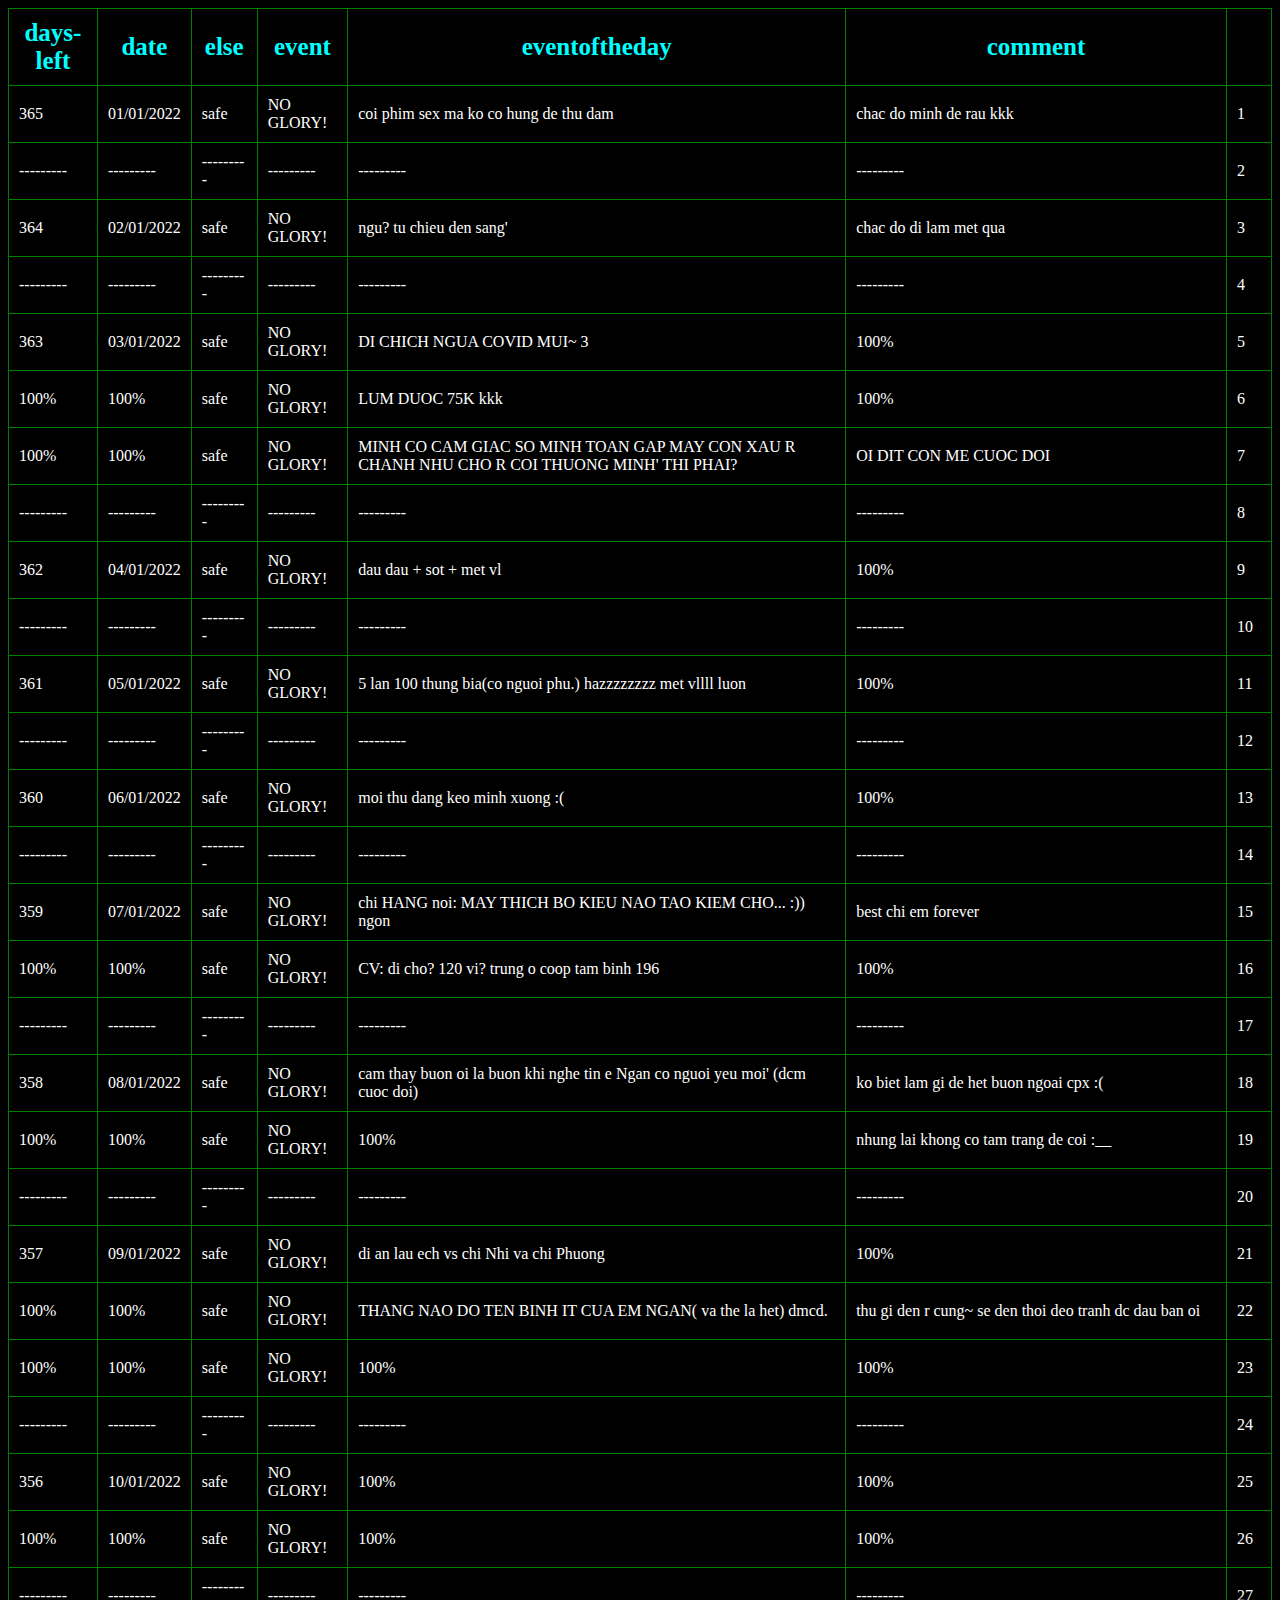
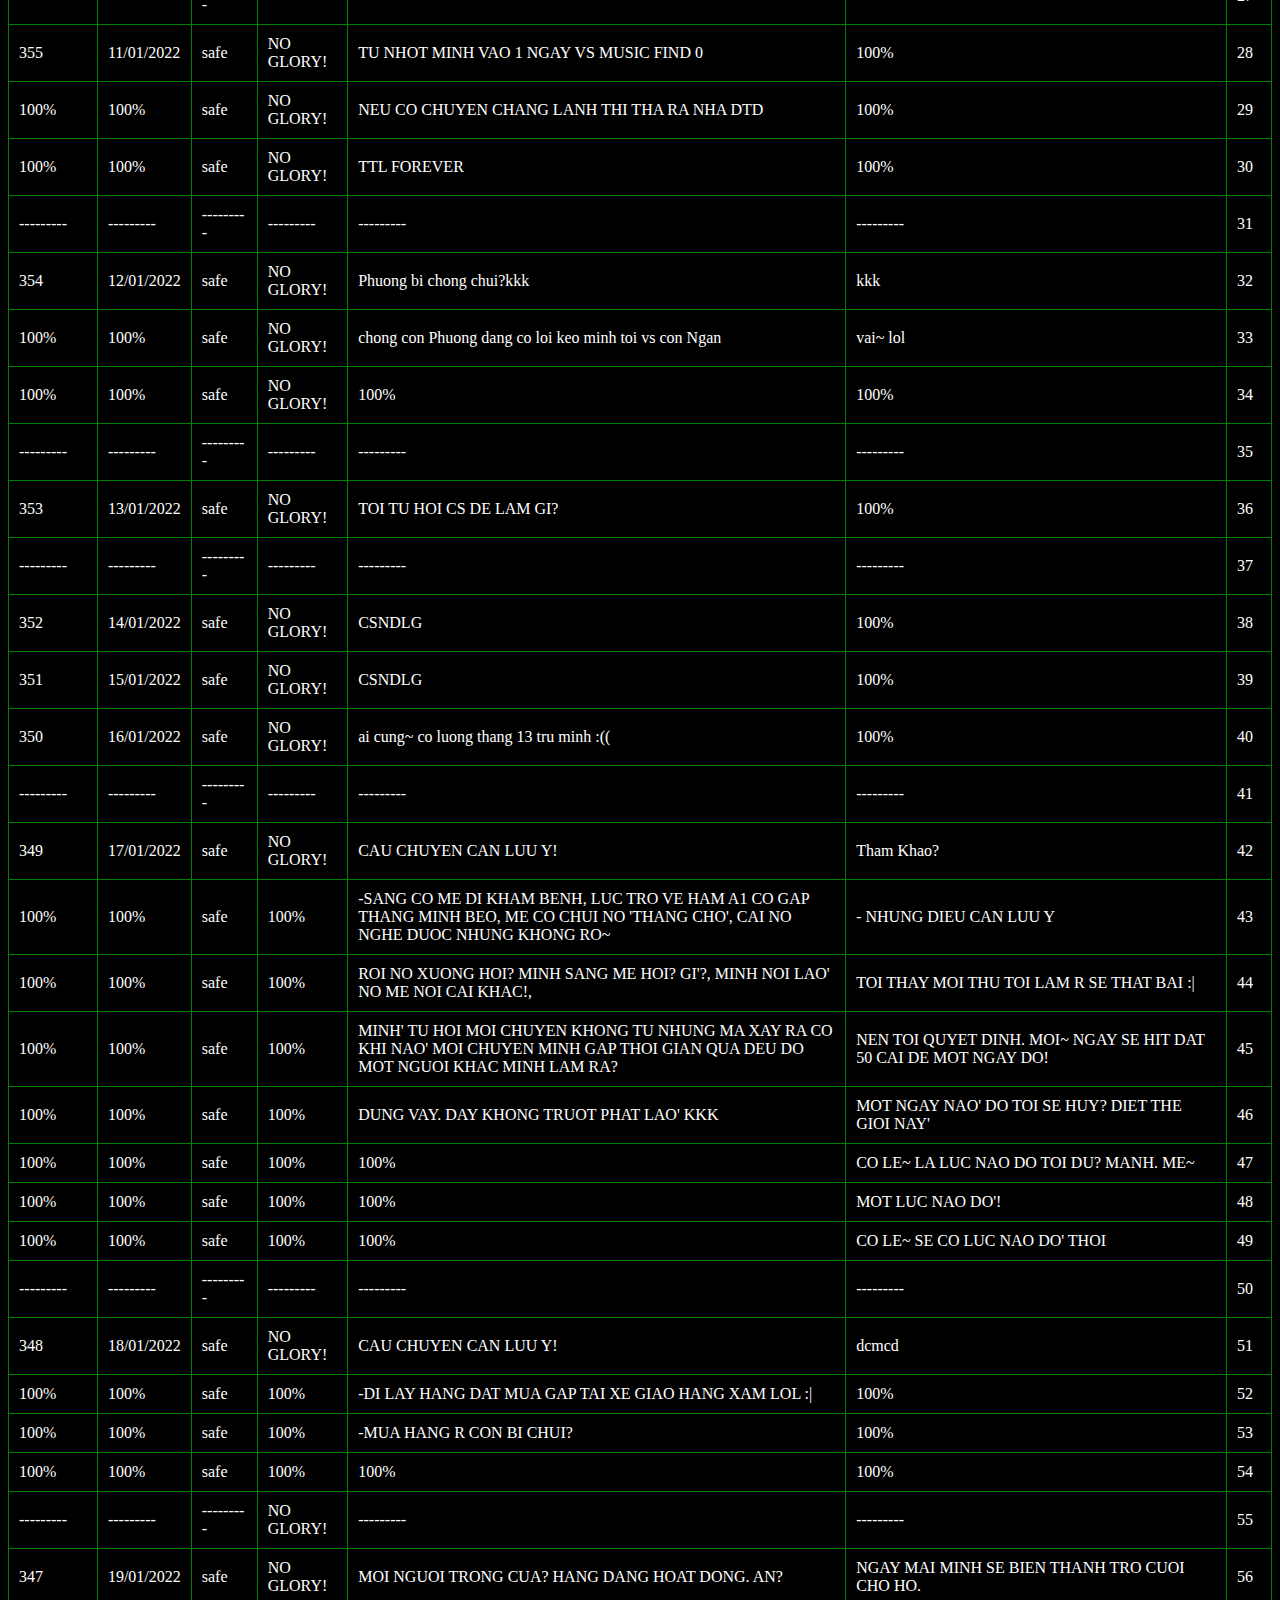
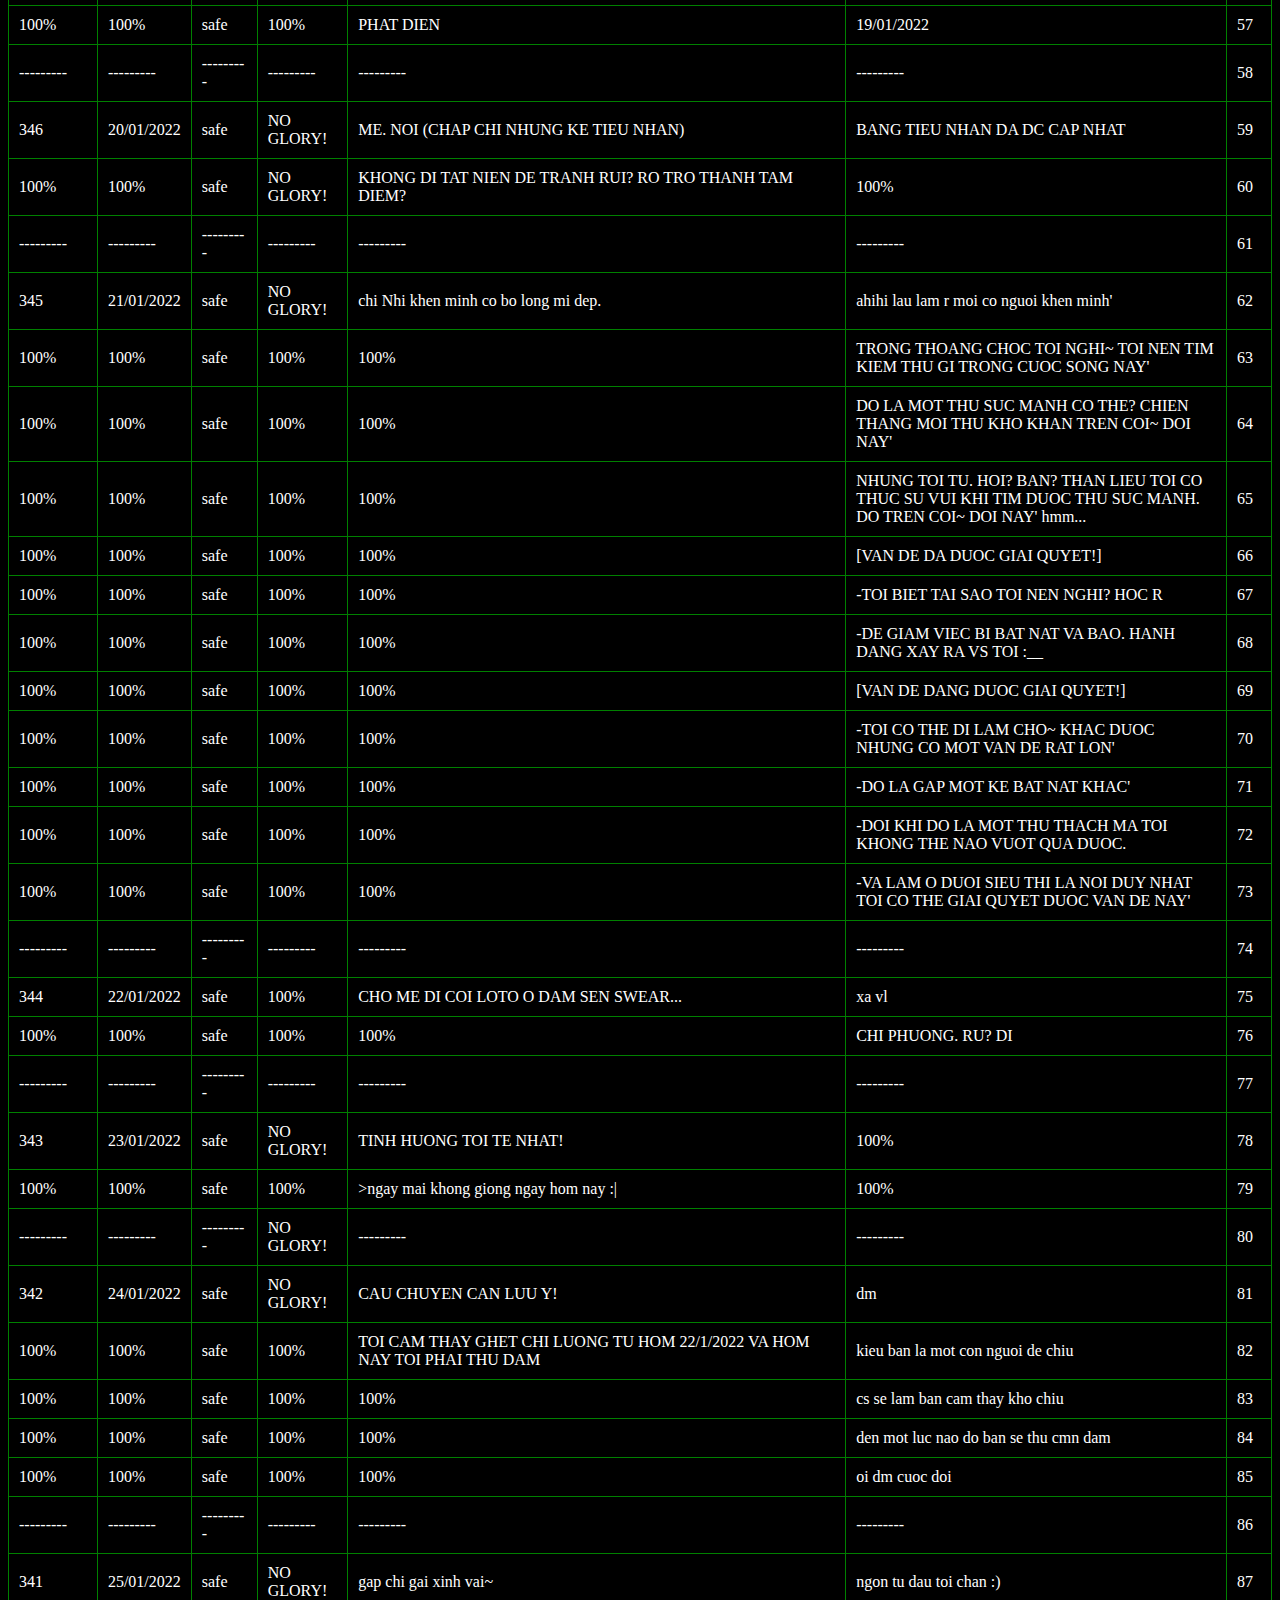
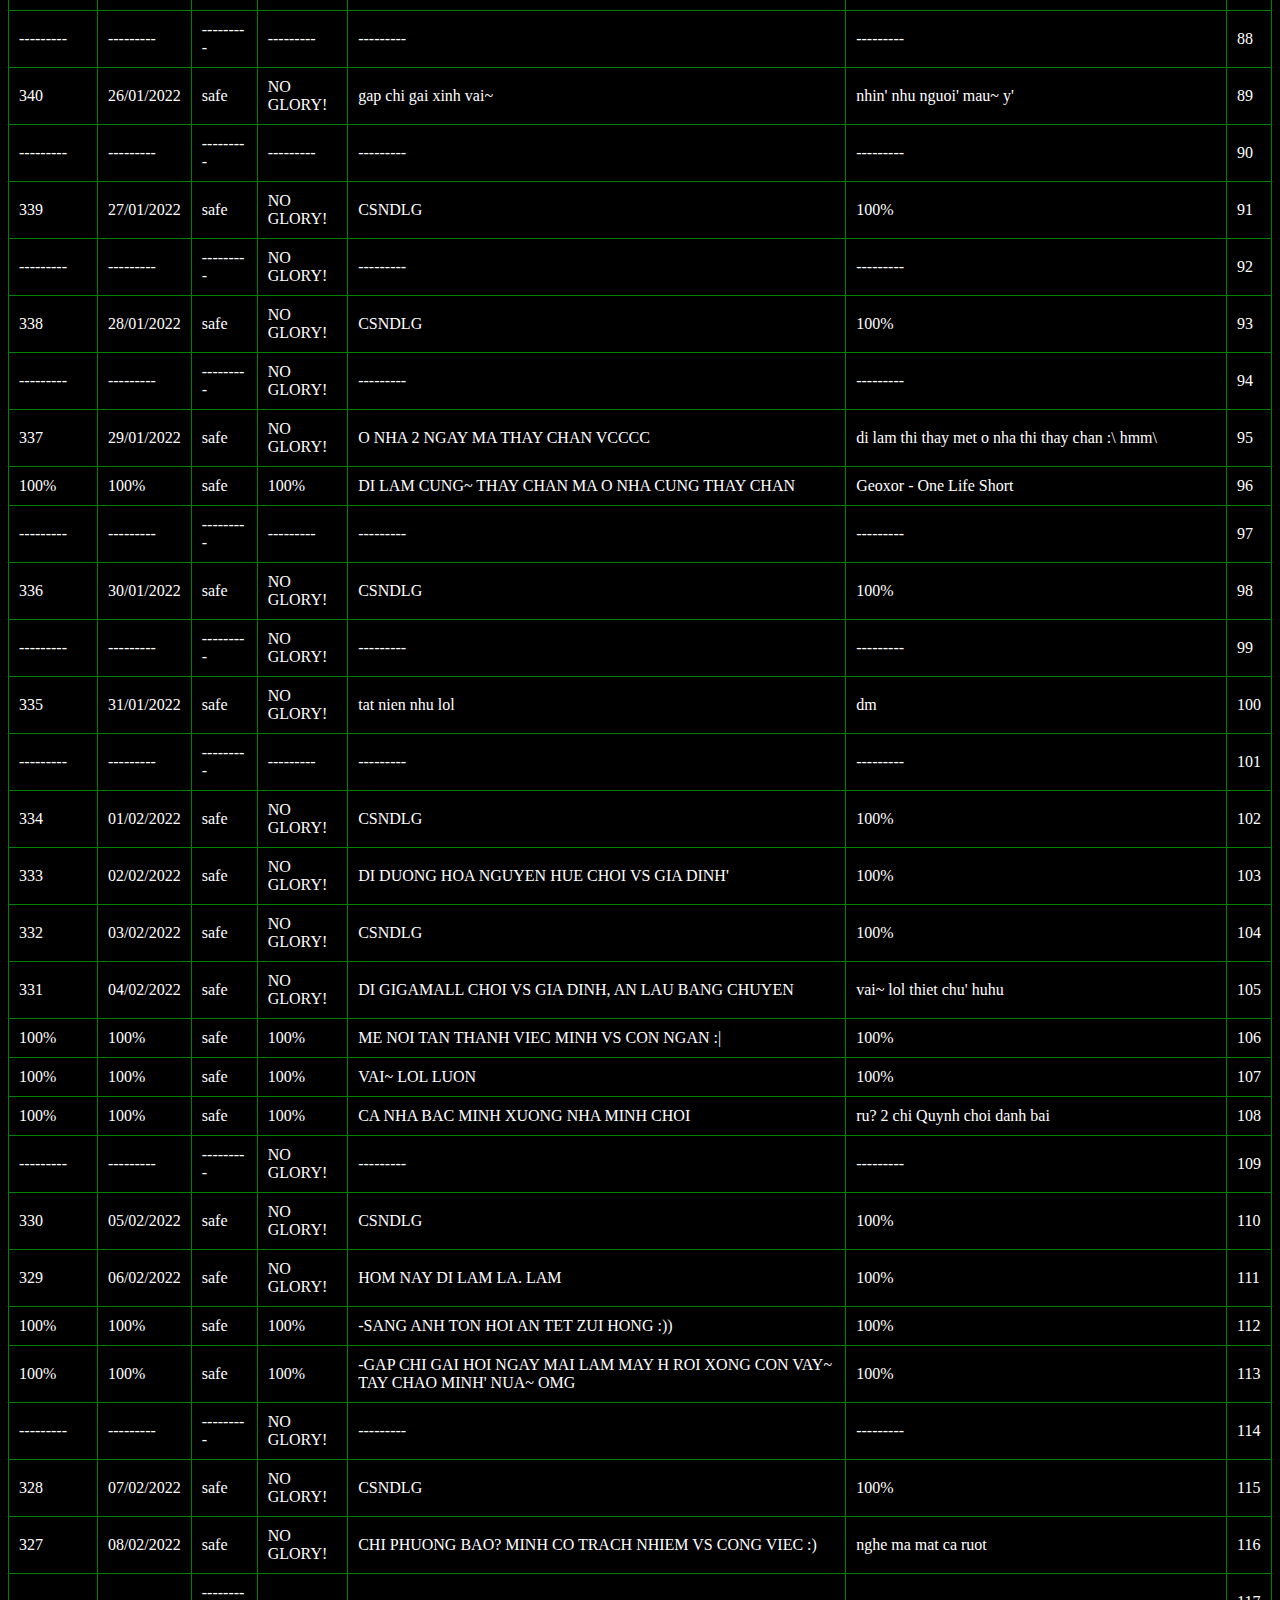
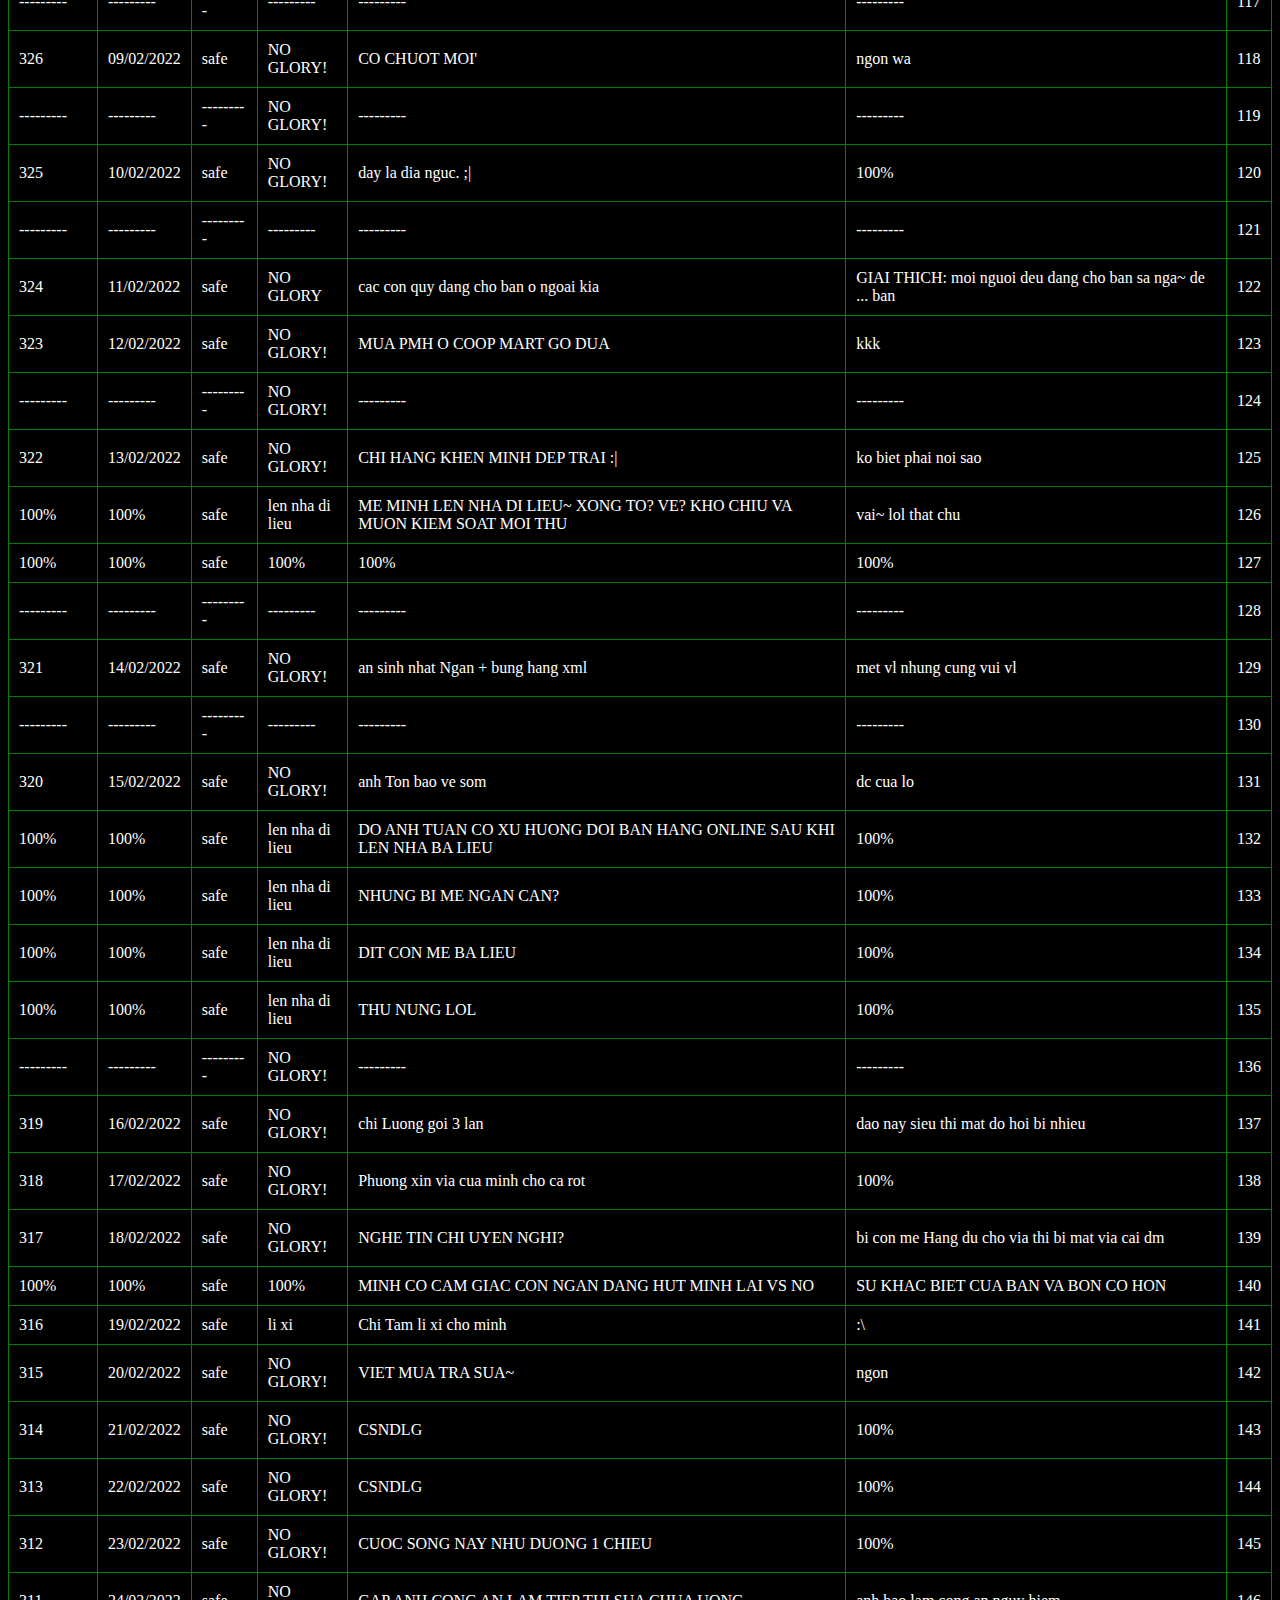
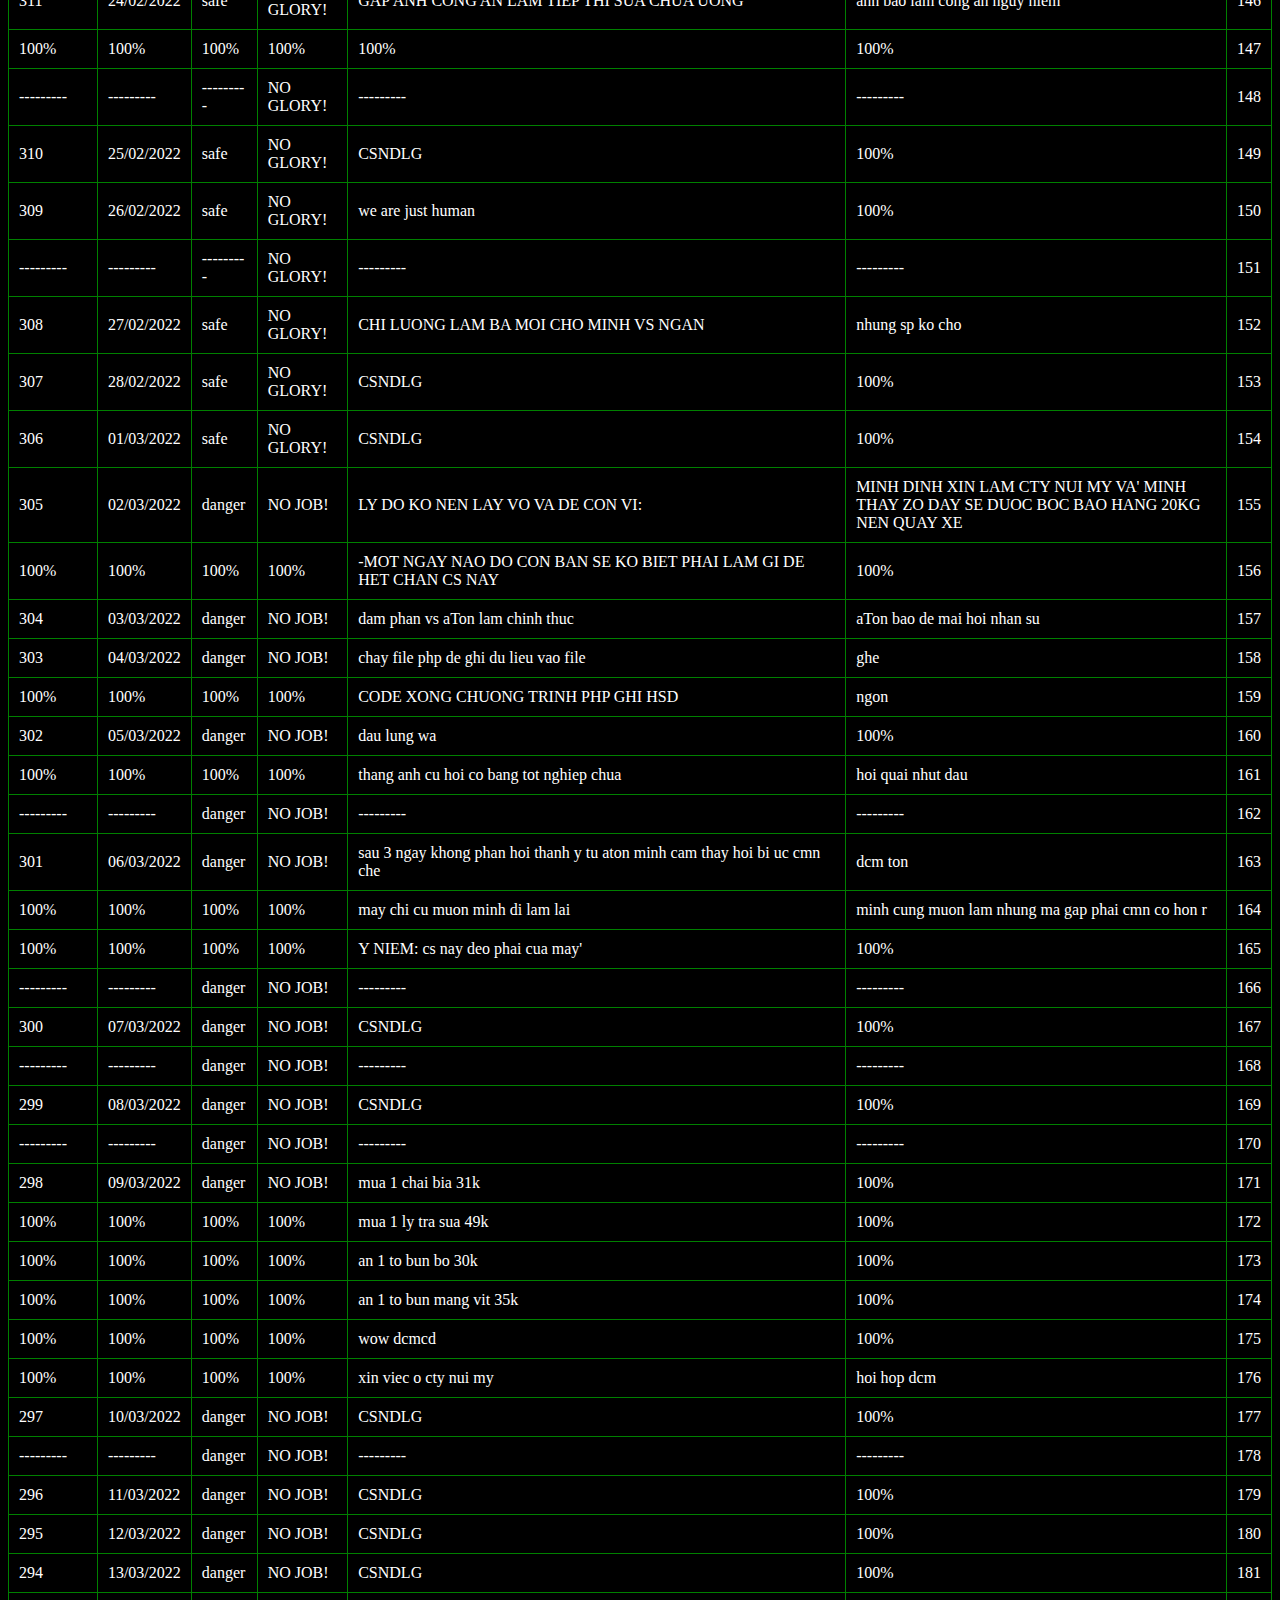
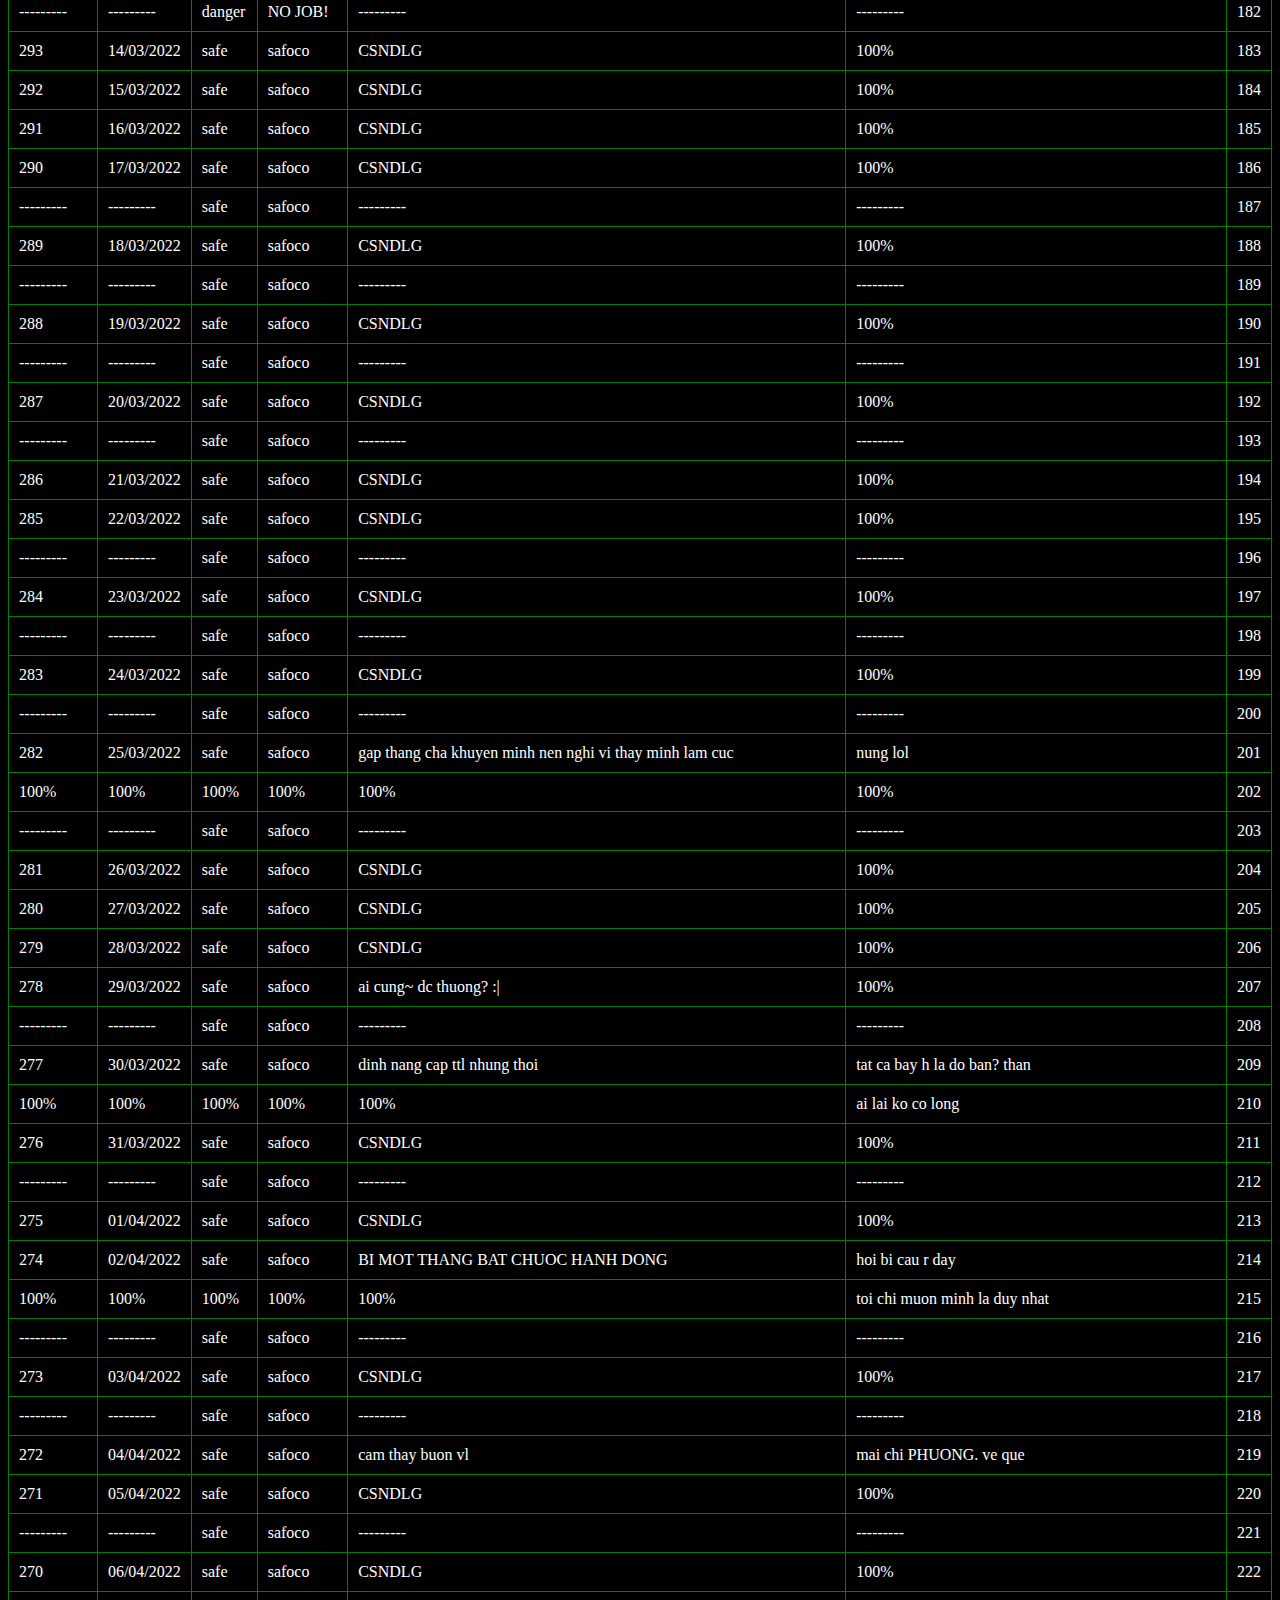
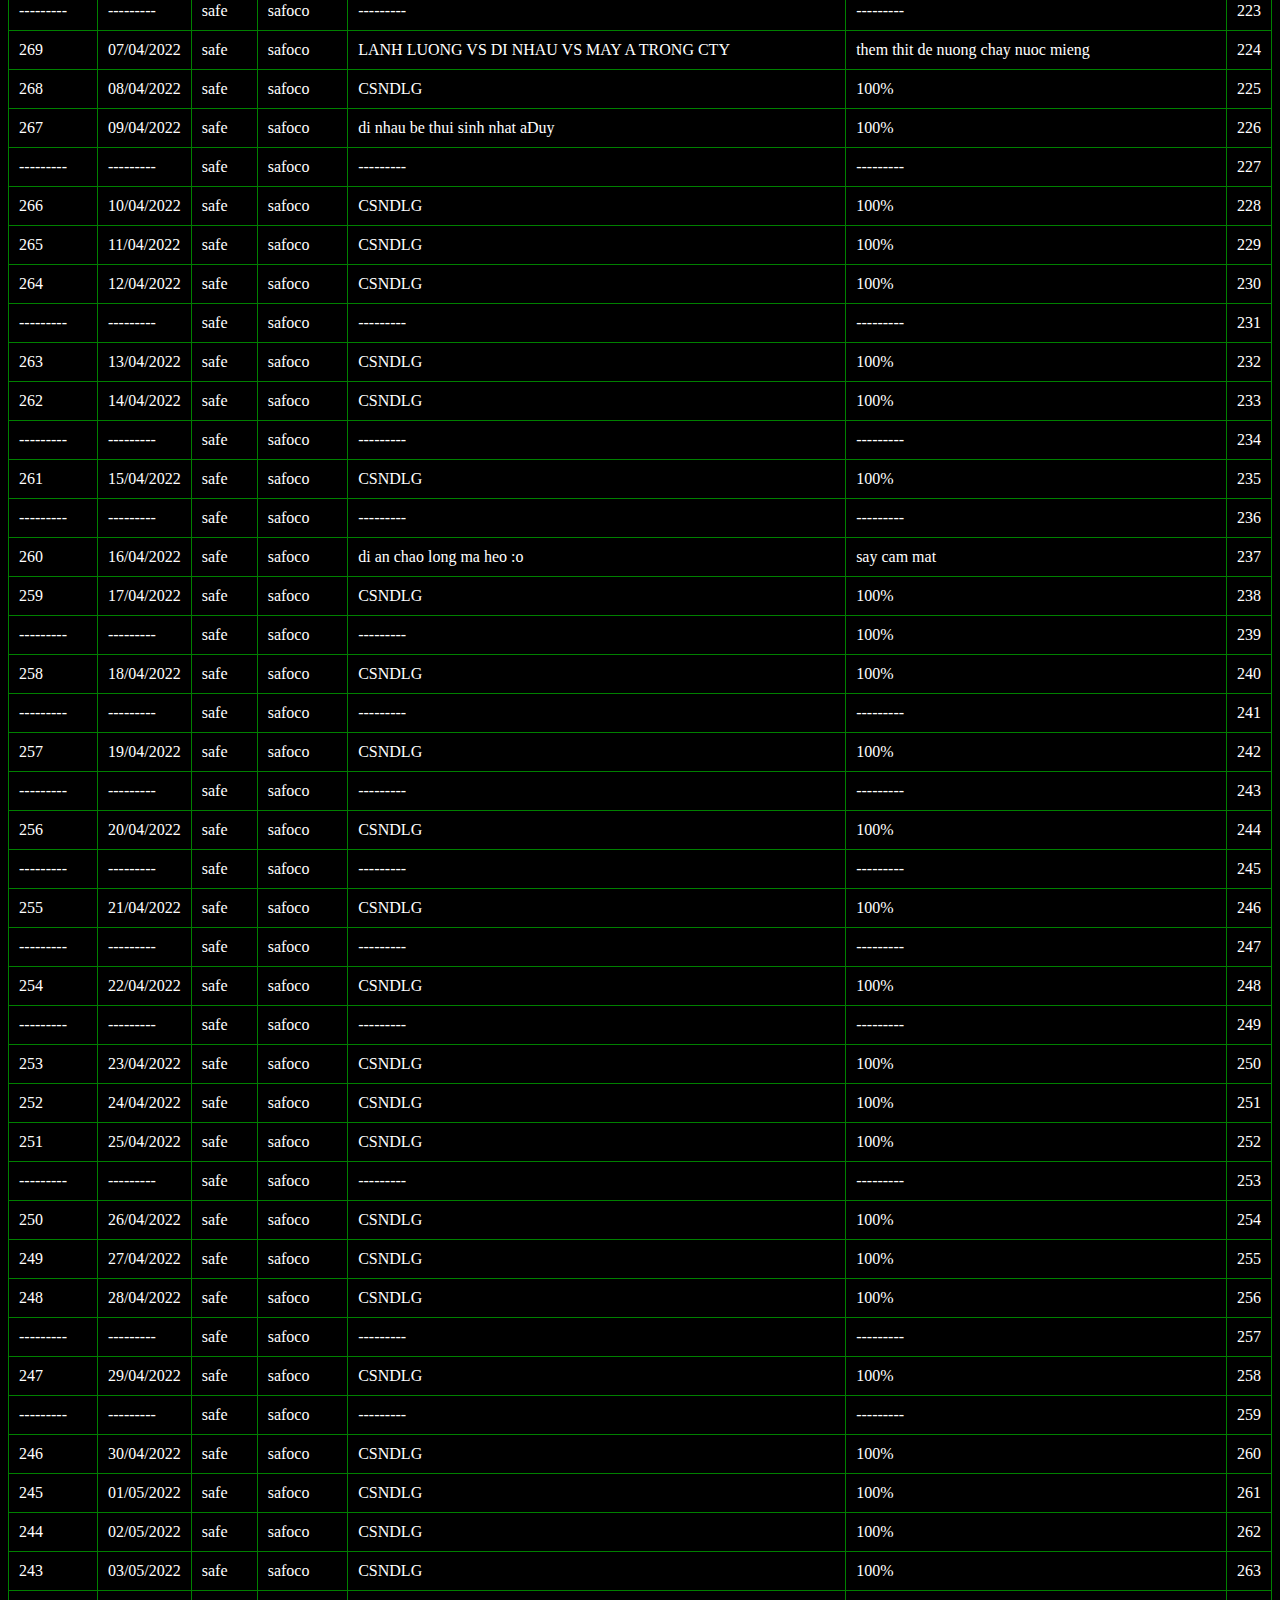
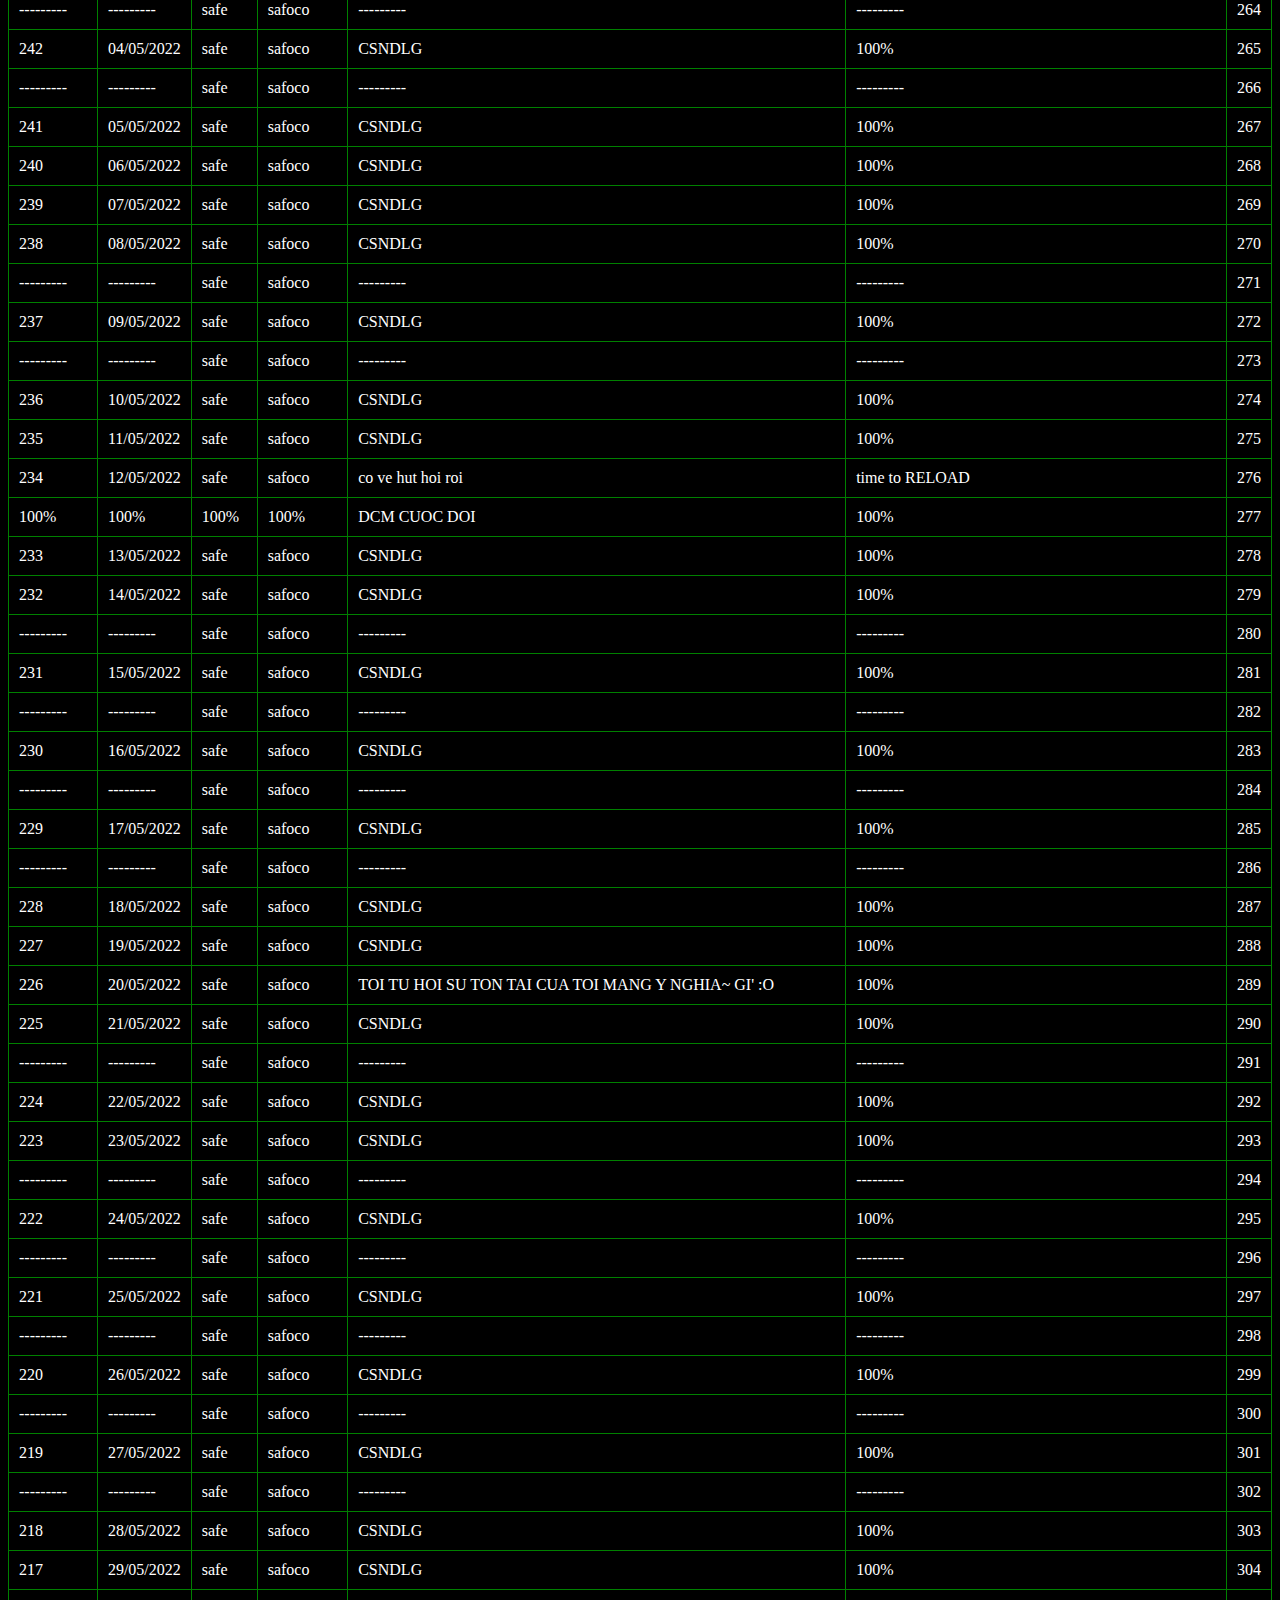
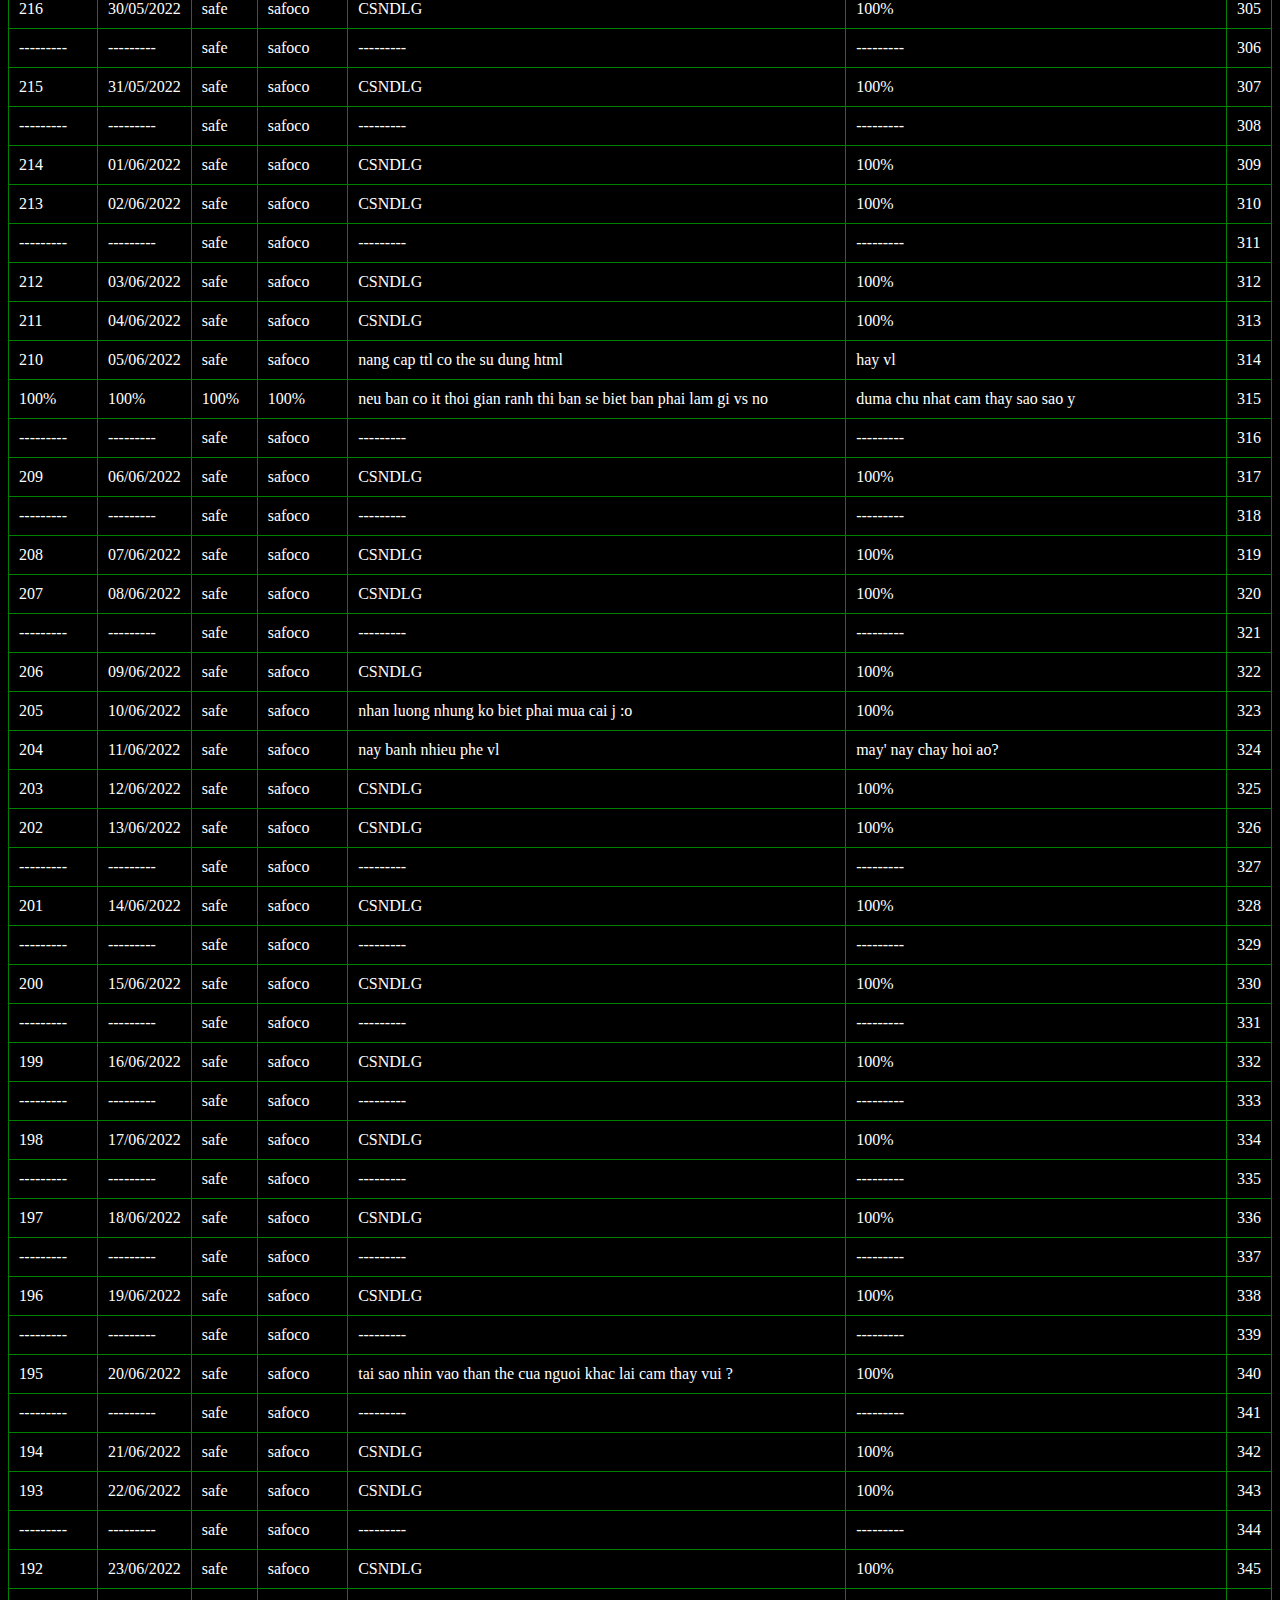
==== table.html @ de2056a9 "Add files via upload" ====
<!DOCTYPE html><html lang="en"><head><meta charset="UTF-8"><meta http-equiv="X-UA-Compatible" content="IE=edge"><meta name="viewport" content="width=device-width, initial-scale=1.0"> <title>2022</title><!-- ket noi css --><link rel="stylesheet" href="styles.css"><!-- doi hinh nen cho tab --><link rel="shortcut icon" href="iconimages.jpg" type="image/x-icon"></head><body> <div id="content" class="container"><table><tr><th>days-left</th><th>date</th><th>else</th><th>event</th><th>eventoftheday</th><th>comment</th></tr><tr><td>365</td><td>01/01/2022</td><td>safe</td><td>NO GLORY!</td><td>coi phim sex ma ko co hung de thu dam</td><td>chac do minh de rau kkk</td><td>1</td></tr><tr><td>---------</td><td>---------</td><td>---------</td><td>---------</td><td>---------</td><td>---------</td><td>2</td></tr><tr><td>364</td><td>02/01/2022</td><td>safe</td><td>NO GLORY!</td><td>ngu? tu chieu den sang'</td><td>chac do di lam met qua</td><td>3</td></tr><tr><td>---------</td><td>---------</td><td>---------</td><td>---------</td><td>---------</td><td>---------</td><td>4</td></tr><tr><td>363</td><td>03/01/2022</td><td>safe</td><td>NO GLORY!</td><td>DI CHICH NGUA COVID MUI~ 3</td><td>100%</td><td>5</td></tr><tr><td>100%</td><td>100%</td><td>safe</td><td>NO GLORY!</td><td>LUM DUOC 75K kkk</td><td>100%</td><td>6</td></tr><tr><td>100%</td><td>100%</td><td>safe</td><td>NO GLORY!</td><td>MINH CO CAM GIAC SO MINH TOAN GAP MAY CON XAU R CHANH NHU CHO R COI THUONG MINH' THI PHAI?</td><td>OI DIT CON ME CUOC DOI</td><td>7</td></tr><tr><td>---------</td><td>---------</td><td>---------</td><td>---------</td><td>---------</td><td>---------</td><td>8</td></tr><tr><td>362</td><td>04/01/2022</td><td>safe</td><td>NO GLORY!</td><td>dau dau + sot + met vl</td><td>100%</td><td>9</td></tr><tr><td>---------</td><td>---------</td><td>---------</td><td>---------</td><td>---------</td><td>---------</td><td>10</td></tr><tr><td>361</td><td>05/01/2022</td><td>safe</td><td>NO GLORY!</td><td>5 lan 100 thung bia(co nguoi phu.) hazzzzzzzz met vllll luon</td><td>100%</td><td>11</td></tr><tr><td>---------</td><td>---------</td><td>---------</td><td>---------</td><td>---------</td><td>---------</td><td>12</td></tr><tr><td>360</td><td>06/01/2022</td><td>safe</td><td>NO GLORY!</td><td>moi thu dang keo minh xuong :(</td><td>100%</td><td>13</td></tr><tr><td>---------</td><td>---------</td><td>---------</td><td>---------</td><td>---------</td><td>---------</td><td>14</td></tr><tr><td>359</td><td>07/01/2022</td><td>safe</td><td>NO GLORY!</td><td>chi HANG noi: MAY THICH BO KIEU NAO TAO KIEM CHO... :)) ngon</td><td>best chi em forever</td><td>15</td></tr><tr><td>100%</td><td>100%</td><td>safe</td><td>NO GLORY!</td><td>CV: di cho? 120 vi? trung o coop tam binh 196</td><td>100%</td><td>16</td></tr><tr><td>---------</td><td>---------</td><td>---------</td><td>---------</td><td>---------</td><td>---------</td><td>17</td></tr><tr><td>358</td><td>08/01/2022</td><td>safe</td><td>NO GLORY!</td><td>cam thay buon oi la buon khi nghe tin e Ngan co nguoi yeu moi' (dcm cuoc doi)</td><td>ko biet lam gi de het buon ngoai cpx :(</td><td>18</td></tr><tr><td>100%</td><td>100%</td><td>safe</td><td>NO GLORY!</td><td>100%</td><td>nhung lai khong co tam trang de coi :__</td><td>19</td></tr><tr><td>---------</td><td>---------</td><td>---------</td><td>---------</td><td>---------</td><td>---------</td><td>20</td></tr><tr><td>357</td><td>09/01/2022</td><td>safe</td><td>NO GLORY!</td><td>di an lau ech vs chi Nhi va chi Phuong</td><td>100%</td><td>21</td></tr><tr><td>100%</td><td>100%</td><td>safe</td><td>NO GLORY!</td><td>THANG NAO DO TEN BINH IT CUA EM NGAN( va the la het) dmcd.</td><td>thu gi den r cung~ se den thoi deo tranh dc dau ban oi</td><td>22</td></tr><tr><td>100%</td><td>100%</td><td>safe</td><td>NO GLORY!</td><td>100%</td><td>100%</td><td>23</td></tr><tr><td>---------</td><td>---------</td><td>---------</td><td>---------</td><td>---------</td><td>---------</td><td>24</td></tr><tr><td>356</td><td>10/01/2022</td><td>safe</td><td>NO GLORY!</td><td>100%</td><td>100%</td><td>25</td></tr><tr><td>100%</td><td>100%</td><td>safe</td><td>NO GLORY!</td><td>100%</td><td>100%</td><td>26</td></tr><tr><td>---------</td><td>---------</td><td>---------</td><td>---------</td><td>---------</td><td>---------</td><td>27</td></tr><tr><td>355</td><td>11/01/2022</td><td>safe</td><td>NO GLORY!</td><td>TU NHOT MINH VAO 1 NGAY VS MUSIC FIND 0</td><td>100%</td><td>28</td></tr><tr><td>100%</td><td>100%</td><td>safe</td><td>NO GLORY!</td><td>NEU CO CHUYEN CHANG LANH THI THA RA NHA DTD</td><td>100%</td><td>29</td></tr><tr><td>100%</td><td>100%</td><td>safe</td><td>NO GLORY!</td><td>TTL FOREVER</td><td>100%</td><td>30</td></tr><tr><td>---------</td><td>---------</td><td>---------</td><td>---------</td><td>---------</td><td>---------</td><td>31</td></tr><tr><td>354</td><td>12/01/2022</td><td>safe</td><td>NO GLORY!</td><td>Phuong bi chong chui?kkk</td><td>kkk</td><td>32</td></tr><tr><td>100%</td><td>100%</td><td>safe</td><td>NO GLORY!</td><td>chong con Phuong dang co loi keo minh toi vs con Ngan</td><td>vai~ lol</td><td>33</td></tr><tr><td>100%</td><td>100%</td><td>safe</td><td>NO GLORY!</td><td>100%</td><td>100%</td><td>34</td></tr><tr><td>---------</td><td>---------</td><td>---------</td><td>---------</td><td>---------</td><td>---------</td><td>35</td></tr><tr><td>353</td><td>13/01/2022</td><td>safe</td><td>NO GLORY!</td><td>TOI TU HOI CS DE LAM GI?</td><td>100%</td><td>36</td></tr><tr><td>---------</td><td>---------</td><td>---------</td><td>---------</td><td>---------</td><td>---------</td><td>37</td></tr><tr><td>352</td><td>14/01/2022</td><td>safe</td><td>NO GLORY!</td><td>CSNDLG</td><td>100%</td><td>38</td></tr><tr><td>351</td><td>15/01/2022</td><td>safe</td><td>NO GLORY!</td><td>CSNDLG</td><td>100%</td><td>39</td></tr><tr><td>350</td><td>16/01/2022</td><td>safe</td><td>NO GLORY!</td><td>ai cung~ co luong thang 13 tru minh :((</td><td>100%</td><td>40</td></tr><tr><td>---------</td><td>---------</td><td>---------</td><td>---------</td><td>---------</td><td>---------</td><td>41</td></tr><tr><td>349</td><td>17/01/2022</td><td>safe</td><td>NO GLORY!</td><td>CAU CHUYEN CAN LUU Y!</td><td>Tham Khao?</td><td>42</td></tr><tr><td>100%</td><td>100%</td><td>safe</td><td>100%</td><td>-SANG CO ME DI KHAM BENH, LUC TRO VE HAM A1 CO GAP THANG MINH BEO, ME CO CHUI NO 'THANG CHO', CAI NO NGHE DUOC NHUNG KHONG RO~</td><td>- NHUNG DIEU CAN LUU Y</td><td>43</td></tr><tr><td>100%</td><td>100%</td><td>safe</td><td>100%</td><td>ROI NO XUONG HOI? MINH SANG ME HOI? GI'?, MINH NOI LAO' NO ME NOI CAI KHAC!,</td><td>TOI THAY MOI THU TOI LAM R SE THAT BAI :|</td><td>44</td></tr><tr><td>100%</td><td>100%</td><td>safe</td><td>100%</td><td>MINH' TU HOI MOI CHUYEN KHONG TU NHUNG MA XAY RA CO KHI NAO' MOI CHUYEN MINH GAP THOI GIAN QUA DEU DO MOT NGUOI KHAC MINH LAM RA?</td><td>NEN TOI QUYET DINH. MOI~ NGAY SE HIT DAT 50 CAI DE MOT NGAY DO!</td><td>45</td></tr><tr><td>100%</td><td>100%</td><td>safe</td><td>100%</td><td>DUNG VAY. DAY KHONG TRUOT PHAT LAO' KKK</td><td>MOT NGAY NAO' DO TOI SE HUY? DIET THE GIOI NAY'</td><td>46</td></tr><tr><td>100%</td><td>100%</td><td>safe</td><td>100%</td><td>100%</td><td>CO LE~ LA LUC NAO DO TOI DU? MANH. ME~</td><td>47</td></tr><tr><td>100%</td><td>100%</td><td>safe</td><td>100%</td><td>100%</td><td>MOT LUC NAO DO'!</td><td>48</td></tr><tr><td>100%</td><td>100%</td><td>safe</td><td>100%</td><td>100%</td><td>CO LE~ SE CO LUC NAO DO' THOI</td><td>49</td></tr><tr><td>---------</td><td>---------</td><td>---------</td><td>---------</td><td>---------</td><td>---------</td><td>50</td></tr><tr><td>348</td><td>18/01/2022</td><td>safe</td><td>NO GLORY!</td><td>CAU CHUYEN CAN LUU Y!</td><td>dcmcd</td><td>51</td></tr><tr><td>100%</td><td>100%</td><td>safe</td><td>100%</td><td>-DI LAY HANG DAT MUA GAP TAI XE GIAO HANG XAM LOL :|</td><td>100%</td><td>52</td></tr><tr><td>100%</td><td>100%</td><td>safe</td><td>100%</td><td>-MUA HANG R CON BI CHUI?</td><td>100%</td><td>53</td></tr><tr><td>100%</td><td>100%</td><td>safe</td><td>100%</td><td>100%</td><td>100%</td><td>54</td></tr><tr><td>---------</td><td>---------</td><td>---------</td><td>NO GLORY!</td><td>---------</td><td>---------</td><td>55</td></tr><tr><td>347</td><td>19/01/2022</td><td>safe</td><td>NO GLORY!</td><td>MOI NGUOI TRONG CUA? HANG DANG HOAT DONG. AN?</td><td>NGAY MAI MINH SE BIEN THANH TRO CUOI CHO HO.</td><td>56</td></tr><tr><td>100%</td><td>100%</td><td>safe</td><td>100%</td><td>PHAT DIEN</td><td>19/01/2022</td><td>57</td></tr><tr><td>---------</td><td>---------</td><td>---------</td><td>---------</td><td>---------</td><td>---------</td><td>58</td></tr><tr><td>346</td><td>20/01/2022</td><td>safe</td><td>NO GLORY!</td><td>ME. NOI (CHAP CHI NHUNG KE TIEU NHAN)</td><td>BANG TIEU NHAN DA DC CAP NHAT</td><td>59</td></tr><tr><td>100%</td><td>100%</td><td>safe</td><td>NO GLORY!</td><td>KHONG DI TAT NIEN DE TRANH RUI? RO TRO THANH TAM DIEM?</td><td>100%</td><td>60</td></tr><tr><td>---------</td><td>---------</td><td>---------</td><td>---------</td><td>---------</td><td>---------</td><td>61</td></tr><tr><td>345</td><td>21/01/2022</td><td>safe</td><td>NO GLORY!</td><td>chi Nhi khen minh co bo long mi dep.</td><td>ahihi lau lam r moi co nguoi khen minh'</td><td>62</td></tr><tr><td>100%</td><td>100%</td><td>safe</td><td>100%</td><td>100%</td><td>TRONG THOANG CHOC TOI NGHI~ TOI NEN TIM KIEM THU GI TRONG CUOC SONG NAY'</td><td>63</td></tr><tr><td>100%</td><td>100%</td><td>safe</td><td>100%</td><td>100%</td><td>DO LA MOT THU SUC MANH CO THE? CHIEN THANG MOI THU KHO KHAN TREN COI~ DOI NAY'</td><td>64</td></tr><tr><td>100%</td><td>100%</td><td>safe</td><td>100%</td><td>100%</td><td>NHUNG TOI TU. HOI? BAN? THAN LIEU TOI CO THUC SU VUI KHI TIM DUOC THU SUC MANH. DO TREN COI~ DOI NAY' hmm...</td><td>65</td></tr><tr><td>100%</td><td>100%</td><td>safe</td><td>100%</td><td>100%</td><td>[VAN DE DA DUOC GIAI QUYET!]</td><td>66</td></tr><tr><td>100%</td><td>100%</td><td>safe</td><td>100%</td><td>100%</td><td>-TOI BIET TAI SAO TOI NEN NGHI? HOC R</td><td>67</td></tr><tr><td>100%</td><td>100%</td><td>safe</td><td>100%</td><td>100%</td><td>-DE GIAM VIEC BI BAT NAT VA BAO. HANH DANG XAY RA VS TOI :__ </td><td>68</td></tr><tr><td>100%</td><td>100%</td><td>safe</td><td>100%</td><td>100%</td><td>[VAN DE DANG DUOC GIAI QUYET!]</td><td>69</td></tr><tr><td>100%</td><td>100%</td><td>safe</td><td>100%</td><td>100%</td><td>-TOI CO THE DI LAM CHO~ KHAC DUOC NHUNG CO MOT VAN DE RAT LON'</td><td>70</td></tr><tr><td>100%</td><td>100%</td><td>safe</td><td>100%</td><td>100%</td><td>-DO LA GAP MOT KE BAT NAT KHAC'</td><td>71</td></tr><tr><td>100%</td><td>100%</td><td>safe</td><td>100%</td><td>100%</td><td>-DOI KHI DO LA MOT THU THACH MA TOI KHONG THE NAO VUOT QUA DUOC.</td><td>72</td></tr><tr><td>100%</td><td>100%</td><td>safe</td><td>100%</td><td>100%</td><td>-VA LAM O DUOI SIEU THI LA NOI DUY NHAT TOI CO THE GIAI QUYET DUOC VAN DE NAY'</td><td>73</td></tr><tr><td>---------</td><td>---------</td><td>---------</td><td>---------</td><td>---------</td><td>---------</td><td>74</td></tr><tr><td>344</td><td>22/01/2022</td><td>safe</td><td>100%</td><td>CHO ME  DI COI LOTO O DAM SEN SWEAR...</td><td>xa vl</td><td>75</td></tr><tr><td>100%</td><td>100%</td><td>safe</td><td>100%</td><td>100%</td><td>CHI PHUONG. RU? DI</td><td>76</td></tr><tr><td>---------</td><td>---------</td><td>---------</td><td>---------</td><td>---------</td><td>---------</td><td>77</td></tr><tr><td>343</td><td>23/01/2022</td><td>safe</td><td>NO GLORY!</td><td>TINH HUONG TOI TE NHAT!</td><td>100%</td><td>78</td></tr><tr><td>100%</td><td>100%</td><td>safe</td><td>100%</td><td>>ngay mai khong giong ngay hom nay :|</td><td>100%</td><td>79</td></tr><tr><td>---------</td><td>---------</td><td>---------</td><td>NO GLORY!</td><td>---------</td><td>---------</td><td>80</td></tr><tr><td>342</td><td>24/01/2022</td><td>safe</td><td>NO GLORY!</td><td>CAU CHUYEN CAN LUU Y!</td><td>dm</td><td>81</td></tr><tr><td>100%</td><td>100%</td><td>safe</td><td>100%</td><td>TOI CAM THAY GHET CHI LUONG TU HOM 22/1/2022 VA HOM NAY TOI PHAI THU DAM </td><td>kieu ban la mot con nguoi de chiu</td><td>82</td></tr><tr><td>100%</td><td>100%</td><td>safe</td><td>100%</td><td>100%</td><td>cs se lam ban cam thay kho chiu</td><td>83</td></tr><tr><td>100%</td><td>100%</td><td>safe</td><td>100%</td><td>100%</td><td>den mot luc nao do ban se thu cmn dam</td><td>84</td></tr><tr><td>100%</td><td>100%</td><td>safe</td><td>100%</td><td>100%</td><td>oi dm cuoc doi</td><td>85</td></tr><tr><td>---------</td><td>---------</td><td>---------</td><td>---------</td><td>---------</td><td>---------</td><td>86</td></tr><tr><td>341</td><td>25/01/2022</td><td>safe</td><td>NO GLORY!</td><td>gap chi gai xinh vai~</td><td>ngon tu dau toi chan :)</td><td>87</td></tr><tr><td>---------</td><td>---------</td><td>---------</td><td>---------</td><td>---------</td><td>---------</td><td>88</td></tr><tr><td>340</td><td>26/01/2022</td><td>safe</td><td>NO GLORY!</td><td>gap chi gai xinh vai~</td><td>nhin' nhu nguoi' mau~ y'</td><td>89</td></tr><tr><td>---------</td><td>---------</td><td>---------</td><td>---------</td><td>---------</td><td>---------</td><td>90</td></tr><tr><td>339</td><td>27/01/2022</td><td>safe</td><td>NO GLORY!</td><td>CSNDLG</td><td>100%</td><td>91</td></tr><tr><td>---------</td><td>---------</td><td>---------</td><td>NO GLORY!</td><td>---------</td><td>---------</td><td>92</td></tr><tr><td>338</td><td>28/01/2022</td><td>safe</td><td>NO GLORY!</td><td>CSNDLG</td><td>100%</td><td>93</td></tr><tr><td>---------</td><td>---------</td><td>---------</td><td>NO GLORY!</td><td>---------</td><td>---------</td><td>94</td></tr><tr><td>337</td><td>29/01/2022</td><td>safe</td><td>NO GLORY!</td><td>O NHA 2 NGAY MA THAY CHAN VCCCC</td><td>di lam thi thay met o nha thi thay chan :\ hmm\</td><td>95</td></tr><tr><td>100%</td><td>100%</td><td>safe</td><td>100%</td><td>DI LAM CUNG~ THAY CHAN MA O NHA CUNG THAY CHAN</td><td>Geoxor - One Life Short</td><td>96</td></tr><tr><td>---------</td><td>---------</td><td>---------</td><td>---------</td><td>---------</td><td>---------</td><td>97</td></tr><tr><td>336</td><td>30/01/2022</td><td>safe</td><td>NO GLORY!</td><td>CSNDLG</td><td>100%</td><td>98</td></tr><tr><td>---------</td><td>---------</td><td>---------</td><td>NO GLORY!</td><td>---------</td><td>---------</td><td>99</td></tr><tr><td>335</td><td>31/01/2022</td><td>safe</td><td>NO GLORY!</td><td>tat nien nhu lol</td><td>dm</td><td>100</td></tr><tr><td>---------</td><td>---------</td><td>---------</td><td>---------</td><td>---------</td><td>---------</td><td>101</td></tr><tr><td>334</td><td>01/02/2022</td><td>safe</td><td>NO GLORY!</td><td>CSNDLG</td><td>100%</td><td>102</td></tr><tr><td>333</td><td>02/02/2022</td><td>safe</td><td>NO GLORY!</td><td>DI DUONG HOA NGUYEN HUE CHOI VS GIA DINH'</td><td>100%</td><td>103</td></tr><tr><td>332</td><td>03/02/2022</td><td>safe</td><td>NO GLORY!</td><td>CSNDLG</td><td>100%</td><td>104</td></tr><tr><td>331</td><td>04/02/2022</td><td>safe</td><td>NO GLORY!</td><td>DI GIGAMALL CHOI VS GIA DINH, AN LAU BANG CHUYEN</td><td>vai~ lol thiet chu' huhu</td><td>105</td></tr><tr><td>100%</td><td>100%</td><td>safe</td><td>100%</td><td>ME NOI TAN THANH VIEC MINH VS CON NGAN :|</td><td>100%</td><td>106</td></tr><tr><td>100%</td><td>100%</td><td>safe</td><td>100%</td><td>VAI~ LOL LUON</td><td>100%</td><td>107</td></tr><tr><td>100%</td><td>100%</td><td>safe</td><td>100%</td><td>CA NHA BAC MINH XUONG NHA MINH CHOI </td><td>ru? 2 chi Quynh choi danh bai</td><td>108</td></tr><tr><td>---------</td><td>---------</td><td>---------</td><td>NO GLORY!</td><td>---------</td><td>---------</td><td>109</td></tr><tr><td>330</td><td>05/02/2022</td><td>safe</td><td>NO GLORY!</td><td>CSNDLG</td><td>100%</td><td>110</td></tr><tr><td>329</td><td>06/02/2022</td><td>safe</td><td>NO GLORY!</td><td>HOM NAY DI LAM LA. LAM</td><td>100%</td><td>111</td></tr><tr><td>100%</td><td>100%</td><td>safe</td><td>100%</td><td>-SANG ANH TON HOI AN TET ZUI HONG :))</td><td>100%</td><td>112</td></tr><tr><td>100%</td><td>100%</td><td>safe</td><td>100%</td><td>-GAP CHI GAI HOI NGAY MAI LAM MAY H ROI XONG CON VAY~ TAY CHAO MINH' NUA~ OMG</td><td>100%</td><td>113</td></tr><tr><td>---------</td><td>---------</td><td>---------</td><td>NO GLORY!</td><td>---------</td><td>---------</td><td>114</td></tr><tr><td>328</td><td>07/02/2022</td><td>safe</td><td>NO GLORY!</td><td>CSNDLG</td><td>100%</td><td>115</td></tr><tr><td>327</td><td>08/02/2022</td><td>safe</td><td>NO GLORY!</td><td>CHI PHUONG BAO? MINH CO TRACH NHIEM VS CONG VIEC :)</td><td>nghe ma mat ca ruot</td><td>116</td></tr><tr><td>---------</td><td>---------</td><td>---------</td><td>---------</td><td>---------</td><td>---------</td><td>117</td></tr><tr><td>326</td><td>09/02/2022</td><td>safe</td><td>NO GLORY!</td><td>CO CHUOT MOI'</td><td>ngon wa</td><td>118</td></tr><tr><td>---------</td><td>---------</td><td>---------</td><td>NO GLORY!</td><td>---------</td><td>---------</td><td>119</td></tr><tr><td>325</td><td>10/02/2022</td><td>safe</td><td>NO GLORY!</td><td>day la dia nguc. ;|</td><td>100%</td><td>120</td></tr><tr><td>---------</td><td>---------</td><td>---------</td><td>---------</td><td>---------</td><td>---------</td><td>121</td></tr><tr><td>324</td><td>11/02/2022</td><td>safe</td><td>NO GLORY</td><td>cac con quy dang cho ban o ngoai kia</td><td>GIAI THICH: moi nguoi deu dang cho ban sa nga~ de ... ban</td><td>122</td></tr><tr><td>323</td><td>12/02/2022</td><td>safe</td><td>NO GLORY!</td><td>MUA PMH O COOP MART GO DUA</td><td>kkk</td><td>123</td></tr><tr><td>---------</td><td>---------</td><td>---------</td><td>NO GLORY!</td><td>---------</td><td>---------</td><td>124</td></tr><tr><td>322</td><td>13/02/2022</td><td>safe</td><td>NO GLORY!</td><td>CHI HANG KHEN MINH DEP TRAI :|</td><td>ko biet phai noi sao</td><td>125</td></tr><tr><td>100%</td><td>100%</td><td>safe</td><td>len nha di lieu</td><td>ME MINH LEN NHA DI LIEU~ XONG TO? VE? KHO CHIU VA MUON KIEM SOAT MOI THU</td><td>vai~ lol that chu</td><td>126</td></tr><tr><td>100%</td><td>100%</td><td>safe</td><td>100%</td><td>100%</td><td>100%</td><td>127</td></tr><tr><td>---------</td><td>---------</td><td>---------</td><td>---------</td><td>---------</td><td>---------</td><td>128</td></tr><tr><td>321</td><td>14/02/2022</td><td>safe</td><td>NO GLORY!</td><td>an sinh nhat Ngan + bung hang xml</td><td>met vl nhung cung vui vl</td><td>129</td></tr><tr><td>---------</td><td>---------</td><td>---------</td><td>---------</td><td>---------</td><td>---------</td><td>130</td></tr><tr><td>320</td><td>15/02/2022</td><td>safe</td><td>NO GLORY!</td><td>anh Ton bao ve som</td><td>dc cua lo</td><td>131</td></tr><tr><td>100%</td><td>100%</td><td>safe</td><td>len nha di lieu</td><td>DO ANH TUAN CO XU HUONG DOI BAN HANG ONLINE SAU KHI LEN NHA BA LIEU</td><td>100%</td><td>132</td></tr><tr><td>100%</td><td>100%</td><td>safe</td><td>len nha di lieu</td><td>NHUNG BI ME NGAN CAN?</td><td>100%</td><td>133</td></tr><tr><td>100%</td><td>100%</td><td>safe</td><td>len nha di lieu</td><td>DIT CON ME BA LIEU</td><td>100%</td><td>134</td></tr><tr><td>100%</td><td>100%</td><td>safe</td><td>len nha di lieu</td><td>THU NUNG LOL</td><td>100%</td><td>135</td></tr><tr><td>---------</td><td>---------</td><td>---------</td><td>NO GLORY!</td><td>---------</td><td>---------</td><td>136</td></tr><tr><td>319</td><td>16/02/2022</td><td>safe</td><td>NO GLORY!</td><td>chi Luong goi 3 lan</td><td>dao nay sieu thi mat do hoi bi nhieu</td><td>137</td></tr><tr><td>318</td><td>17/02/2022</td><td>safe</td><td>NO GLORY!</td><td>Phuong xin via cua minh cho ca rot</td><td>100%</td><td>138</td></tr><tr><td>317</td><td>18/02/2022</td><td>safe</td><td>NO GLORY!</td><td>NGHE TIN CHI UYEN NGHI?</td><td>bi con me Hang du cho via thi bi mat via cai dm</td><td>139</td></tr><tr><td>100%</td><td>100%</td><td>safe</td><td>100%</td><td>MINH CO CAM GIAC CON NGAN DANG HUT MINH LAI VS NO</td><td>SU KHAC BIET CUA BAN VA BON CO HON</td><td>140</td></tr><tr><td>316</td><td>19/02/2022</td><td>safe</td><td>li xi</td><td>Chi Tam li xi cho minh</td><td>:\</td><td>141</td></tr><tr><td>315</td><td>20/02/2022</td><td>safe</td><td>NO GLORY!</td><td>VIET MUA TRA SUA~</td><td>ngon </td><td>142</td></tr><tr><td>314</td><td>21/02/2022</td><td>safe</td><td>NO GLORY!</td><td>CSNDLG</td><td>100%</td><td>143</td></tr><tr><td>313</td><td>22/02/2022</td><td>safe</td><td>NO GLORY!</td><td>CSNDLG</td><td>100%</td><td>144</td></tr><tr><td>312</td><td>23/02/2022</td><td>safe</td><td>NO GLORY!</td><td>CUOC SONG NAY NHU DUONG 1 CHIEU</td><td>100%</td><td>145</td></tr><tr><td>311</td><td>24/02/2022</td><td>safe</td><td>NO GLORY!</td><td>GAP ANH CONG AN LAM TIEP THI SUA CHUA UONG</td><td>anh bao lam cong an nguy hiem</td><td>146</td></tr><tr><td>100%</td><td>100%</td><td>100%</td><td>100%</td><td>100%</td><td>100%</td><td>147</td></tr><tr><td>---------</td><td>---------</td><td>---------</td><td>NO GLORY!</td><td>---------</td><td>---------</td><td>148</td></tr><tr><td>310</td><td>25/02/2022</td><td>safe</td><td>NO GLORY!</td><td>CSNDLG</td><td>100%</td><td>149</td></tr><tr><td>309</td><td>26/02/2022</td><td>safe</td><td>NO GLORY!</td><td>we are just human</td><td>100%</td><td>150</td></tr><tr><td>---------</td><td>---------</td><td>---------</td><td>NO GLORY!</td><td>---------</td><td>---------</td><td>151</td></tr><tr><td>308</td><td>27/02/2022</td><td>safe</td><td>NO GLORY!</td><td>CHI LUONG LAM BA MOI CHO MINH VS NGAN</td><td>nhung sp ko cho</td><td>152</td></tr><tr><td>307</td><td>28/02/2022</td><td>safe</td><td>NO GLORY!</td><td>CSNDLG</td><td>100%</td><td>153</td></tr><tr><td>306</td><td>01/03/2022</td><td>safe</td><td>NO GLORY!</td><td>CSNDLG</td><td>100%</td><td>154</td></tr><tr><td>305</td><td>02/03/2022</td><td>danger</td><td>NO JOB!</td><td>LY DO KO NEN LAY VO VA DE CON VI:</td><td>MINH DINH XIN LAM CTY NUI MY VA' MINH THAY ZO DAY SE DUOC BOC BAO HANG 20KG NEN QUAY XE</td><td>155</td></tr><tr><td>100%</td><td>100%</td><td>100%</td><td>100%</td><td>-MOT NGAY NAO DO CON BAN SE KO BIET PHAI LAM GI DE HET CHAN CS NAY</td><td>100%</td><td>156</td></tr><tr><td>304</td><td>03/03/2022</td><td>danger</td><td>NO JOB!</td><td>dam phan vs aTon lam chinh thuc</td><td>aTon bao de mai hoi nhan su</td><td>157</td></tr><tr><td>303</td><td>04/03/2022</td><td>danger</td><td>NO JOB!</td><td>chay file php de ghi du lieu vao file</td><td>ghe</td><td>158</td></tr><tr><td>100%</td><td>100%</td><td>100%</td><td>100%</td><td>CODE XONG CHUONG TRINH PHP GHI HSD</td><td>ngon</td><td>159</td></tr><tr><td>302</td><td>05/03/2022</td><td>danger</td><td>NO JOB!</td><td>dau lung wa</td><td>100%</td><td>160</td></tr><tr><td>100%</td><td>100%</td><td>100%</td><td>100%</td><td>thang anh cu hoi co bang tot nghiep chua</td><td>hoi quai nhut dau</td><td>161</td></tr><tr><td>---------</td><td>---------</td><td>danger</td><td>NO JOB!</td><td>---------</td><td>---------</td><td>162</td></tr><tr><td>301</td><td>06/03/2022</td><td>danger</td><td>NO JOB!</td><td>sau 3 ngay khong phan hoi thanh y tu aton minh cam thay hoi bi uc cmn che</td><td>dcm ton</td><td>163</td></tr><tr><td>100%</td><td>100%</td><td>100%</td><td>100%</td><td>may chi cu muon minh di lam lai </td><td>minh cung muon lam nhung ma gap phai cmn co hon r</td><td>164</td></tr><tr><td>100%</td><td>100%</td><td>100%</td><td>100%</td><td>Y NIEM: cs nay deo phai cua may'</td><td>100%</td><td>165</td></tr><tr><td>---------</td><td>---------</td><td>danger</td><td>NO JOB!</td><td>---------</td><td>---------</td><td>166</td></tr><tr><td>300</td><td>07/03/2022</td><td>danger</td><td>NO JOB!</td><td>CSNDLG</td><td>100%</td><td>167</td></tr><tr><td>---------</td><td>---------</td><td>danger</td><td>NO JOB!</td><td>---------</td><td>---------</td><td>168</td></tr><tr><td>299</td><td>08/03/2022</td><td>danger</td><td>NO JOB!</td><td>CSNDLG</td><td>100%</td><td>169</td></tr><tr><td>---------</td><td>---------</td><td>danger</td><td>NO JOB!</td><td>---------</td><td>---------</td><td>170</td></tr><tr><td>298</td><td>09/03/2022</td><td>danger</td><td>NO JOB!</td><td>mua 1 chai bia 31k</td><td>100%</td><td>171</td></tr><tr><td>100%</td><td>100%</td><td>100%</td><td>100%</td><td>mua 1 ly tra sua 49k</td><td>100%</td><td>172</td></tr><tr><td>100%</td><td>100%</td><td>100%</td><td>100%</td><td>an 1 to bun bo 30k</td><td>100%</td><td>173</td></tr><tr><td>100%</td><td>100%</td><td>100%</td><td>100%</td><td>an 1 to bun mang vit 35k</td><td>100%</td><td>174</td></tr><tr><td>100%</td><td>100%</td><td>100%</td><td>100%</td><td>wow dcmcd</td><td>100%</td><td>175</td></tr><tr><td>100%</td><td>100%</td><td>100%</td><td>100%</td><td>xin viec o cty nui my</td><td>hoi hop dcm</td><td>176</td></tr><tr><td>297</td><td>10/03/2022</td><td>danger</td><td>NO JOB!</td><td>CSNDLG</td><td>100%</td><td>177</td></tr><tr><td>---------</td><td>---------</td><td>danger</td><td>NO JOB!</td><td>---------</td><td>---------</td><td>178</td></tr><tr><td>296</td><td>11/03/2022</td><td>danger</td><td>NO JOB!</td><td>CSNDLG</td><td>100%</td><td>179</td></tr><tr><td>295</td><td>12/03/2022</td><td>danger</td><td>NO JOB!</td><td>CSNDLG</td><td>100%</td><td>180</td></tr><tr><td>294</td><td>13/03/2022</td><td>danger</td><td>NO JOB!</td><td>CSNDLG</td><td>100%</td><td>181</td></tr><tr><td>---------</td><td>---------</td><td>danger</td><td>NO JOB!</td><td>---------</td><td>---------</td><td>182</td></tr><tr><td>293</td><td>14/03/2022</td><td>safe</td><td>safoco</td><td>CSNDLG</td><td>100%</td><td>183</td></tr><tr><td>292</td><td>15/03/2022</td><td>safe</td><td>safoco</td><td>CSNDLG</td><td>100%</td><td>184</td></tr><tr><td>291</td><td>16/03/2022</td><td>safe</td><td>safoco</td><td>CSNDLG</td><td>100%</td><td>185</td></tr><tr><td>290</td><td>17/03/2022</td><td>safe</td><td>safoco</td><td>CSNDLG</td><td>100%</td><td>186</td></tr><tr><td>---------</td><td>---------</td><td>safe</td><td>safoco</td><td>---------</td><td>---------</td><td>187</td></tr><tr><td>289</td><td>18/03/2022</td><td>safe</td><td>safoco</td><td>CSNDLG</td><td>100%</td><td>188</td></tr><tr><td>---------</td><td>---------</td><td>safe</td><td>safoco</td><td>---------</td><td>---------</td><td>189</td></tr><tr><td>288</td><td>19/03/2022</td><td>safe</td><td>safoco</td><td>CSNDLG</td><td>100%</td><td>190</td></tr><tr><td>---------</td><td>---------</td><td>safe</td><td>safoco</td><td>---------</td><td>---------</td><td>191</td></tr><tr><td>287</td><td>20/03/2022</td><td>safe</td><td>safoco</td><td>CSNDLG</td><td>100%</td><td>192</td></tr><tr><td>---------</td><td>---------</td><td>safe</td><td>safoco</td><td>---------</td><td>---------</td><td>193</td></tr><tr><td>286</td><td>21/03/2022</td><td>safe</td><td>safoco</td><td>CSNDLG</td><td>100%</td><td>194</td></tr><tr><td>285</td><td>22/03/2022</td><td>safe</td><td>safoco</td><td>CSNDLG</td><td>100%</td><td>195</td></tr><tr><td>---------</td><td>---------</td><td>safe</td><td>safoco</td><td>---------</td><td>---------</td><td>196</td></tr><tr><td>284</td><td>23/03/2022</td><td>safe</td><td>safoco</td><td>CSNDLG</td><td>100%</td><td>197</td></tr><tr><td>---------</td><td>---------</td><td>safe</td><td>safoco</td><td>---------</td><td>---------</td><td>198</td></tr><tr><td>283</td><td>24/03/2022</td><td>safe</td><td>safoco</td><td>CSNDLG</td><td>100%</td><td>199</td></tr><tr><td>---------</td><td>---------</td><td>safe</td><td>safoco</td><td>---------</td><td>---------</td><td>200</td></tr><tr><td>282</td><td>25/03/2022</td><td>safe</td><td>safoco</td><td>gap thang cha khuyen minh nen nghi vi thay minh lam cuc</td><td>nung lol</td><td>201</td></tr><tr><td>100%</td><td>100%</td><td>100%</td><td>100%</td><td>100%</td><td>100%</td><td>202</td></tr><tr><td>---------</td><td>---------</td><td>safe</td><td>safoco</td><td>---------</td><td>---------</td><td>203</td></tr><tr><td>281</td><td>26/03/2022</td><td>safe</td><td>safoco</td><td>CSNDLG</td><td>100%</td><td>204</td></tr><tr><td>280</td><td>27/03/2022</td><td>safe</td><td>safoco</td><td>CSNDLG</td><td>100%</td><td>205</td></tr><tr><td>279</td><td>28/03/2022</td><td>safe</td><td>safoco</td><td>CSNDLG</td><td>100%</td><td>206</td></tr><tr><td>278</td><td>29/03/2022</td><td>safe</td><td>safoco</td><td>ai cung~ dc thuong? :|</td><td>100%</td><td>207</td></tr><tr><td>---------</td><td>---------</td><td>safe</td><td>safoco</td><td>---------</td><td>---------</td><td>208</td></tr><tr><td>277</td><td>30/03/2022</td><td>safe</td><td>safoco</td><td>dinh nang cap ttl nhung thoi</td><td>tat ca bay h la do ban? than</td><td>209</td></tr><tr><td>100%</td><td>100%</td><td>100%</td><td>100%</td><td>100%</td><td>ai lai ko co long</td><td>210</td></tr><tr><td>276</td><td>31/03/2022</td><td>safe</td><td>safoco</td><td>CSNDLG</td><td>100%</td><td>211</td></tr><tr><td>---------</td><td>---------</td><td>safe</td><td>safoco</td><td>---------</td><td>---------</td><td>212</td></tr><tr><td>275</td><td>01/04/2022</td><td>safe</td><td>safoco</td><td>CSNDLG</td><td>100%</td><td>213</td></tr><tr><td>274</td><td>02/04/2022</td><td>safe</td><td>safoco</td><td>BI MOT THANG BAT CHUOC HANH DONG</td><td>hoi bi cau r day</td><td>214</td></tr><tr><td>100%</td><td>100%</td><td>100%</td><td>100%</td><td>100%</td><td>toi chi muon minh la duy nhat</td><td>215</td></tr><tr><td>---------</td><td>---------</td><td>safe</td><td>safoco</td><td>---------</td><td>---------</td><td>216</td></tr><tr><td>273</td><td>03/04/2022</td><td>safe</td><td>safoco</td><td>CSNDLG</td><td>100%</td><td>217</td></tr><tr><td>---------</td><td>---------</td><td>safe</td><td>safoco</td><td>---------</td><td>---------</td><td>218</td></tr><tr><td>272</td><td>04/04/2022</td><td>safe</td><td>safoco</td><td>cam thay buon vl</td><td>mai chi PHUONG. ve que</td><td>219</td></tr><tr><td>271</td><td>05/04/2022</td><td>safe</td><td>safoco</td><td>CSNDLG</td><td>100%</td><td>220</td></tr><tr><td>---------</td><td>---------</td><td>safe</td><td>safoco</td><td>---------</td><td>---------</td><td>221</td></tr><tr><td>270</td><td>06/04/2022</td><td>safe</td><td>safoco</td><td>CSNDLG</td><td>100%</td><td>222</td></tr><tr><td>---------</td><td>---------</td><td>safe</td><td>safoco</td><td>---------</td><td>---------</td><td>223</td></tr><tr><td>269</td><td>07/04/2022</td><td>safe</td><td>safoco</td><td>LANH LUONG VS DI NHAU VS MAY A TRONG CTY</td><td>them thit de nuong chay nuoc mieng</td><td>224</td></tr><tr><td>268</td><td>08/04/2022</td><td>safe</td><td>safoco</td><td>CSNDLG</td><td>100%</td><td>225</td></tr><tr><td>267</td><td>09/04/2022</td><td>safe</td><td>safoco</td><td>di nhau be thui sinh nhat aDuy</td><td>100%</td><td>226</td></tr><tr><td>---------</td><td>---------</td><td>safe</td><td>safoco</td><td>---------</td><td>---------</td><td>227</td></tr><tr><td>266</td><td>10/04/2022</td><td>safe</td><td>safoco</td><td>CSNDLG</td><td>100%</td><td>228</td></tr><tr><td>265</td><td>11/04/2022</td><td>safe</td><td>safoco</td><td>CSNDLG</td><td>100%</td><td>229</td></tr><tr><td>264</td><td>12/04/2022</td><td>safe</td><td>safoco</td><td>CSNDLG</td><td>100%</td><td>230</td></tr><tr><td>---------</td><td>---------</td><td>safe</td><td>safoco</td><td>---------</td><td>---------</td><td>231</td></tr><tr><td>263</td><td>13/04/2022</td><td>safe</td><td>safoco</td><td>CSNDLG</td><td>100%</td><td>232</td></tr><tr><td>262</td><td>14/04/2022</td><td>safe</td><td>safoco</td><td>CSNDLG</td><td>100%</td><td>233</td></tr><tr><td>---------</td><td>---------</td><td>safe</td><td>safoco</td><td>---------</td><td>---------</td><td>234</td></tr><tr><td>261</td><td>15/04/2022</td><td>safe</td><td>safoco</td><td>CSNDLG</td><td>100%</td><td>235</td></tr><tr><td>---------</td><td>---------</td><td>safe</td><td>safoco</td><td>---------</td><td>---------</td><td>236</td></tr><tr><td>260</td><td>16/04/2022</td><td>safe</td><td>safoco</td><td>di an chao long ma heo :o</td><td>say cam mat</td><td>237</td></tr><tr><td>259</td><td>17/04/2022</td><td>safe</td><td>safoco</td><td>CSNDLG</td><td>100%</td><td>238</td></tr><tr><td>---------</td><td>---------</td><td>safe</td><td>safoco</td><td>---------</td><td>100%</td><td>239</td></tr><tr><td>258</td><td>18/04/2022</td><td>safe</td><td>safoco</td><td>CSNDLG</td><td>100%</td><td>240</td></tr><tr><td>---------</td><td>---------</td><td>safe</td><td>safoco</td><td>---------</td><td>---------</td><td>241</td></tr><tr><td>257</td><td>19/04/2022</td><td>safe</td><td>safoco</td><td>CSNDLG</td><td>100%</td><td>242</td></tr><tr><td>---------</td><td>---------</td><td>safe</td><td>safoco</td><td>---------</td><td>---------</td><td>243</td></tr><tr><td>256</td><td>20/04/2022</td><td>safe</td><td>safoco</td><td>CSNDLG</td><td>100%</td><td>244</td></tr><tr><td>---------</td><td>---------</td><td>safe</td><td>safoco</td><td>---------</td><td>---------</td><td>245</td></tr><tr><td>255</td><td>21/04/2022</td><td>safe</td><td>safoco</td><td>CSNDLG</td><td>100%</td><td>246</td></tr><tr><td>---------</td><td>---------</td><td>safe</td><td>safoco</td><td>---------</td><td>---------</td><td>247</td></tr><tr><td>254</td><td>22/04/2022</td><td>safe</td><td>safoco</td><td>CSNDLG</td><td>100%</td><td>248</td></tr><tr><td>---------</td><td>---------</td><td>safe</td><td>safoco</td><td>---------</td><td>---------</td><td>249</td></tr><tr><td>253</td><td>23/04/2022</td><td>safe</td><td>safoco</td><td>CSNDLG</td><td>100%</td><td>250</td></tr><tr><td>252</td><td>24/04/2022</td><td>safe</td><td>safoco</td><td>CSNDLG</td><td>100%</td><td>251</td></tr><tr><td>251</td><td>25/04/2022</td><td>safe</td><td>safoco</td><td>CSNDLG</td><td>100%</td><td>252</td></tr><tr><td>---------</td><td>---------</td><td>safe</td><td>safoco</td><td>---------</td><td>---------</td><td>253</td></tr><tr><td>250</td><td>26/04/2022</td><td>safe</td><td>safoco</td><td>CSNDLG</td><td>100%</td><td>254</td></tr><tr><td>249</td><td>27/04/2022</td><td>safe</td><td>safoco</td><td>CSNDLG</td><td>100%</td><td>255</td></tr><tr><td>248</td><td>28/04/2022</td><td>safe</td><td>safoco</td><td>CSNDLG</td><td>100%</td><td>256</td></tr><tr><td>---------</td><td>---------</td><td>safe</td><td>safoco</td><td>---------</td><td>---------</td><td>257</td></tr><tr><td>247</td><td>29/04/2022</td><td>safe</td><td>safoco</td><td>CSNDLG</td><td>100%</td><td>258</td></tr><tr><td>---------</td><td>---------</td><td>safe</td><td>safoco</td><td>---------</td><td>---------</td><td>259</td></tr><tr><td>246</td><td>30/04/2022</td><td>safe</td><td>safoco</td><td>CSNDLG</td><td>100%</td><td>260</td></tr><tr><td>245</td><td>01/05/2022</td><td>safe</td><td>safoco</td><td>CSNDLG</td><td>100%</td><td>261</td></tr><tr><td>244</td><td>02/05/2022</td><td>safe</td><td>safoco</td><td>CSNDLG</td><td>100%</td><td>262</td></tr><tr><td>243</td><td>03/05/2022</td><td>safe</td><td>safoco</td><td>CSNDLG</td><td>100%</td><td>263</td></tr><tr><td>---------</td><td>---------</td><td>safe</td><td>safoco</td><td>---------</td><td>---------</td><td>264</td></tr><tr><td>242</td><td>04/05/2022</td><td>safe</td><td>safoco</td><td>CSNDLG</td><td>100%</td><td>265</td></tr><tr><td>---------</td><td>---------</td><td>safe</td><td>safoco</td><td>---------</td><td>---------</td><td>266</td></tr><tr><td>241</td><td>05/05/2022</td><td>safe</td><td>safoco</td><td>CSNDLG</td><td>100%</td><td>267</td></tr><tr><td>240</td><td>06/05/2022</td><td>safe</td><td>safoco</td><td>CSNDLG</td><td>100%</td><td>268</td></tr><tr><td>239</td><td>07/05/2022</td><td>safe</td><td>safoco</td><td>CSNDLG</td><td>100%</td><td>269</td></tr><tr><td>238</td><td>08/05/2022</td><td>safe</td><td>safoco</td><td>CSNDLG</td><td>100%</td><td>270</td></tr><tr><td>---------</td><td>---------</td><td>safe</td><td>safoco</td><td>---------</td><td>---------</td><td>271</td></tr><tr><td>237</td><td>09/05/2022</td><td>safe</td><td>safoco</td><td>CSNDLG</td><td>100%</td><td>272</td></tr><tr><td>---------</td><td>---------</td><td>safe</td><td>safoco</td><td>---------</td><td>---------</td><td>273</td></tr><tr><td>236</td><td>10/05/2022</td><td>safe</td><td>safoco</td><td>CSNDLG</td><td>100%</td><td>274</td></tr><tr><td>235</td><td>11/05/2022</td><td>safe</td><td>safoco</td><td>CSNDLG</td><td>100%</td><td>275</td></tr><tr><td>234</td><td>12/05/2022</td><td>safe</td><td>safoco</td><td>co ve hut hoi roi </td><td>time to RELOAD</td><td>276</td></tr><tr><td>100%</td><td>100%</td><td>100%</td><td>100%</td><td>DCM CUOC DOI</td><td>100%</td><td>277</td></tr><tr><td>233</td><td>13/05/2022</td><td>safe</td><td>safoco</td><td>CSNDLG</td><td>100%</td><td>278</td></tr><tr><td>232</td><td>14/05/2022</td><td>safe</td><td>safoco</td><td>CSNDLG</td><td>100%</td><td>279</td></tr><tr><td>---------</td><td>---------</td><td>safe</td><td>safoco</td><td>---------</td><td>---------</td><td>280</td></tr><tr><td>231</td><td>15/05/2022</td><td>safe</td><td>safoco</td><td>CSNDLG</td><td>100%</td><td>281</td></tr><tr><td>---------</td><td>---------</td><td>safe</td><td>safoco</td><td>---------</td><td>---------</td><td>282</td></tr><tr><td>230</td><td>16/05/2022</td><td>safe</td><td>safoco</td><td>CSNDLG</td><td>100%</td><td>283</td></tr><tr><td>---------</td><td>---------</td><td>safe</td><td>safoco</td><td>---------</td><td>---------</td><td>284</td></tr><tr><td>229</td><td>17/05/2022</td><td>safe</td><td>safoco</td><td>CSNDLG</td><td>100%</td><td>285</td></tr><tr><td>---------</td><td>---------</td><td>safe</td><td>safoco</td><td>---------</td><td>---------</td><td>286</td></tr><tr><td>228</td><td>18/05/2022</td><td>safe</td><td>safoco</td><td>CSNDLG</td><td>100%</td><td>287</td></tr><tr><td>227</td><td>19/05/2022</td><td>safe</td><td>safoco</td><td>CSNDLG</td><td>100%</td><td>288</td></tr><tr><td>226</td><td>20/05/2022</td><td>safe</td><td>safoco</td><td>TOI TU HOI SU TON TAI CUA TOI MANG Y NGHIA~ GI' :O</td><td>100%</td><td>289</td></tr><tr><td>225</td><td>21/05/2022</td><td>safe</td><td>safoco</td><td>CSNDLG</td><td>100%</td><td>290</td></tr><tr><td>---------</td><td>---------</td><td>safe</td><td>safoco</td><td>---------</td><td>---------</td><td>291</td></tr><tr><td>224</td><td>22/05/2022</td><td>safe</td><td>safoco</td><td>CSNDLG</td><td>100%</td><td>292</td></tr><tr><td>223</td><td>23/05/2022</td><td>safe</td><td>safoco</td><td>CSNDLG</td><td>100%</td><td>293</td></tr><tr><td>---------</td><td>---------</td><td>safe</td><td>safoco</td><td>---------</td><td>---------</td><td>294</td></tr><tr><td>222</td><td>24/05/2022</td><td>safe</td><td>safoco</td><td>CSNDLG</td><td>100%</td><td>295</td></tr><tr><td>---------</td><td>---------</td><td>safe</td><td>safoco</td><td>---------</td><td>---------</td><td>296</td></tr><tr><td>221</td><td>25/05/2022</td><td>safe</td><td>safoco</td><td>CSNDLG</td><td>100%</td><td>297</td></tr><tr><td>---------</td><td>---------</td><td>safe</td><td>safoco</td><td>---------</td><td>---------</td><td>298</td></tr><tr><td>220</td><td>26/05/2022</td><td>safe</td><td>safoco</td><td>CSNDLG</td><td>100%</td><td>299</td></tr><tr><td>---------</td><td>---------</td><td>safe</td><td>safoco</td><td>---------</td><td>---------</td><td>300</td></tr><tr><td>219</td><td>27/05/2022</td><td>safe</td><td>safoco</td><td>CSNDLG</td><td>100%</td><td>301</td></tr><tr><td>---------</td><td>---------</td><td>safe</td><td>safoco</td><td>---------</td><td>---------</td><td>302</td></tr><tr><td>218</td><td>28/05/2022</td><td>safe</td><td>safoco</td><td>CSNDLG</td><td>100%</td><td>303</td></tr><tr><td>217</td><td>29/05/2022</td><td>safe</td><td>safoco</td><td>CSNDLG</td><td>100%</td><td>304</td></tr><tr><td>216</td><td>30/05/2022</td><td>safe</td><td>safoco</td><td>CSNDLG</td><td>100%</td><td>305</td></tr><tr><td>---------</td><td>---------</td><td>safe</td><td>safoco</td><td>---------</td><td>---------</td><td>306</td></tr><tr><td>215</td><td>31/05/2022</td><td>safe</td><td>safoco</td><td>CSNDLG</td><td>100%</td><td>307</td></tr><tr><td>---------</td><td>---------</td><td>safe</td><td>safoco</td><td>---------</td><td>---------</td><td>308</td></tr><tr><td>214</td><td>01/06/2022</td><td>safe</td><td>safoco</td><td>CSNDLG</td><td>100%</td><td>309</td></tr><tr><td>213</td><td>02/06/2022</td><td>safe</td><td>safoco</td><td>CSNDLG</td><td>100%</td><td>310</td></tr><tr><td>---------</td><td>---------</td><td>safe</td><td>safoco</td><td>---------</td><td>---------</td><td>311</td></tr><tr><td>212</td><td>03/06/2022</td><td>safe</td><td>safoco</td><td>CSNDLG</td><td>100%</td><td>312</td></tr><tr><td>211</td><td>04/06/2022</td><td>safe</td><td>safoco</td><td>CSNDLG</td><td>100%</td><td>313</td></tr><tr><td>210</td><td>05/06/2022</td><td>safe</td><td>safoco</td><td>nang cap ttl co the su dung html</td><td>hay vl</td><td>314</td></tr><tr><td>100%</td><td>100%</td><td>100%</td><td>100%</td><td>neu ban co it thoi gian ranh thi ban se biet ban phai lam gi vs no</td><td>duma chu nhat cam thay sao sao y</td><td>315</td></tr><tr><td>---------</td><td>---------</td><td>safe</td><td>safoco</td><td>---------</td><td>---------</td><td>316</td></tr><tr><td>209</td><td>06/06/2022</td><td>safe</td><td>safoco</td><td>CSNDLG</td><td>100%</td><td>317</td></tr><tr><td>---------</td><td>---------</td><td>safe</td><td>safoco</td><td>---------</td><td>---------</td><td>318</td></tr><tr><td>208</td><td>07/06/2022</td><td>safe</td><td>safoco</td><td>CSNDLG</td><td>100%</td><td>319</td></tr><tr><td>207</td><td>08/06/2022</td><td>safe</td><td>safoco</td><td>CSNDLG</td><td>100%</td><td>320</td></tr><tr><td>---------</td><td>---------</td><td>safe</td><td>safoco</td><td>---------</td><td>---------</td><td>321</td></tr><tr><td>206</td><td>09/06/2022</td><td>safe</td><td>safoco</td><td>CSNDLG</td><td>100%</td><td>322</td></tr><tr><td>205</td><td>10/06/2022</td><td>safe</td><td>safoco</td><td>nhan luong nhung ko biet phai mua cai j :o</td><td>100%</td><td>323</td></tr><tr><td>204</td><td>11/06/2022</td><td>safe</td><td>safoco</td><td>nay banh nhieu phe vl</td><td>may' nay chay hoi ao?</td><td>324</td></tr><tr><td>203</td><td>12/06/2022</td><td>safe</td><td>safoco</td><td>CSNDLG</td><td>100%</td><td>325</td></tr><tr><td>202</td><td>13/06/2022</td><td>safe</td><td>safoco</td><td>CSNDLG</td><td>100%</td><td>326</td></tr><tr><td>---------</td><td>---------</td><td>safe</td><td>safoco</td><td>---------</td><td>---------</td><td>327</td></tr><tr><td>201</td><td>14/06/2022</td><td>safe</td><td>safoco</td><td>CSNDLG</td><td>100%</td><td>328</td></tr><tr><td>---------</td><td>---------</td><td>safe</td><td>safoco</td><td>---------</td><td>---------</td><td>329</td></tr><tr><td>200</td><td>15/06/2022</td><td>safe</td><td>safoco</td><td>CSNDLG</td><td>100%</td><td>330</td></tr><tr><td>---------</td><td>---------</td><td>safe</td><td>safoco</td><td>---------</td><td>---------</td><td>331</td></tr><tr><td>199</td><td>16/06/2022</td><td>safe</td><td>safoco</td><td>CSNDLG</td><td>100%</td><td>332</td></tr><tr><td>---------</td><td>---------</td><td>safe</td><td>safoco</td><td>---------</td><td>---------</td><td>333</td></tr><tr><td>198</td><td>17/06/2022</td><td>safe</td><td>safoco</td><td>CSNDLG</td><td>100%</td><td>334</td></tr><tr><td>---------</td><td>---------</td><td>safe</td><td>safoco</td><td>---------</td><td>---------</td><td>335</td></tr><tr><td>197</td><td>18/06/2022</td><td>safe</td><td>safoco</td><td>CSNDLG</td><td>100%</td><td>336</td></tr><tr><td>---------</td><td>---------</td><td>safe</td><td>safoco</td><td>---------</td><td>---------</td><td>337</td></tr><tr><td>196</td><td>19/06/2022</td><td>safe</td><td>safoco</td><td>CSNDLG</td><td>100%</td><td>338</td></tr><tr><td>---------</td><td>---------</td><td>safe</td><td>safoco</td><td>---------</td><td>---------</td><td>339</td></tr><tr><td>195</td><td>20/06/2022</td><td>safe</td><td>safoco</td><td>tai sao nhin vao than the cua nguoi khac lai cam thay vui ?</td><td>100%</td><td>340</td></tr><tr><td>---------</td><td>---------</td><td>safe</td><td>safoco</td><td>---------</td><td>---------</td><td>341</td></tr><tr><td>194</td><td>21/06/2022</td><td>safe</td><td>safoco</td><td>CSNDLG</td><td>100%</td><td>342</td></tr><tr><td>193</td><td>22/06/2022</td><td>safe</td><td>safoco</td><td>CSNDLG</td><td>100%</td><td>343</td></tr><tr><td>---------</td><td>---------</td><td>safe</td><td>safoco</td><td>---------</td><td>---------</td><td>344</td></tr><tr><td>192</td><td>23/06/2022</td><td>safe</td><td>safoco</td><td>CSNDLG</td><td>100%</td><td>345</td></tr><tr><td>---------</td><td>---------</td><td>safe</td><td>safoco</td><td>---------</td><td>---------</td><td>346</td></tr><tr><td>191</td><td>24/06/2022</td><td>safe</td><td>safoco</td><td>CSNDLG</td><td>100%</td><td>347</td></tr><tr><td>---------</td><td>---------</td><td>safe</td><td>safoco</td><td>---------</td><td>---------</td><td>348</td></tr><tr><td>190</td><td>25/06/2022</td><td>safe</td><td>safoco</td><td>CSNDLG</td><td>100%</td><td>349</td></tr><tr><td>189</td><td>---------</td><td>safe</td><td>safoco</td><td>---------</td><td>---------</td><td>350</td></tr><tr><td>188</td><td>26/06/2022</td><td>safe</td><td>safoco</td><td>∞%</td><td>vl</td><td>351</td></tr><tr><td>---------</td><td>---------</td><td>safe</td><td>safoco</td><td>---------</td><td>---------</td><td>352</td></tr><tr><td>187</td><td>27/06/2022</td><td>safe</td><td>safoco</td><td>CSNDLG</td><td>100%</td><td>353</td></tr><tr><td>---------</td><td>---------</td><td>safe</td><td>safoco</td><td>---------</td><td>---------</td><td>354</td></tr><tr><td>186</td><td>28/06/2022</td><td>safe</td><td>safoco</td><td>CSNDLG</td><td>100%</td><td>355</td></tr><tr><td>185</td><td>29/06/2022</td><td>safe</td><td>safoco</td><td>CSNDLG</td><td>100%</td><td>356</td></tr><tr><td>---------</td><td>---------</td><td>safe</td><td>safoco</td><td>---------</td><td>---------</td><td>357</td></tr><tr><td>184</td><td>30/06/2022</td><td>safe</td><td>safoco</td><td>CSNDLG</td><td>100%</td><td>358</td></tr><tr><td>---------</td><td>---------</td><td>safe</td><td>safoco</td><td>---------</td><td>---------</td><td>359</td></tr><tr><td>183</td><td>01/07/2022</td><td>safe</td><td>safoco</td><td>CSNDLG</td><td>100%</td><td>360</td></tr><tr><td>182</td><td>02/07/2022</td><td>safe</td><td>safoco</td><td>CSNDLG</td><td>100%</td><td>361</td></tr><tr><td>---------</td><td>---------</td><td>safe</td><td>safoco</td><td>---------</td><td>---------</td><td>362</td></tr><tr><td>181</td><td>03/07/2022</td><td>safe</td><td>safoco</td><td>co nguy co bi nghi viec do dan Nghe An de doa</td><td>can. loi'</td><td>363</td></tr><tr><td>180</td><td>04/07/2022</td><td>safe</td><td>safoco</td><td>CSNDLG</td><td>100%</td><td>364</td></tr><tr><td>179</td><td>05/07/2022</td><td>safe</td><td>safoco</td><td>CSNDLG</td><td>100%</td><td>365</td></tr><tr><td>---------</td><td>---------</td><td>safe</td><td>safoco</td><td>---------</td><td>---------</td><td>366</td></tr><tr><td>178</td><td>06/07/2022</td><td>safe</td><td>safoco</td><td>CSNDLG</td><td>100%</td><td>367</td></tr><tr><td>177</td><td>07/07/2022</td><td>safe</td><td>safoco</td><td>CSNDLG</td><td>100%</td><td>368</td></tr><tr><td>---------</td><td>---------</td><td>safe</td><td>safoco</td><td>---------</td><td>---------</td><td>369</td></tr><tr><td>176</td><td>08/07/2022</td><td>safe</td><td>safoco</td><td>gia lon uong nham thuoc r hay sao y</td><td>100%</td><td>370</td></tr><tr><td>---------</td><td>---------</td><td>safe</td><td>safoco</td><td>---------</td><td>---------</td><td>371</td></tr><tr><td>175</td><td>09/07/2022</td><td>safe</td><td>safoco</td><td>CSNDLG</td><td>100%</td><td>372</td></tr><tr><td>---------</td><td>---------</td><td>safe</td><td>safoco</td><td>---------</td><td>---------</td><td>373</td></tr><tr><td>174</td><td>10/07/2022</td><td>safe</td><td>safoco</td><td>CSNDLG</td><td>100%</td><td>374</td></tr><tr><td>---------</td><td>---------</td><td>safe</td><td>safoco</td><td>---------</td><td>---------</td><td>375</td></tr><tr><td>173</td><td>11/07/2022</td><td>safe</td><td>safoco</td><td>CSNDLG</td><td>100%</td><td>376</td></tr><tr><td>---------</td><td>---------</td><td>safe</td><td>safoco</td><td>---------</td><td>---------</td><td>377</td></tr><tr><td>172</td><td>12/07/2022</td><td>safe</td><td>safoco</td><td>CSNDLG</td><td>100%</td><td>378</td></tr><tr><td>171</td><td>13/07/2022</td><td>safe</td><td>safoco</td><td>CSNDLG</td><td>100%</td><td>379</td></tr><tr><td>170</td><td>14/07/2022</td><td>safe</td><td>safoco</td><td>CSNDLG</td><td>100%</td><td>380</td></tr><tr><td>169</td><td>15/07/2022</td><td>safe</td><td>safoco</td><td>CSNDLG</td><td>100%</td><td>381</td></tr><tr><td>168</td><td>16/07/2022</td><td>safe</td><td>safoco</td><td>gia lol dam meo xuong ham an kho vc</td><td>100%</td><td>382</td></tr><tr><td>167</td><td>17/07/2022</td><td>safe</td><td>safoco</td><td>CSNDLG</td><td>100%</td><td>383</td></tr><tr><td>166</td><td>18/07/2022</td><td>safe</td><td>safoco</td><td>CSNDLG</td><td>100%</td><td>384</td></tr><tr><td>165</td><td>19/07/2022</td><td>safe</td><td>safoco</td><td>CSNDLG</td><td>100%</td><td>385</td></tr><tr><td>164</td><td>20/07/2022</td><td>safe</td><td>safoco</td><td>CSNDLG</td><td>100%</td><td>386</td></tr><tr><td>163</td><td>21/07/2022</td><td>safe</td><td>safoco</td><td>[GIA LON] xao lol lam minh tuong bi duoi :o</td><td>100%</td><td>387</td></tr><tr><td>162</td><td>22/07/2022</td><td>safe</td><td>safoco</td><td>[ONG THAY] lam mai cho minh 1 con nho map nao do ?</td><td>100%</td><td>388</td></tr><tr><td>161</td><td>23/07/2022</td><td>safe</td><td>safoco</td><td>CSNDLG</td><td>100%</td><td>389</td></tr><tr><td>160</td><td>24/07/2022</td><td>safe</td><td>safoco</td><td>cccccccccccccccc</td><td>100%</td><td>390</td></tr><tr><td>159</td><td>25/07/2022</td><td>safe</td><td>safoco</td><td>CSNDLG</td><td>100%</td><td>391</td></tr><tr><td>158</td><td>26/07/2022</td><td>safe</td><td>safoco</td><td>CSNDLG</td><td>100%</td><td>392</td></tr><tr><td>157</td><td>27/07/2022</td><td>safe</td><td>safoco</td><td>CSNDLG</td><td>100%</td><td>393</td></tr><tr><td>156</td><td>28/07/2022</td><td>safe</td><td>safoco</td><td>CSNDLG</td><td>100%</td><td>394</td></tr><tr><td>155</td><td>29/07/2022</td><td>safe</td><td>safoco</td><td>DI DAM TANG ONG QUAN</td><td>100%</td><td>395</td></tr><tr><td>154</td><td>30/07/2022</td><td>safe</td><td>safoco</td><td>CSNDLG</td><td>100%</td><td>396</td></tr><tr><td>153</td><td>31/07/2022</td><td>safe</td><td>safoco</td><td>CSNDLG</td><td>100%</td><td>397</td></tr><tr><td>152</td><td>01/08/2022</td><td>safe</td><td>safoco</td><td>CSNDLG</td><td>100%</td><td>398</td></tr><tr><td>151</td><td>02/08/2022</td><td>safe</td><td>safoco</td><td><p>CAM THAY LUOI DI LAM VCL </p></td><td><p>GAP GIA LON B54 THAI DO LOI LOM~ VCL <hr> GAP GIA LON KIA KIEM CHUYEN NUA~ CHU DCM</p></td><td>399</td></tr><tr><td>150</td><td>03/08/2022</td><td>safe</td><td>safoco</td><td>CSNDLG</td><td>100%</td><td>400</td></tr><tr><td>149</td><td>04/08/2022</td><td>safe</td><td>safoco</td><td>CSNDLG</td><td>100%</td><td>401</td></tr><tr><td>148</td><td>05/08/2022</td><td>safe</td><td>safoco</td><td><p>[GIA LON] NGU HON 1 CON CHO, DE LO~ CHO HAY J MA NGU HON 1 CON CHO<br>[GIA LON 54] XE THI DEO DAY LO NGOI TAM DU MA GAP THU NGU CAC J KO</p></td><td><a href="F:/TTL/BC/phuongcac/HTML/table.html" target="_blank">GIA LON</a><br><a href="F:/TTL/BC/gialon54/HTML/table.html" target="_blank">GIA LON 54</a></td><td>402</td></tr><tr><td>147</td><td>06/08/2022</td><td>safe</td><td>safoco</td><td>CSNDLG</td><td>100%</td><td>403</td></tr><tr><td>146</td><td>07/08/2022</td><td>safe</td><td>safoco</td><td>CSNDLG</td><td>100%</td><td>404</td></tr><tr><td>145</td><td>08/08/2022</td><td>safe</td><td>safoco</td><td>CSNDLG</td><td>100%</td><td>405</td></tr><tr><td>144</td><td>09/08/2022</td><td>safe</td><td>safoco</td><td>CSNDLG</td><td>100%</td><td>406</td></tr><tr><td>143</td><td>10/08/2022</td><td>safe</td><td>safoco</td><td>CSNDLG</td><td>100%</td><td>407</td></tr><tr><td>142</td><td>11/08/2022</td><td>safe</td><td>safoco</td><td>CSNDLG</td><td>100%</td><td>408</td></tr><tr><td>141</td><td>12/08/2022</td><td>safe</td><td>safoco</td><td>CSNDLG</td><td>100%</td><td>409</td></tr><tr><td>140</td><td>13/08/2022</td><td>safe</td><td>safoco</td><td>CSNDLG</td><td>100%</td><td>410</td></tr><tr><td>139</td><td>14/08/2022</td><td>safe</td><td>safoco</td><td><p>[CUOC SONG] DOI LUC CS NAY BOP MINH DEN NGHET THO?</p></td><td>nhung minh lai nghi~ toi viec minh co the lam dc</td><td>411</td></tr><tr><td>138</td><td>15/08/2022</td><td>safe</td><td>safoco</td><td>CSNDLG</td><td>100%</td><td>412</td></tr><tr><td>137</td><td>16/08/2022</td><td>safe</td><td>safoco</td><td>CSNDLG</td><td>100%</td><td>413</td></tr><tr><td>136</td><td>17/08/2022</td><td>safe</td><td>safoco</td><td>CSNDLG</td><td>100%</td><td>414</td></tr><tr><td>135</td><td>18/08/2022</td><td>safe</td><td>safoco</td><td>CSNDLG</td><td>100%</td><td>415</td></tr><tr><td>134</td><td>19/08/2022</td><td>safe</td><td>safoco</td><td>CSNDLG</td><td>100%</td><td>416</td></tr><tr><td>133</td><td>20/08/2022</td><td>safe</td><td>safoco</td><td>CSNDLG</td><td>100%</td><td>417</td></tr><tr><td>132</td><td>21/08/2022</td><td>safe</td><td>safoco</td><td>CSNDLG</td><td>100%</td><td>418</td></tr><tr><td>131</td><td>22/08/2022</td><td>safe</td><td>safoco</td><td>CSNDLG</td><td>100%</td><td>419</td></tr><tr><td>130</td><td>23/08/2022</td><td>safe</td><td>safoco</td><td>CSNDLG</td><td>100%</td><td>420</td></tr><tr><td>129</td><td>24/08/2022</td><td>safe</td><td>safoco</td><td>CSNDLG</td><td>100%</td><td>421</td></tr><tr><td>128</td><td>25/08/2022</td><td>safe</td><td>safoco</td><td>CSNDLG</td><td>100%</td><td>422</td></tr><tr><td>127</td><td>26/08/2022</td><td>safe</td><td>safoco</td><td>CSNDLG</td><td>100%</td><td>423</td></tr><tr><td>126</td><td>27/08/2022</td><td>safe</td><td>safoco</td><td>CSNDLG</td><td>100%</td><td>424</td></tr><tr><td>125</td><td>28/08/2022</td><td>safe</td><td>safoco</td><td>cho Kiet Que muon 100k</td><td>vl</td><td>425</td></tr><tr><td>124</td><td>29/08/2022</td><td>safe</td><td>safoco</td><td>CSNDLG</td><td>100%</td><td>426</td></tr><tr><td>123</td><td>30/08/2022</td><td>safe</td><td>safoco</td><td>CSNDLG</td><td>100%</td><td>427</td></tr><tr><td>122</td><td>31/08/2022</td><td>safe</td><td>safoco</td><td>CSNDLG</td><td>100%</td><td>428</td></tr><tr><td>121</td><td>01/09/2022</td><td>safe</td><td>safoco</td><td>CSNDLG</td><td>100%</td><td>429</td></tr><tr><td>120</td><td>02/09/2022</td><td>safe</td><td>safoco</td><td>CSNDLG</td><td>100%</td><td>430</td></tr><tr><td>119</td><td>03/09/2022</td><td>safe</td><td>safoco</td><td><p>hom nay di choi le~ that la vui, toi thay day la lan di choi toi cam thay thoai mai nhat tu truoc den bay gio<br>ben canh do toi thay truoc duoc mot phan cua tuong lai tam toi cua toi<br>lieu rang cong viec hien tai dang phu thuoc rat lon vao hien tai cua toi?<br>neu tu choi cong viec hien tai thi chuyen kinh khung nao co the xay den voi toi?<br>do hoan toan la dieu chac chan xay ra nhung toi khong the nao biet duoc ket qua cuoi cung cua tuong lai tam toi do!<br>cam thay vo cung rach viec :_</p></td><td><h3>DOI LUC BAN CHI CAN LA CHINH BAN LA DU ROI :|</h3></td><td>431</td></tr><tr><td>118</td><td>04/09/2022</td><td>safe</td><td>safoco</td><td>CSNDLG</td><td>100%</td><td>432</td></tr><tr><td>117</td><td>05/09/2022</td><td>safe</td><td>safoco</td><td>CSNDLG</td><td>100%</td><td>433</td></tr><tr><td>116</td><td>06/09/2022</td><td>safe</td><td>safoco</td><td>open table enemy</td><td>100%</td><td>434</td></tr><tr><td>115</td><td>07/09/2022</td><td>safe</td><td>safoco</td><td>CSNDLG</td><td>100%</td><td>435</td></tr><tr><td>114</td><td>08/09/2022</td><td>safe</td><td>safoco</td><td>CSNDLG</td><td>100%</td><td>436</td></tr><tr><td>113</td><td>09/09/2022</td><td>safe</td><td>safoco</td><td>CSNDLG</td><td>100%</td><td>437</td></tr><tr><td>112</td><td>10/09/2022</td><td>safe</td><td>safoco</td><td>CSNDLG</td><td>100%</td><td>438</td></tr><tr><td>111</td><td>11/09/2022</td><td>safe</td><td>safoco</td><td><p>mot ngay that dai mac du da~ ngu? den 11h trua</p></td><td>hmm!</td><td>439</td></tr><tr><td>110</td><td>12/09/2022</td><td>safe</td><td>safoco</td><td>CSNDLG</td><td>100%</td><td>440</td></tr><tr><td>109</td><td>13/09/2022</td><td>safe</td><td>safoco</td><td><p> toi tu hoi toi phai di lam toi bao h nua~ hazzzzzz </p></td><td>deo hieu</td><td>441</td></tr><tr><td>108</td><td>14/09/2022</td><td>safe</td><td>safoco</td><td><p> du ma cay vcl </p></td><td>ca dem ko sao toi sang ve r lai co sao dcm gia lol</td><td>442</td></tr><tr><td>107</td><td>15/09/2022</td><td>safe</td><td>safoco</td><td>CSNDLG</td><td>100%</td><td>443</td></tr><tr><td>106</td><td>16/09/2022</td><td>safe</td><td>safoco</td><td>CSNDLG</td><td>100%</td><td>444</td></tr><tr><td>105</td><td>17/09/2022</td><td>safe</td><td>safoco</td><td><p>con nguoi can suc manh de song (cho du do la gi) </p></td><td>hmm..</td><td>445</td></tr><tr><td>104</td><td>18/09/2022</td><td>safe</td><td>safoco</td><td>CSNDLG</td><td>100%</td><td>446</td></tr><tr><td>103</td><td>19/09/2022</td><td>safe</td><td>safoco</td><td>CSNDLG</td><td>100%</td><td>447</td></tr><tr><td>102</td><td>20/09/2022</td><td>safe</td><td>safoco</td><td>CSNDLG</td><td>100%</td><td>448</td></tr><tr><td>101</td><td>21/09/2022</td><td>safe</td><td>safoco</td><td>CSNDLG</td><td>100%</td><td>449</td></tr><tr><td>100</td><td>22/09/2022</td><td>safe</td><td>safoco</td><td><h4>moi thu nhu dang duoc cai tu dong :(</h4></td><td>duma met vl</td><td>450</td></tr><tr><td>99</td><td>23/09/2022</td><td>safe</td><td>safoco</td><td>CSNDLG</td><td>100%</td><td>451</td></tr><tr><td>98</td><td>24/09/2022</td><td>safe</td><td>safoco</td><td>CSNDLG</td><td>100%</td><td>452</td></tr><tr><td>97</td><td>25/09/2022</td><td>safe</td><td>safoco</td><td>CSNDLG</td><td>100%</td><td>453</td></tr><tr><td>96</td><td>26/09/2022</td><td>safe</td><td>safoco</td><td>CSNDLG</td><td>100%</td><td>454</td></tr><tr><td>95</td><td>27/09/2022</td><td>safe</td><td>safoco</td><td>CSNDLG</td><td>100%</td><td>455</td></tr><tr><td>94</td><td>28/09/2022</td><td>safe</td><td>safoco</td><td>CSNDLG</td><td>100%</td><td>456</td></tr><tr><td>93</td><td>29/09/2022</td><td>safe</td><td>safoco</td><td>CSNDLG</td><td>100%</td><td>457</td></tr><tr><td>92</td><td>30/09/2022</td><td>safe</td><td>safoco</td><td>CSNDLG</td><td>100%</td><td>458</td></tr><tr><td>91</td><td>01/10/2022</td><td>safe</td><td>safoco</td><td>CSNDLG</td><td>100%</td><td>459</td></tr><tr><td>90</td><td>02/10/2022</td><td>safe</td><td>safoco</td><td>CSNDLG</td><td>100%</td><td>460</td></tr><tr><td>89</td><td>03/10/2022</td><td>safe</td><td>safoco</td><td>CSNDLG</td><td>100%</td><td>461</td></tr><tr><td>88</td><td>04/10/2022</td><td>safe</td><td>safoco</td><td>CSNDLG</td><td>100%</td><td>462</td></tr><tr><td>87</td><td>05/10/2022</td><td>safe</td><td>safoco</td><td>CSNDLG</td><td>100%</td><td>463</td></tr><tr><td>86</td><td>06/10/2022</td><td>safe</td><td>safoco</td><td>CSNDLG</td><td>100%</td><td>464</td></tr><tr><td>85</td><td>07/10/2022</td><td>safe</td><td>safoco</td><td>CSNDLG</td><td>100%</td><td>465</td></tr><tr><td>84</td><td>08/10/2022</td><td>safe</td><td>safoco</td><td>CSNDLG</td><td>100%</td><td>466</td></tr><tr><td>83</td><td>09/10/2022</td><td>safe</td><td>safoco</td><td><p>chi AN tang qua sinh nhat qua troi luon vai~ that chu<br>chi AN tang cho me 1 cai tui dung do, tang cho anh hai 1 cai may xay giay va tang cho minh 1 cai dong ho thong minh oi vai~ that chu<br>lan dau tien trong doi minh cam thay mot dieu gi do vo cung dac biet kkk</p></td><td><img src="C:\Users\Administrator\Pictures\DTD\z3786856309213_8a9f2ff152e85772758442552a85c793.jpg"></td><td>467</td></tr><tr><td>82</td><td>10/10/2022</td><td>safe</td><td>safoco</td><td>CSNDLG</td><td>100%</td><td>468</td></tr><tr><td>81</td><td>11/10/2022</td><td>safe</td><td>safoco</td><td>CSNDLG</td><td>100%</td><td>469</td></tr><tr><td>80</td><td>12/10/2022</td><td>safe</td><td>safoco</td><td>CSNDLG</td><td>100%</td><td>470</td></tr><tr><td>79</td><td>13/10/2022</td><td>safe</td><td>safoco</td><td>CSNDLG</td><td>100%</td><td>471</td></tr><tr><td>78</td><td>14/10/2022</td><td>safe</td><td>safoco</td><td>CSNDLG</td><td>100%</td><td>472</td></tr><tr><td>77</td><td>15/10/2022</td><td>safe</td><td>safoco</td><td>CSNDLG</td><td>100%</td><td>473</td></tr><tr><td>76</td><td>16/10/2022</td><td>safe</td><td>safoco</td><td>CSNDLG</td><td>100%</td><td>474</td></tr><tr><td>75</td><td>17/10/2022</td><td>safe</td><td>safoco</td><td>CSNDLG</td><td>100%</td><td>475</td></tr><tr><td>74</td><td>18/10/2022</td><td>safe</td><td>safoco</td><td>CSNDLG</td><td>100%</td><td>476</td></tr><tr><td>73</td><td>19/10/2022</td><td>safe</td><td>safoco</td><td>CSNDLG</td><td>100%</td><td>477</td></tr><tr><td>72</td><td>20/10/2022</td><td>safe</td><td>safoco</td><td>CSNDLG</td><td>100%</td><td>478</td></tr><tr><td>71</td><td>21/10/2022</td><td>safe</td><td>safoco</td><td>CSNDLG</td><td>100%</td><td>479</td></tr><tr><td>70</td><td>22/10/2022</td><td>safe</td><td>safoco</td><td>CSNDLG</td><td>100%</td><td>480</td></tr><tr><td>69</td><td>23/10/2022</td><td>safe</td><td>safoco</td><td>CSNDLG</td><td>100%</td><td>481</td></tr><tr><td>68</td><td>24/10/2022</td><td>safe</td><td>safoco</td><td><h3>lam banh flan</h3></td><td><p>kkk ko dc nua thi thoi</p></td><td>482</td></tr><tr><td>67</td><td>25/10/2022</td><td>safe</td><td>safoco</td><td>CSNDLG</td><td>100%</td><td>483</td></tr><tr><td>66</td><td>26/10/2022</td><td>safe</td><td>safoco</td><td>CSNDLG</td><td>100%</td><td>484</td></tr><tr><td>65</td><td>27/10/2022</td><td>safe</td><td>safoco</td><td>CSNDLG</td><td>100%</td><td>485</td></tr><tr><td>64</td><td>28/10/2022</td><td>safe</td><td>safoco</td><td>CSNDLG</td><td>100%</td><td>486</td></tr><tr><td>63</td><td>29/10/2022</td><td>safe</td><td>safoco</td><td>CSNDLG</td><td>100%</td><td>487</td></tr><tr><td>62</td><td>30/10/2022</td><td>safe</td><td>safoco</td><td><p>muon viet mot chuong trinh c# cho dien thoai nhuung kkhong biet phai bat dau nhu the nao :_</p></td><td><p>may ong noi trong cong ty ru di massage moi ghe chu vcl</p></td><td>488</td></tr><tr><td>61</td><td>31/10/2022</td><td>safe</td><td>safoco</td><td>CSNDLG</td><td>100%</td><td>489</td></tr><tr><td>60</td><td>02/11/2022</td><td>safe</td><td>safoco</td><td>CSNDLG</td><td>100%</td><td>490</td></tr><tr><td>59</td><td>03/11/2022</td><td>safe</td><td>safoco</td><td>CSNDLG</td><td>100%</td><td>491</td></tr><tr><td>58</td><td>04/11/2022</td><td>safe</td><td>safoco</td><td>CSNDLG</td><td>100%</td><td>492</td></tr><tr><td>57</td><td>05/11/2022</td><td>safe</td><td>safoco</td><td>CSNDLG</td><td>100%</td><td>493</td></tr><tr><td>56</td><td>06/11/2022</td><td>safe</td><td>safoco</td><td><p>SANG: muon viet mot chuong trinh nhung khong biet phai viet cai j, hmm co le minh da dat duoc muc dich roi sao?<br>CHIEU: xuong nha cau Cuong choi tham ong ba Le xong ve tu nhien cam thay bun vcl. Khong biet tai sao hmm :((<br>TOI: di an lau de ma sao thay ky ky hmm. MOT NGAY CHU NHAT KY LA.</p></td><td>100%</td><td>494</td></tr><tr><td>55</td><td>07/11/2022</td><td>safe</td><td>safoco</td><td>CSNDLG</td><td>100%</td><td>495</td></tr><tr><td>54</td><td>08/11/2022</td><td>safe</td><td>safoco</td><td>CSNDLG</td><td>100%</td><td>496</td></tr><tr><td>53</td><td>09/11/2022</td><td>safe</td><td>safoco</td><td>CSNDLG</td><td>100%</td><td>497</td></tr><tr><td>52</td><td>10/11/2022</td><td>safe</td><td>safoco</td><td>CSNDLG</td><td>100%</td><td>498</td></tr><tr><td>51</td><td>11/11/2022</td><td>safe</td><td>safoco</td><td>CSNDLG</td><td>100%</td><td>499</td></tr><tr><td>50</td><td>12/11/2022</td><td>safe</td><td>safoco</td><td><h1>HAY TIM [TOI] CUA NGAY HOM NAY :__</h1></td><td><h1>LAST DAY.</h1></td><td>500</td></tr><tr><td>49</td><td>13/11/2022</td><td>safe</td><td>safoco</td><td>CSNDLG</td><td>100%</td><td>501</td></tr><tr><td>48</td><td>14/11/2022</td><td>safe</td><td>safoco</td><td>CSNDLG</td><td>100%</td><td>502</td></tr><tr><td>47</td><td>15/11/2022</td><td>safe</td><td>safoco</td><td>CSNDLG</td><td>100%</td><td>503</td></tr><tr><td>46</td><td>16/11/2022</td><td>safe</td><td>safoco</td><td>CSNDLG</td><td>100%</td><td>504</td></tr><tr><td>45</td><td>17/11/2022</td><td>safe</td><td>safoco</td><td>CSNDLG</td><td>100%</td><td>505</td></tr><tr><td>44</td><td>18/11/2022</td><td>safe</td><td>safoco</td><td>CSNDLG</td><td>100%</td><td>506</td></tr><tr><td>43</td><td>19/11/2022</td><td>safe</td><td>safoco</td><td>CSNDLG</td><td>100%</td><td>507</td></tr><tr><td>42</td><td>20/11/2022</td><td>safe</td><td>safoco</td><td>CSNDLG</td><td>100%</td><td>508</td></tr><tr><td>41</td><td>21/11/2022</td><td>safe</td><td>safoco</td><td>CSNDLG</td><td>100%</td><td>509</td></tr><tr><td>40</td><td>22/11/2022</td><td>safe</td><td>safoco</td><td>CSNDLG</td><td>100%</td><td>510</td></tr><tr><td>38</td><td>23/11/2022</td><td>safe</td><td>safoco</td><td><p>toi co cam giac cuoc song dang duoc sap xep tu dong</p></td><td>khi ban muon nhung khong duoc</td><td>511</td></tr><tr><td>39</td><td>24/11/2022</td><td>safe</td><td>safoco</td><td>CSNDLG</td><td>100%</td><td>512</td></tr><tr><td>37</td><td>25/11/2022</td><td>safe</td><td>safoco</td><td>CSNDLG</td><td>100%</td><td>513</td></tr><tr><td>36</td><td>26/11/2022</td><td>safe</td><td>safoco</td><td><p>minh thay su xuoi xeo dang tu dong ap toi vs minh vcl</p></td><td>h minh biet so tay mini de lam j roi kkkkk</td><td>514</td></tr><tr><td>35</td><td>27/11/2022</td><td>safe</td><td>safoco</td><td>CSNDLG</td><td>100%</td><td>515</td></tr><tr><td>34</td><td>28/11/2022</td><td>safe</td><td>safoco</td><td>CSNDLG</td><td>100%</td><td>516</td></tr><tr><td>33</td><td>29/11/2022</td><td>safe</td><td>safoco</td><td><p>mot ngay toi te :__</p></td><td>=.=</td><td>517</td></tr><tr><td>32</td><td>30/11/2022</td><td>safe</td><td>safoco</td><td><h1>TOO LATE!</h1></td><td>sad :_-</td><td>518</td></tr><tr><td>31</td><td>01/12/2022</td><td>safe</td><td>safoco</td><td>CSNDLG</td><td>100%</td><td>519</td></tr><tr><td>30</td><td>02/12/2022</td><td>safe</td><td>safoco</td><td>CSNDLG</td><td>100%</td><td>520</td></tr><tr><td>29</td><td>03/12/2022</td><td>safe</td><td>safoco</td><td>CSNDLG</td><td>100%</td><td>521</td></tr><tr><td>28</td><td>04/12/2022</td><td>safe</td><td>safoco</td><td>CSNDLG</td><td>100%</td><td>522</td></tr><tr><td>27</td><td>05/12/2022</td><td>safe</td><td>safoco</td><td>CSNDLG</td><td>100%</td><td>523</td></tr><tr><td>26</td><td>06/12/2022</td><td>safe</td><td>safoco</td><td>CSNDLG</td><td>100%</td><td>524</td></tr><tr><td>25</td><td>07/12/2022</td><td>safe</td><td>safoco</td><td><h1>BI THANG LON KIA DOI BE CO?</h1></td><td>hinh nhu t hien qua hay sao y</td><td>525</td></tr><tr><td>24</td><td>08/12/2022</td><td>safe</td><td>safoco</td><td>CSNDLG</td><td>100%</td><td>526</td></tr><tr><td>23</td><td>09/12/2022</td><td>safe</td><td>safoco</td><td>CSNDLG</td><td>100%</td><td>527</td></tr><tr><td>22</td><td>10/12/2022</td><td>safe</td><td>safoco</td><td><h1>mot ngay ban tinh ngo ra la moi nguoi deu ko ua ban? ban se lam gi</h1></td><td>too late!</td><td>528</td></tr><tr><td>21</td><td>11/12/2022</td><td>safe</td><td>safoco</td><td>CSNDLG</td><td>100%</td><td>529</td></tr><tr><td>20</td><td>12/12/2022</td><td>safe</td><td>safoco</td><td><p>di mua qua sinh nhat cho chi An va khong biet chi goi qua da se nhan gia ra chua :|</p></td><td>toang qua</td><td>530</td></tr><tr><td>19</td><td>13/12/2022</td><td>safe</td><td>safoco</td><td>CSNDLG</td><td>100%</td><td>531</td></tr><tr><td>18</td><td>14/12/2022</td><td>safe</td><td>safoco</td><td>CSNDLG</td><td>100%</td><td>532</td></tr><tr><td>17</td><td>15/12/2022</td><td>safe</td><td>safoco</td><td>CSNDLG</td><td>100%</td><td>533</td></tr><tr><td>16</td><td>16/12/2022</td><td>safe</td><td>safoco</td><td>CSNDLG</td><td>100%</td><td>534</td></tr><tr><td>15</td><td>17/12/2022</td><td>safe</td><td>safoco</td><td>CSNDLG</td><td>100%</td><td>535</td></tr><tr><td>14</td><td>18/12/2022</td><td>safe</td><td>safoco</td><td>CSNDLG</td><td>100%</td><td>536</td></tr><tr><td>13</td><td>19/12/2022</td><td>safe</td><td>safoco</td><td><p>di mua heo dat</p></td><td>con di choi net nua chu</td><td>537</td></tr><tr><td>12</td><td>20/12/2022</td><td>safe</td><td>safoco</td><td>CSNDLG</td><td>100%</td><td>538</td></tr><tr><td>11</td><td>21/12/2022</td><td>safe</td><td>safoco</td><td>CSNDLG</td><td>100%</td><td>539</td></tr><tr><td>10</td><td>22/12/2022</td><td>safe</td><td>safoco</td><td>CSNDLG</td><td>100%</td><td>540</td></tr><tr><td>9</td><td>23/12/2022</td><td>safe</td><td>safoco</td><td><p>di hop cuoi nam o cong ty</p></td><td>thong bao cuoi nam thoi tuong j</td><td>541</td></tr><tr><td>8</td><td>24/12/2022</td><td>safe</td><td>safoco</td><td>CSNDLG</td><td>100%</td><td>542</td></tr><tr><td>7</td><td>25/12/2022</td><td>safe</td><td>safoco</td><td><h3>di an noel duoi nha Bac Duong</h3></td><td>an thit con co</td><td>543</td></tr><tr><td>6</td><td>26/12/2022</td><td>safe</td><td>safoco</td><td>CSNDLG</td><td>100%</td><td>544</td></tr><tr><td>5</td><td>27/12/2022</td><td>safe</td><td>safoco</td><td><p>mot ngay binh thuong day nhung dieu bat thuong</p></td><td>100%</td><td>545</td></tr><tr><td>4</td><td>28/12/2022</td><td>safe</td><td>safoco</td><td><p>ngay mai duoc thang tet kkk</p></td><td>11.500.000 vcl</td><td>546</td></tr><tr><td>3</td><td>29/12/2022</td><td>safe</td><td>safoco</td><td><p>lam 8 tieng kkk</p></td><td>100%</td><td>547</td></tr><tr><td>2</td><td>30/12/2022</td><td>safe</td><td>safoco</td><td>CSNDLG</td><td>100%</td><td>548</td></tr></table></body></html>
---- styles.css ----
body{
    background-color: black;
    color: #fff;
    background-image: url(./backgroundimage.jpg);
    background-repeat: no-repeat;
    background-attachment: fixed;
    background-size: cover;
    background-size: 100% 100%;
}
table, tr, td {  
    border: 1px solid green;  
    border-collapse: collapse;
    padding: 10px;
    
}
/* ten bang */
th{
    font-size: 25px;
    padding: 10px; 
    border: 1px solid green;
    color: aqua;
}
a{
    background-color: #fff;
    color: blue;
}
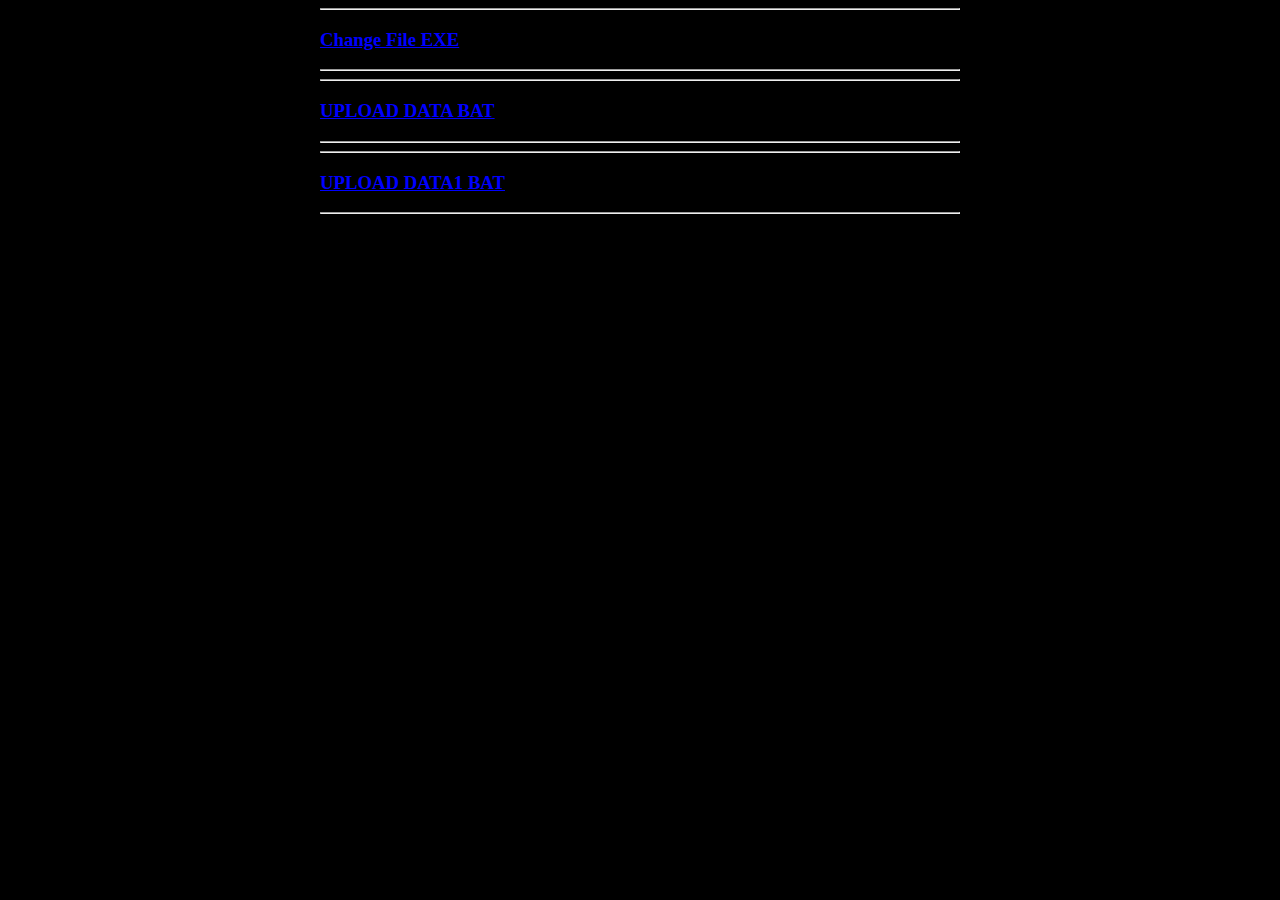
==== commit 959e1b96: "Update table.html" ====
--- a/table.html
+++ b/table.html
@@ -1 +1,27 @@
-<!DOCTYPE html><html lang="en"><head><meta charset="UTF-8"><meta http-equiv="X-UA-Compatible" content="IE=edge"><meta name="viewport" content="width=device-width, initial-scale=1.0"> <title>2022</title><!-- ket noi css --><link rel="stylesheet" href="styles.css"><!-- doi hinh nen cho tab --><link rel="shortcut icon" href="iconimages.jpg" type="image/x-icon"></head><body> <div id="content" class="container"><table><tr><th>days-left</th><th>date</th><th>else</th><th>event</th><th>eventoftheday</th><th>comment</th></tr><tr><td>365</td><td>01/01/2022</td><td>safe</td><td>NO GLORY!</td><td>coi phim sex ma ko co hung de thu dam</td><td>chac do minh de rau kkk</td><td>1</td></tr><tr><td>---------</td><td>---------</td><td>---------</td><td>---------</td><td>---------</td><td>---------</td><td>2</td></tr><tr><td>364</td><td>02/01/2022</td><td>safe</td><td>NO GLORY!</td><td>ngu? tu chieu den sang'</td><td>chac do di lam met qua</td><td>3</td></tr><tr><td>---------</td><td>---------</td><td>---------</td><td>---------</td><td>---------</td><td>---------</td><td>4</td></tr><tr><td>363</td><td>03/01/2022</td><td>safe</td><td>NO GLORY!</td><td>DI CHICH NGUA COVID MUI~ 3</td><td>100%</td><td>5</td></tr><tr><td>100%</td><td>100%</td><td>safe</td><td>NO GLORY!</td><td>LUM DUOC 75K kkk</td><td>100%</td><td>6</td></tr><tr><td>100%</td><td>100%</td><td>safe</td><td>NO GLORY!</td><td>MINH CO CAM GIAC SO MINH TOAN GAP MAY CON XAU R CHANH NHU CHO R COI THUONG MINH' THI PHAI?</td><td>OI DIT CON ME CUOC DOI</td><td>7</td></tr><tr><td>---------</td><td>---------</td><td>---------</td><td>---------</td><td>---------</td><td>---------</td><td>8</td></tr><tr><td>362</td><td>04/01/2022</td><td>safe</td><td>NO GLORY!</td><td>dau dau + sot + met vl</td><td>100%</td><td>9</td></tr><tr><td>---------</td><td>---------</td><td>---------</td><td>---------</td><td>---------</td><td>---------</td><td>10</td></tr><tr><td>361</td><td>05/01/2022</td><td>safe</td><td>NO GLORY!</td><td>5 lan 100 thung bia(co nguoi phu.) hazzzzzzzz met vllll luon</td><td>100%</td><td>11</td></tr><tr><td>---------</td><td>---------</td><td>---------</td><td>---------</td><td>---------</td><td>---------</td><td>12</td></tr><tr><td>360</td><td>06/01/2022</td><td>safe</td><td>NO GLORY!</td><td>moi thu dang keo minh xuong :(</td><td>100%</td><td>13</td></tr><tr><td>---------</td><td>---------</td><td>---------</td><td>---------</td><td>---------</td><td>---------</td><td>14</td></tr><tr><td>359</td><td>07/01/2022</td><td>safe</td><td>NO GLORY!</td><td>chi HANG noi: MAY THICH BO KIEU NAO TAO KIEM CHO... :)) ngon</td><td>best chi em forever</td><td>15</td></tr><tr><td>100%</td><td>100%</td><td>safe</td><td>NO GLORY!</td><td>CV: di cho? 120 vi? trung o coop tam binh 196</td><td>100%</td><td>16</td></tr><tr><td>---------</td><td>---------</td><td>---------</td><td>---------</td><td>---------</td><td>---------</td><td>17</td></tr><tr><td>358</td><td>08/01/2022</td><td>safe</td><td>NO GLORY!</td><td>cam thay buon oi la buon khi nghe tin e Ngan co nguoi yeu moi' (dcm cuoc doi)</td><td>ko biet lam gi de het buon ngoai cpx :(</td><td>18</td></tr><tr><td>100%</td><td>100%</td><td>safe</td><td>NO GLORY!</td><td>100%</td><td>nhung lai khong co tam trang de coi :__</td><td>19</td></tr><tr><td>---------</td><td>---------</td><td>---------</td><td>---------</td><td>---------</td><td>---------</td><td>20</td></tr><tr><td>357</td><td>09/01/2022</td><td>safe</td><td>NO GLORY!</td><td>di an lau ech vs chi Nhi va chi Phuong</td><td>100%</td><td>21</td></tr><tr><td>100%</td><td>100%</td><td>safe</td><td>NO GLORY!</td><td>THANG NAO DO TEN BINH IT CUA EM NGAN( va the la het) dmcd.</td><td>thu gi den r cung~ se den thoi deo tranh dc dau ban oi</td><td>22</td></tr><tr><td>100%</td><td>100%</td><td>safe</td><td>NO GLORY!</td><td>100%</td><td>100%</td><td>23</td></tr><tr><td>---------</td><td>---------</td><td>---------</td><td>---------</td><td>---------</td><td>---------</td><td>24</td></tr><tr><td>356</td><td>10/01/2022</td><td>safe</td><td>NO GLORY!</td><td>100%</td><td>100%</td><td>25</td></tr><tr><td>100%</td><td>100%</td><td>safe</td><td>NO GLORY!</td><td>100%</td><td>100%</td><td>26</td></tr><tr><td>---------</td><td>---------</td><td>---------</td><td>---------</td><td>---------</td><td>---------</td><td>27</td></tr><tr><td>355</td><td>11/01/2022</td><td>safe</td><td>NO GLORY!</td><td>TU NHOT MINH VAO 1 NGAY VS MUSIC FIND 0</td><td>100%</td><td>28</td></tr><tr><td>100%</td><td>100%</td><td>safe</td><td>NO GLORY!</td><td>NEU CO CHUYEN CHANG LANH THI THA RA NHA DTD</td><td>100%</td><td>29</td></tr><tr><td>100%</td><td>100%</td><td>safe</td><td>NO GLORY!</td><td>TTL FOREVER</td><td>100%</td><td>30</td></tr><tr><td>---------</td><td>---------</td><td>---------</td><td>---------</td><td>---------</td><td>---------</td><td>31</td></tr><tr><td>354</td><td>12/01/2022</td><td>safe</td><td>NO GLORY!</td><td>Phuong bi chong chui?kkk</td><td>kkk</td><td>32</td></tr><tr><td>100%</td><td>100%</td><td>safe</td><td>NO GLORY!</td><td>chong con Phuong dang co loi keo minh toi vs con Ngan</td><td>vai~ lol</td><td>33</td></tr><tr><td>100%</td><td>100%</td><td>safe</td><td>NO GLORY!</td><td>100%</td><td>100%</td><td>34</td></tr><tr><td>---------</td><td>---------</td><td>---------</td><td>---------</td><td>---------</td><td>---------</td><td>35</td></tr><tr><td>353</td><td>13/01/2022</td><td>safe</td><td>NO GLORY!</td><td>TOI TU HOI CS DE LAM GI?</td><td>100%</td><td>36</td></tr><tr><td>---------</td><td>---------</td><td>---------</td><td>---------</td><td>---------</td><td>---------</td><td>37</td></tr><tr><td>352</td><td>14/01/2022</td><td>safe</td><td>NO GLORY!</td><td>CSNDLG</td><td>100%</td><td>38</td></tr><tr><td>351</td><td>15/01/2022</td><td>safe</td><td>NO GLORY!</td><td>CSNDLG</td><td>100%</td><td>39</td></tr><tr><td>350</td><td>16/01/2022</td><td>safe</td><td>NO GLORY!</td><td>ai cung~ co luong thang 13 tru minh :((</td><td>100%</td><td>40</td></tr><tr><td>---------</td><td>---------</td><td>---------</td><td>---------</td><td>---------</td><td>---------</td><td>41</td></tr><tr><td>349</td><td>17/01/2022</td><td>safe</td><td>NO GLORY!</td><td>CAU CHUYEN CAN LUU Y!</td><td>Tham Khao?</td><td>42</td></tr><tr><td>100%</td><td>100%</td><td>safe</td><td>100%</td><td>-SANG CO ME DI KHAM BENH, LUC TRO VE HAM A1 CO GAP THANG MINH BEO, ME CO CHUI NO 'THANG CHO', CAI NO NGHE DUOC NHUNG KHONG RO~</td><td>- NHUNG DIEU CAN LUU Y</td><td>43</td></tr><tr><td>100%</td><td>100%</td><td>safe</td><td>100%</td><td>ROI NO XUONG HOI? MINH SANG ME HOI? GI'?, MINH NOI LAO' NO ME NOI CAI KHAC!,</td><td>TOI THAY MOI THU TOI LAM R SE THAT BAI :|</td><td>44</td></tr><tr><td>100%</td><td>100%</td><td>safe</td><td>100%</td><td>MINH' TU HOI MOI CHUYEN KHONG TU NHUNG MA XAY RA CO KHI NAO' MOI CHUYEN MINH GAP THOI GIAN QUA DEU DO MOT NGUOI KHAC MINH LAM RA?</td><td>NEN TOI QUYET DINH. MOI~ NGAY SE HIT DAT 50 CAI DE MOT NGAY DO!</td><td>45</td></tr><tr><td>100%</td><td>100%</td><td>safe</td><td>100%</td><td>DUNG VAY. DAY KHONG TRUOT PHAT LAO' KKK</td><td>MOT NGAY NAO' DO TOI SE HUY? DIET THE GIOI NAY'</td><td>46</td></tr><tr><td>100%</td><td>100%</td><td>safe</td><td>100%</td><td>100%</td><td>CO LE~ LA LUC NAO DO TOI DU? MANH. ME~</td><td>47</td></tr><tr><td>100%</td><td>100%</td><td>safe</td><td>100%</td><td>100%</td><td>MOT LUC NAO DO'!</td><td>48</td></tr><tr><td>100%</td><td>100%</td><td>safe</td><td>100%</td><td>100%</td><td>CO LE~ SE CO LUC NAO DO' THOI</td><td>49</td></tr><tr><td>---------</td><td>---------</td><td>---------</td><td>---------</td><td>---------</td><td>---------</td><td>50</td></tr><tr><td>348</td><td>18/01/2022</td><td>safe</td><td>NO GLORY!</td><td>CAU CHUYEN CAN LUU Y!</td><td>dcmcd</td><td>51</td></tr><tr><td>100%</td><td>100%</td><td>safe</td><td>100%</td><td>-DI LAY HANG DAT MUA GAP TAI XE GIAO HANG XAM LOL :|</td><td>100%</td><td>52</td></tr><tr><td>100%</td><td>100%</td><td>safe</td><td>100%</td><td>-MUA HANG R CON BI CHUI?</td><td>100%</td><td>53</td></tr><tr><td>100%</td><td>100%</td><td>safe</td><td>100%</td><td>100%</td><td>100%</td><td>54</td></tr><tr><td>---------</td><td>---------</td><td>---------</td><td>NO GLORY!</td><td>---------</td><td>---------</td><td>55</td></tr><tr><td>347</td><td>19/01/2022</td><td>safe</td><td>NO GLORY!</td><td>MOI NGUOI TRONG CUA? HANG DANG HOAT DONG. AN?</td><td>NGAY MAI MINH SE BIEN THANH TRO CUOI CHO HO.</td><td>56</td></tr><tr><td>100%</td><td>100%</td><td>safe</td><td>100%</td><td>PHAT DIEN</td><td>19/01/2022</td><td>57</td></tr><tr><td>---------</td><td>---------</td><td>---------</td><td>---------</td><td>---------</td><td>---------</td><td>58</td></tr><tr><td>346</td><td>20/01/2022</td><td>safe</td><td>NO GLORY!</td><td>ME. NOI (CHAP CHI NHUNG KE TIEU NHAN)</td><td>BANG TIEU NHAN DA DC CAP NHAT</td><td>59</td></tr><tr><td>100%</td><td>100%</td><td>safe</td><td>NO GLORY!</td><td>KHONG DI TAT NIEN DE TRANH RUI? RO TRO THANH TAM DIEM?</td><td>100%</td><td>60</td></tr><tr><td>---------</td><td>---------</td><td>---------</td><td>---------</td><td>---------</td><td>---------</td><td>61</td></tr><tr><td>345</td><td>21/01/2022</td><td>safe</td><td>NO GLORY!</td><td>chi Nhi khen minh co bo long mi dep.</td><td>ahihi lau lam r moi co nguoi khen minh'</td><td>62</td></tr><tr><td>100%</td><td>100%</td><td>safe</td><td>100%</td><td>100%</td><td>TRONG THOANG CHOC TOI NGHI~ TOI NEN TIM KIEM THU GI TRONG CUOC SONG NAY'</td><td>63</td></tr><tr><td>100%</td><td>100%</td><td>safe</td><td>100%</td><td>100%</td><td>DO LA MOT THU SUC MANH CO THE? CHIEN THANG MOI THU KHO KHAN TREN COI~ DOI NAY'</td><td>64</td></tr><tr><td>100%</td><td>100%</td><td>safe</td><td>100%</td><td>100%</td><td>NHUNG TOI TU. HOI? BAN? THAN LIEU TOI CO THUC SU VUI KHI TIM DUOC THU SUC MANH. DO TREN COI~ DOI NAY' hmm...</td><td>65</td></tr><tr><td>100%</td><td>100%</td><td>safe</td><td>100%</td><td>100%</td><td>[VAN DE DA DUOC GIAI QUYET!]</td><td>66</td></tr><tr><td>100%</td><td>100%</td><td>safe</td><td>100%</td><td>100%</td><td>-TOI BIET TAI SAO TOI NEN NGHI? HOC R</td><td>67</td></tr><tr><td>100%</td><td>100%</td><td>safe</td><td>100%</td><td>100%</td><td>-DE GIAM VIEC BI BAT NAT VA BAO. HANH DANG XAY RA VS TOI :__ </td><td>68</td></tr><tr><td>100%</td><td>100%</td><td>safe</td><td>100%</td><td>100%</td><td>[VAN DE DANG DUOC GIAI QUYET!]</td><td>69</td></tr><tr><td>100%</td><td>100%</td><td>safe</td><td>100%</td><td>100%</td><td>-TOI CO THE DI LAM CHO~ KHAC DUOC NHUNG CO MOT VAN DE RAT LON'</td><td>70</td></tr><tr><td>100%</td><td>100%</td><td>safe</td><td>100%</td><td>100%</td><td>-DO LA GAP MOT KE BAT NAT KHAC'</td><td>71</td></tr><tr><td>100%</td><td>100%</td><td>safe</td><td>100%</td><td>100%</td><td>-DOI KHI DO LA MOT THU THACH MA TOI KHONG THE NAO VUOT QUA DUOC.</td><td>72</td></tr><tr><td>100%</td><td>100%</td><td>safe</td><td>100%</td><td>100%</td><td>-VA LAM O DUOI SIEU THI LA NOI DUY NHAT TOI CO THE GIAI QUYET DUOC VAN DE NAY'</td><td>73</td></tr><tr><td>---------</td><td>---------</td><td>---------</td><td>---------</td><td>---------</td><td>---------</td><td>74</td></tr><tr><td>344</td><td>22/01/2022</td><td>safe</td><td>100%</td><td>CHO ME  DI COI LOTO O DAM SEN SWEAR...</td><td>xa vl</td><td>75</td></tr><tr><td>100%</td><td>100%</td><td>safe</td><td>100%</td><td>100%</td><td>CHI PHUONG. RU? DI</td><td>76</td></tr><tr><td>---------</td><td>---------</td><td>---------</td><td>---------</td><td>---------</td><td>---------</td><td>77</td></tr><tr><td>343</td><td>23/01/2022</td><td>safe</td><td>NO GLORY!</td><td>TINH HUONG TOI TE NHAT!</td><td>100%</td><td>78</td></tr><tr><td>100%</td><td>100%</td><td>safe</td><td>100%</td><td>>ngay mai khong giong ngay hom nay :|</td><td>100%</td><td>79</td></tr><tr><td>---------</td><td>---------</td><td>---------</td><td>NO GLORY!</td><td>---------</td><td>---------</td><td>80</td></tr><tr><td>342</td><td>24/01/2022</td><td>safe</td><td>NO GLORY!</td><td>CAU CHUYEN CAN LUU Y!</td><td>dm</td><td>81</td></tr><tr><td>100%</td><td>100%</td><td>safe</td><td>100%</td><td>TOI CAM THAY GHET CHI LUONG TU HOM 22/1/2022 VA HOM NAY TOI PHAI THU DAM </td><td>kieu ban la mot con nguoi de chiu</td><td>82</td></tr><tr><td>100%</td><td>100%</td><td>safe</td><td>100%</td><td>100%</td><td>cs se lam ban cam thay kho chiu</td><td>83</td></tr><tr><td>100%</td><td>100%</td><td>safe</td><td>100%</td><td>100%</td><td>den mot luc nao do ban se thu cmn dam</td><td>84</td></tr><tr><td>100%</td><td>100%</td><td>safe</td><td>100%</td><td>100%</td><td>oi dm cuoc doi</td><td>85</td></tr><tr><td>---------</td><td>---------</td><td>---------</td><td>---------</td><td>---------</td><td>---------</td><td>86</td></tr><tr><td>341</td><td>25/01/2022</td><td>safe</td><td>NO GLORY!</td><td>gap chi gai xinh vai~</td><td>ngon tu dau toi chan :)</td><td>87</td></tr><tr><td>---------</td><td>---------</td><td>---------</td><td>---------</td><td>---------</td><td>---------</td><td>88</td></tr><tr><td>340</td><td>26/01/2022</td><td>safe</td><td>NO GLORY!</td><td>gap chi gai xinh vai~</td><td>nhin' nhu nguoi' mau~ y'</td><td>89</td></tr><tr><td>---------</td><td>---------</td><td>---------</td><td>---------</td><td>---------</td><td>---------</td><td>90</td></tr><tr><td>339</td><td>27/01/2022</td><td>safe</td><td>NO GLORY!</td><td>CSNDLG</td><td>100%</td><td>91</td></tr><tr><td>---------</td><td>---------</td><td>---------</td><td>NO GLORY!</td><td>---------</td><td>---------</td><td>92</td></tr><tr><td>338</td><td>28/01/2022</td><td>safe</td><td>NO GLORY!</td><td>CSNDLG</td><td>100%</td><td>93</td></tr><tr><td>---------</td><td>---------</td><td>---------</td><td>NO GLORY!</td><td>---------</td><td>---------</td><td>94</td></tr><tr><td>337</td><td>29/01/2022</td><td>safe</td><td>NO GLORY!</td><td>O NHA 2 NGAY MA THAY CHAN VCCCC</td><td>di lam thi thay met o nha thi thay chan :\ hmm\</td><td>95</td></tr><tr><td>100%</td><td>100%</td><td>safe</td><td>100%</td><td>DI LAM CUNG~ THAY CHAN MA O NHA CUNG THAY CHAN</td><td>Geoxor - One Life Short</td><td>96</td></tr><tr><td>---------</td><td>---------</td><td>---------</td><td>---------</td><td>---------</td><td>---------</td><td>97</td></tr><tr><td>336</td><td>30/01/2022</td><td>safe</td><td>NO GLORY!</td><td>CSNDLG</td><td>100%</td><td>98</td></tr><tr><td>---------</td><td>---------</td><td>---------</td><td>NO GLORY!</td><td>---------</td><td>---------</td><td>99</td></tr><tr><td>335</td><td>31/01/2022</td><td>safe</td><td>NO GLORY!</td><td>tat nien nhu lol</td><td>dm</td><td>100</td></tr><tr><td>---------</td><td>---------</td><td>---------</td><td>---------</td><td>---------</td><td>---------</td><td>101</td></tr><tr><td>334</td><td>01/02/2022</td><td>safe</td><td>NO GLORY!</td><td>CSNDLG</td><td>100%</td><td>102</td></tr><tr><td>333</td><td>02/02/2022</td><td>safe</td><td>NO GLORY!</td><td>DI DUONG HOA NGUYEN HUE CHOI VS GIA DINH'</td><td>100%</td><td>103</td></tr><tr><td>332</td><td>03/02/2022</td><td>safe</td><td>NO GLORY!</td><td>CSNDLG</td><td>100%</td><td>104</td></tr><tr><td>331</td><td>04/02/2022</td><td>safe</td><td>NO GLORY!</td><td>DI GIGAMALL CHOI VS GIA DINH, AN LAU BANG CHUYEN</td><td>vai~ lol thiet chu' huhu</td><td>105</td></tr><tr><td>100%</td><td>100%</td><td>safe</td><td>100%</td><td>ME NOI TAN THANH VIEC MINH VS CON NGAN :|</td><td>100%</td><td>106</td></tr><tr><td>100%</td><td>100%</td><td>safe</td><td>100%</td><td>VAI~ LOL LUON</td><td>100%</td><td>107</td></tr><tr><td>100%</td><td>100%</td><td>safe</td><td>100%</td><td>CA NHA BAC MINH XUONG NHA MINH CHOI </td><td>ru? 2 chi Quynh choi danh bai</td><td>108</td></tr><tr><td>---------</td><td>---------</td><td>---------</td><td>NO GLORY!</td><td>---------</td><td>---------</td><td>109</td></tr><tr><td>330</td><td>05/02/2022</td><td>safe</td><td>NO GLORY!</td><td>CSNDLG</td><td>100%</td><td>110</td></tr><tr><td>329</td><td>06/02/2022</td><td>safe</td><td>NO GLORY!</td><td>HOM NAY DI LAM LA. LAM</td><td>100%</td><td>111</td></tr><tr><td>100%</td><td>100%</td><td>safe</td><td>100%</td><td>-SANG ANH TON HOI AN TET ZUI HONG :))</td><td>100%</td><td>112</td></tr><tr><td>100%</td><td>100%</td><td>safe</td><td>100%</td><td>-GAP CHI GAI HOI NGAY MAI LAM MAY H ROI XONG CON VAY~ TAY CHAO MINH' NUA~ OMG</td><td>100%</td><td>113</td></tr><tr><td>---------</td><td>---------</td><td>---------</td><td>NO GLORY!</td><td>---------</td><td>---------</td><td>114</td></tr><tr><td>328</td><td>07/02/2022</td><td>safe</td><td>NO GLORY!</td><td>CSNDLG</td><td>100%</td><td>115</td></tr><tr><td>327</td><td>08/02/2022</td><td>safe</td><td>NO GLORY!</td><td>CHI PHUONG BAO? MINH CO TRACH NHIEM VS CONG VIEC :)</td><td>nghe ma mat ca ruot</td><td>116</td></tr><tr><td>---------</td><td>---------</td><td>---------</td><td>---------</td><td>---------</td><td>---------</td><td>117</td></tr><tr><td>326</td><td>09/02/2022</td><td>safe</td><td>NO GLORY!</td><td>CO CHUOT MOI'</td><td>ngon wa</td><td>118</td></tr><tr><td>---------</td><td>---------</td><td>---------</td><td>NO GLORY!</td><td>---------</td><td>---------</td><td>119</td></tr><tr><td>325</td><td>10/02/2022</td><td>safe</td><td>NO GLORY!</td><td>day la dia nguc. ;|</td><td>100%</td><td>120</td></tr><tr><td>---------</td><td>---------</td><td>---------</td><td>---------</td><td>---------</td><td>---------</td><td>121</td></tr><tr><td>324</td><td>11/02/2022</td><td>safe</td><td>NO GLORY</td><td>cac con quy dang cho ban o ngoai kia</td><td>GIAI THICH: moi nguoi deu dang cho ban sa nga~ de ... ban</td><td>122</td></tr><tr><td>323</td><td>12/02/2022</td><td>safe</td><td>NO GLORY!</td><td>MUA PMH O COOP MART GO DUA</td><td>kkk</td><td>123</td></tr><tr><td>---------</td><td>---------</td><td>---------</td><td>NO GLORY!</td><td>---------</td><td>---------</td><td>124</td></tr><tr><td>322</td><td>13/02/2022</td><td>safe</td><td>NO GLORY!</td><td>CHI HANG KHEN MINH DEP TRAI :|</td><td>ko biet phai noi sao</td><td>125</td></tr><tr><td>100%</td><td>100%</td><td>safe</td><td>len nha di lieu</td><td>ME MINH LEN NHA DI LIEU~ XONG TO? VE? KHO CHIU VA MUON KIEM SOAT MOI THU</td><td>vai~ lol that chu</td><td>126</td></tr><tr><td>100%</td><td>100%</td><td>safe</td><td>100%</td><td>100%</td><td>100%</td><td>127</td></tr><tr><td>---------</td><td>---------</td><td>---------</td><td>---------</td><td>---------</td><td>---------</td><td>128</td></tr><tr><td>321</td><td>14/02/2022</td><td>safe</td><td>NO GLORY!</td><td>an sinh nhat Ngan + bung hang xml</td><td>met vl nhung cung vui vl</td><td>129</td></tr><tr><td>---------</td><td>---------</td><td>---------</td><td>---------</td><td>---------</td><td>---------</td><td>130</td></tr><tr><td>320</td><td>15/02/2022</td><td>safe</td><td>NO GLORY!</td><td>anh Ton bao ve som</td><td>dc cua lo</td><td>131</td></tr><tr><td>100%</td><td>100%</td><td>safe</td><td>len nha di lieu</td><td>DO ANH TUAN CO XU HUONG DOI BAN HANG ONLINE SAU KHI LEN NHA BA LIEU</td><td>100%</td><td>132</td></tr><tr><td>100%</td><td>100%</td><td>safe</td><td>len nha di lieu</td><td>NHUNG BI ME NGAN CAN?</td><td>100%</td><td>133</td></tr><tr><td>100%</td><td>100%</td><td>safe</td><td>len nha di lieu</td><td>DIT CON ME BA LIEU</td><td>100%</td><td>134</td></tr><tr><td>100%</td><td>100%</td><td>safe</td><td>len nha di lieu</td><td>THU NUNG LOL</td><td>100%</td><td>135</td></tr><tr><td>---------</td><td>---------</td><td>---------</td><td>NO GLORY!</td><td>---------</td><td>---------</td><td>136</td></tr><tr><td>319</td><td>16/02/2022</td><td>safe</td><td>NO GLORY!</td><td>chi Luong goi 3 lan</td><td>dao nay sieu thi mat do hoi bi nhieu</td><td>137</td></tr><tr><td>318</td><td>17/02/2022</td><td>safe</td><td>NO GLORY!</td><td>Phuong xin via cua minh cho ca rot</td><td>100%</td><td>138</td></tr><tr><td>317</td><td>18/02/2022</td><td>safe</td><td>NO GLORY!</td><td>NGHE TIN CHI UYEN NGHI?</td><td>bi con me Hang du cho via thi bi mat via cai dm</td><td>139</td></tr><tr><td>100%</td><td>100%</td><td>safe</td><td>100%</td><td>MINH CO CAM GIAC CON NGAN DANG HUT MINH LAI VS NO</td><td>SU KHAC BIET CUA BAN VA BON CO HON</td><td>140</td></tr><tr><td>316</td><td>19/02/2022</td><td>safe</td><td>li xi</td><td>Chi Tam li xi cho minh</td><td>:\</td><td>141</td></tr><tr><td>315</td><td>20/02/2022</td><td>safe</td><td>NO GLORY!</td><td>VIET MUA TRA SUA~</td><td>ngon </td><td>142</td></tr><tr><td>314</td><td>21/02/2022</td><td>safe</td><td>NO GLORY!</td><td>CSNDLG</td><td>100%</td><td>143</td></tr><tr><td>313</td><td>22/02/2022</td><td>safe</td><td>NO GLORY!</td><td>CSNDLG</td><td>100%</td><td>144</td></tr><tr><td>312</td><td>23/02/2022</td><td>safe</td><td>NO GLORY!</td><td>CUOC SONG NAY NHU DUONG 1 CHIEU</td><td>100%</td><td>145</td></tr><tr><td>311</td><td>24/02/2022</td><td>safe</td><td>NO GLORY!</td><td>GAP ANH CONG AN LAM TIEP THI SUA CHUA UONG</td><td>anh bao lam cong an nguy hiem</td><td>146</td></tr><tr><td>100%</td><td>100%</td><td>100%</td><td>100%</td><td>100%</td><td>100%</td><td>147</td></tr><tr><td>---------</td><td>---------</td><td>---------</td><td>NO GLORY!</td><td>---------</td><td>---------</td><td>148</td></tr><tr><td>310</td><td>25/02/2022</td><td>safe</td><td>NO GLORY!</td><td>CSNDLG</td><td>100%</td><td>149</td></tr><tr><td>309</td><td>26/02/2022</td><td>safe</td><td>NO GLORY!</td><td>we are just human</td><td>100%</td><td>150</td></tr><tr><td>---------</td><td>---------</td><td>---------</td><td>NO GLORY!</td><td>---------</td><td>---------</td><td>151</td></tr><tr><td>308</td><td>27/02/2022</td><td>safe</td><td>NO GLORY!</td><td>CHI LUONG LAM BA MOI CHO MINH VS NGAN</td><td>nhung sp ko cho</td><td>152</td></tr><tr><td>307</td><td>28/02/2022</td><td>safe</td><td>NO GLORY!</td><td>CSNDLG</td><td>100%</td><td>153</td></tr><tr><td>306</td><td>01/03/2022</td><td>safe</td><td>NO GLORY!</td><td>CSNDLG</td><td>100%</td><td>154</td></tr><tr><td>305</td><td>02/03/2022</td><td>danger</td><td>NO JOB!</td><td>LY DO KO NEN LAY VO VA DE CON VI:</td><td>MINH DINH XIN LAM CTY NUI MY VA' MINH THAY ZO DAY SE DUOC BOC BAO HANG 20KG NEN QUAY XE</td><td>155</td></tr><tr><td>100%</td><td>100%</td><td>100%</td><td>100%</td><td>-MOT NGAY NAO DO CON BAN SE KO BIET PHAI LAM GI DE HET CHAN CS NAY</td><td>100%</td><td>156</td></tr><tr><td>304</td><td>03/03/2022</td><td>danger</td><td>NO JOB!</td><td>dam phan vs aTon lam chinh thuc</td><td>aTon bao de mai hoi nhan su</td><td>157</td></tr><tr><td>303</td><td>04/03/2022</td><td>danger</td><td>NO JOB!</td><td>chay file php de ghi du lieu vao file</td><td>ghe</td><td>158</td></tr><tr><td>100%</td><td>100%</td><td>100%</td><td>100%</td><td>CODE XONG CHUONG TRINH PHP GHI HSD</td><td>ngon</td><td>159</td></tr><tr><td>302</td><td>05/03/2022</td><td>danger</td><td>NO JOB!</td><td>dau lung wa</td><td>100%</td><td>160</td></tr><tr><td>100%</td><td>100%</td><td>100%</td><td>100%</td><td>thang anh cu hoi co bang tot nghiep chua</td><td>hoi quai nhut dau</td><td>161</td></tr><tr><td>---------</td><td>---------</td><td>danger</td><td>NO JOB!</td><td>---------</td><td>---------</td><td>162</td></tr><tr><td>301</td><td>06/03/2022</td><td>danger</td><td>NO JOB!</td><td>sau 3 ngay khong phan hoi thanh y tu aton minh cam thay hoi bi uc cmn che</td><td>dcm ton</td><td>163</td></tr><tr><td>100%</td><td>100%</td><td>100%</td><td>100%</td><td>may chi cu muon minh di lam lai </td><td>minh cung muon lam nhung ma gap phai cmn co hon r</td><td>164</td></tr><tr><td>100%</td><td>100%</td><td>100%</td><td>100%</td><td>Y NIEM: cs nay deo phai cua may'</td><td>100%</td><td>165</td></tr><tr><td>---------</td><td>---------</td><td>danger</td><td>NO JOB!</td><td>---------</td><td>---------</td><td>166</td></tr><tr><td>300</td><td>07/03/2022</td><td>danger</td><td>NO JOB!</td><td>CSNDLG</td><td>100%</td><td>167</td></tr><tr><td>---------</td><td>---------</td><td>danger</td><td>NO JOB!</td><td>---------</td><td>---------</td><td>168</td></tr><tr><td>299</td><td>08/03/2022</td><td>danger</td><td>NO JOB!</td><td>CSNDLG</td><td>100%</td><td>169</td></tr><tr><td>---------</td><td>---------</td><td>danger</td><td>NO JOB!</td><td>---------</td><td>---------</td><td>170</td></tr><tr><td>298</td><td>09/03/2022</td><td>danger</td><td>NO JOB!</td><td>mua 1 chai bia 31k</td><td>100%</td><td>171</td></tr><tr><td>100%</td><td>100%</td><td>100%</td><td>100%</td><td>mua 1 ly tra sua 49k</td><td>100%</td><td>172</td></tr><tr><td>100%</td><td>100%</td><td>100%</td><td>100%</td><td>an 1 to bun bo 30k</td><td>100%</td><td>173</td></tr><tr><td>100%</td><td>100%</td><td>100%</td><td>100%</td><td>an 1 to bun mang vit 35k</td><td>100%</td><td>174</td></tr><tr><td>100%</td><td>100%</td><td>100%</td><td>100%</td><td>wow dcmcd</td><td>100%</td><td>175</td></tr><tr><td>100%</td><td>100%</td><td>100%</td><td>100%</td><td>xin viec o cty nui my</td><td>hoi hop dcm</td><td>176</td></tr><tr><td>297</td><td>10/03/2022</td><td>danger</td><td>NO JOB!</td><td>CSNDLG</td><td>100%</td><td>177</td></tr><tr><td>---------</td><td>---------</td><td>danger</td><td>NO JOB!</td><td>---------</td><td>---------</td><td>178</td></tr><tr><td>296</td><td>11/03/2022</td><td>danger</td><td>NO JOB!</td><td>CSNDLG</td><td>100%</td><td>179</td></tr><tr><td>295</td><td>12/03/2022</td><td>danger</td><td>NO JOB!</td><td>CSNDLG</td><td>100%</td><td>180</td></tr><tr><td>294</td><td>13/03/2022</td><td>danger</td><td>NO JOB!</td><td>CSNDLG</td><td>100%</td><td>181</td></tr><tr><td>---------</td><td>---------</td><td>danger</td><td>NO JOB!</td><td>---------</td><td>---------</td><td>182</td></tr><tr><td>293</td><td>14/03/2022</td><td>safe</td><td>safoco</td><td>CSNDLG</td><td>100%</td><td>183</td></tr><tr><td>292</td><td>15/03/2022</td><td>safe</td><td>safoco</td><td>CSNDLG</td><td>100%</td><td>184</td></tr><tr><td>291</td><td>16/03/2022</td><td>safe</td><td>safoco</td><td>CSNDLG</td><td>100%</td><td>185</td></tr><tr><td>290</td><td>17/03/2022</td><td>safe</td><td>safoco</td><td>CSNDLG</td><td>100%</td><td>186</td></tr><tr><td>---------</td><td>---------</td><td>safe</td><td>safoco</td><td>---------</td><td>---------</td><td>187</td></tr><tr><td>289</td><td>18/03/2022</td><td>safe</td><td>safoco</td><td>CSNDLG</td><td>100%</td><td>188</td></tr><tr><td>---------</td><td>---------</td><td>safe</td><td>safoco</td><td>---------</td><td>---------</td><td>189</td></tr><tr><td>288</td><td>19/03/2022</td><td>safe</td><td>safoco</td><td>CSNDLG</td><td>100%</td><td>190</td></tr><tr><td>---------</td><td>---------</td><td>safe</td><td>safoco</td><td>---------</td><td>---------</td><td>191</td></tr><tr><td>287</td><td>20/03/2022</td><td>safe</td><td>safoco</td><td>CSNDLG</td><td>100%</td><td>192</td></tr><tr><td>---------</td><td>---------</td><td>safe</td><td>safoco</td><td>---------</td><td>---------</td><td>193</td></tr><tr><td>286</td><td>21/03/2022</td><td>safe</td><td>safoco</td><td>CSNDLG</td><td>100%</td><td>194</td></tr><tr><td>285</td><td>22/03/2022</td><td>safe</td><td>safoco</td><td>CSNDLG</td><td>100%</td><td>195</td></tr><tr><td>---------</td><td>---------</td><td>safe</td><td>safoco</td><td>---------</td><td>---------</td><td>196</td></tr><tr><td>284</td><td>23/03/2022</td><td>safe</td><td>safoco</td><td>CSNDLG</td><td>100%</td><td>197</td></tr><tr><td>---------</td><td>---------</td><td>safe</td><td>safoco</td><td>---------</td><td>---------</td><td>198</td></tr><tr><td>283</td><td>24/03/2022</td><td>safe</td><td>safoco</td><td>CSNDLG</td><td>100%</td><td>199</td></tr><tr><td>---------</td><td>---------</td><td>safe</td><td>safoco</td><td>---------</td><td>---------</td><td>200</td></tr><tr><td>282</td><td>25/03/2022</td><td>safe</td><td>safoco</td><td>gap thang cha khuyen minh nen nghi vi thay minh lam cuc</td><td>nung lol</td><td>201</td></tr><tr><td>100%</td><td>100%</td><td>100%</td><td>100%</td><td>100%</td><td>100%</td><td>202</td></tr><tr><td>---------</td><td>---------</td><td>safe</td><td>safoco</td><td>---------</td><td>---------</td><td>203</td></tr><tr><td>281</td><td>26/03/2022</td><td>safe</td><td>safoco</td><td>CSNDLG</td><td>100%</td><td>204</td></tr><tr><td>280</td><td>27/03/2022</td><td>safe</td><td>safoco</td><td>CSNDLG</td><td>100%</td><td>205</td></tr><tr><td>279</td><td>28/03/2022</td><td>safe</td><td>safoco</td><td>CSNDLG</td><td>100%</td><td>206</td></tr><tr><td>278</td><td>29/03/2022</td><td>safe</td><td>safoco</td><td>ai cung~ dc thuong? :|</td><td>100%</td><td>207</td></tr><tr><td>---------</td><td>---------</td><td>safe</td><td>safoco</td><td>---------</td><td>---------</td><td>208</td></tr><tr><td>277</td><td>30/03/2022</td><td>safe</td><td>safoco</td><td>dinh nang cap ttl nhung thoi</td><td>tat ca bay h la do ban? than</td><td>209</td></tr><tr><td>100%</td><td>100%</td><td>100%</td><td>100%</td><td>100%</td><td>ai lai ko co long</td><td>210</td></tr><tr><td>276</td><td>31/03/2022</td><td>safe</td><td>safoco</td><td>CSNDLG</td><td>100%</td><td>211</td></tr><tr><td>---------</td><td>---------</td><td>safe</td><td>safoco</td><td>---------</td><td>---------</td><td>212</td></tr><tr><td>275</td><td>01/04/2022</td><td>safe</td><td>safoco</td><td>CSNDLG</td><td>100%</td><td>213</td></tr><tr><td>274</td><td>02/04/2022</td><td>safe</td><td>safoco</td><td>BI MOT THANG BAT CHUOC HANH DONG</td><td>hoi bi cau r day</td><td>214</td></tr><tr><td>100%</td><td>100%</td><td>100%</td><td>100%</td><td>100%</td><td>toi chi muon minh la duy nhat</td><td>215</td></tr><tr><td>---------</td><td>---------</td><td>safe</td><td>safoco</td><td>---------</td><td>---------</td><td>216</td></tr><tr><td>273</td><td>03/04/2022</td><td>safe</td><td>safoco</td><td>CSNDLG</td><td>100%</td><td>217</td></tr><tr><td>---------</td><td>---------</td><td>safe</td><td>safoco</td><td>---------</td><td>---------</td><td>218</td></tr><tr><td>272</td><td>04/04/2022</td><td>safe</td><td>safoco</td><td>cam thay buon vl</td><td>mai chi PHUONG. ve que</td><td>219</td></tr><tr><td>271</td><td>05/04/2022</td><td>safe</td><td>safoco</td><td>CSNDLG</td><td>100%</td><td>220</td></tr><tr><td>---------</td><td>---------</td><td>safe</td><td>safoco</td><td>---------</td><td>---------</td><td>221</td></tr><tr><td>270</td><td>06/04/2022</td><td>safe</td><td>safoco</td><td>CSNDLG</td><td>100%</td><td>222</td></tr><tr><td>---------</td><td>---------</td><td>safe</td><td>safoco</td><td>---------</td><td>---------</td><td>223</td></tr><tr><td>269</td><td>07/04/2022</td><td>safe</td><td>safoco</td><td>LANH LUONG VS DI NHAU VS MAY A TRONG CTY</td><td>them thit de nuong chay nuoc mieng</td><td>224</td></tr><tr><td>268</td><td>08/04/2022</td><td>safe</td><td>safoco</td><td>CSNDLG</td><td>100%</td><td>225</td></tr><tr><td>267</td><td>09/04/2022</td><td>safe</td><td>safoco</td><td>di nhau be thui sinh nhat aDuy</td><td>100%</td><td>226</td></tr><tr><td>---------</td><td>---------</td><td>safe</td><td>safoco</td><td>---------</td><td>---------</td><td>227</td></tr><tr><td>266</td><td>10/04/2022</td><td>safe</td><td>safoco</td><td>CSNDLG</td><td>100%</td><td>228</td></tr><tr><td>265</td><td>11/04/2022</td><td>safe</td><td>safoco</td><td>CSNDLG</td><td>100%</td><td>229</td></tr><tr><td>264</td><td>12/04/2022</td><td>safe</td><td>safoco</td><td>CSNDLG</td><td>100%</td><td>230</td></tr><tr><td>---------</td><td>---------</td><td>safe</td><td>safoco</td><td>---------</td><td>---------</td><td>231</td></tr><tr><td>263</td><td>13/04/2022</td><td>safe</td><td>safoco</td><td>CSNDLG</td><td>100%</td><td>232</td></tr><tr><td>262</td><td>14/04/2022</td><td>safe</td><td>safoco</td><td>CSNDLG</td><td>100%</td><td>233</td></tr><tr><td>---------</td><td>---------</td><td>safe</td><td>safoco</td><td>---------</td><td>---------</td><td>234</td></tr><tr><td>261</td><td>15/04/2022</td><td>safe</td><td>safoco</td><td>CSNDLG</td><td>100%</td><td>235</td></tr><tr><td>---------</td><td>---------</td><td>safe</td><td>safoco</td><td>---------</td><td>---------</td><td>236</td></tr><tr><td>260</td><td>16/04/2022</td><td>safe</td><td>safoco</td><td>di an chao long ma heo :o</td><td>say cam mat</td><td>237</td></tr><tr><td>259</td><td>17/04/2022</td><td>safe</td><td>safoco</td><td>CSNDLG</td><td>100%</td><td>238</td></tr><tr><td>---------</td><td>---------</td><td>safe</td><td>safoco</td><td>---------</td><td>100%</td><td>239</td></tr><tr><td>258</td><td>18/04/2022</td><td>safe</td><td>safoco</td><td>CSNDLG</td><td>100%</td><td>240</td></tr><tr><td>---------</td><td>---------</td><td>safe</td><td>safoco</td><td>---------</td><td>---------</td><td>241</td></tr><tr><td>257</td><td>19/04/2022</td><td>safe</td><td>safoco</td><td>CSNDLG</td><td>100%</td><td>242</td></tr><tr><td>---------</td><td>---------</td><td>safe</td><td>safoco</td><td>---------</td><td>---------</td><td>243</td></tr><tr><td>256</td><td>20/04/2022</td><td>safe</td><td>safoco</td><td>CSNDLG</td><td>100%</td><td>244</td></tr><tr><td>---------</td><td>---------</td><td>safe</td><td>safoco</td><td>---------</td><td>---------</td><td>245</td></tr><tr><td>255</td><td>21/04/2022</td><td>safe</td><td>safoco</td><td>CSNDLG</td><td>100%</td><td>246</td></tr><tr><td>---------</td><td>---------</td><td>safe</td><td>safoco</td><td>---------</td><td>---------</td><td>247</td></tr><tr><td>254</td><td>22/04/2022</td><td>safe</td><td>safoco</td><td>CSNDLG</td><td>100%</td><td>248</td></tr><tr><td>---------</td><td>---------</td><td>safe</td><td>safoco</td><td>---------</td><td>---------</td><td>249</td></tr><tr><td>253</td><td>23/04/2022</td><td>safe</td><td>safoco</td><td>CSNDLG</td><td>100%</td><td>250</td></tr><tr><td>252</td><td>24/04/2022</td><td>safe</td><td>safoco</td><td>CSNDLG</td><td>100%</td><td>251</td></tr><tr><td>251</td><td>25/04/2022</td><td>safe</td><td>safoco</td><td>CSNDLG</td><td>100%</td><td>252</td></tr><tr><td>---------</td><td>---------</td><td>safe</td><td>safoco</td><td>---------</td><td>---------</td><td>253</td></tr><tr><td>250</td><td>26/04/2022</td><td>safe</td><td>safoco</td><td>CSNDLG</td><td>100%</td><td>254</td></tr><tr><td>249</td><td>27/04/2022</td><td>safe</td><td>safoco</td><td>CSNDLG</td><td>100%</td><td>255</td></tr><tr><td>248</td><td>28/04/2022</td><td>safe</td><td>safoco</td><td>CSNDLG</td><td>100%</td><td>256</td></tr><tr><td>---------</td><td>---------</td><td>safe</td><td>safoco</td><td>---------</td><td>---------</td><td>257</td></tr><tr><td>247</td><td>29/04/2022</td><td>safe</td><td>safoco</td><td>CSNDLG</td><td>100%</td><td>258</td></tr><tr><td>---------</td><td>---------</td><td>safe</td><td>safoco</td><td>---------</td><td>---------</td><td>259</td></tr><tr><td>246</td><td>30/04/2022</td><td>safe</td><td>safoco</td><td>CSNDLG</td><td>100%</td><td>260</td></tr><tr><td>245</td><td>01/05/2022</td><td>safe</td><td>safoco</td><td>CSNDLG</td><td>100%</td><td>261</td></tr><tr><td>244</td><td>02/05/2022</td><td>safe</td><td>safoco</td><td>CSNDLG</td><td>100%</td><td>262</td></tr><tr><td>243</td><td>03/05/2022</td><td>safe</td><td>safoco</td><td>CSNDLG</td><td>100%</td><td>263</td></tr><tr><td>---------</td><td>---------</td><td>safe</td><td>safoco</td><td>---------</td><td>---------</td><td>264</td></tr><tr><td>242</td><td>04/05/2022</td><td>safe</td><td>safoco</td><td>CSNDLG</td><td>100%</td><td>265</td></tr><tr><td>---------</td><td>---------</td><td>safe</td><td>safoco</td><td>---------</td><td>---------</td><td>266</td></tr><tr><td>241</td><td>05/05/2022</td><td>safe</td><td>safoco</td><td>CSNDLG</td><td>100%</td><td>267</td></tr><tr><td>240</td><td>06/05/2022</td><td>safe</td><td>safoco</td><td>CSNDLG</td><td>100%</td><td>268</td></tr><tr><td>239</td><td>07/05/2022</td><td>safe</td><td>safoco</td><td>CSNDLG</td><td>100%</td><td>269</td></tr><tr><td>238</td><td>08/05/2022</td><td>safe</td><td>safoco</td><td>CSNDLG</td><td>100%</td><td>270</td></tr><tr><td>---------</td><td>---------</td><td>safe</td><td>safoco</td><td>---------</td><td>---------</td><td>271</td></tr><tr><td>237</td><td>09/05/2022</td><td>safe</td><td>safoco</td><td>CSNDLG</td><td>100%</td><td>272</td></tr><tr><td>---------</td><td>---------</td><td>safe</td><td>safoco</td><td>---------</td><td>---------</td><td>273</td></tr><tr><td>236</td><td>10/05/2022</td><td>safe</td><td>safoco</td><td>CSNDLG</td><td>100%</td><td>274</td></tr><tr><td>235</td><td>11/05/2022</td><td>safe</td><td>safoco</td><td>CSNDLG</td><td>100%</td><td>275</td></tr><tr><td>234</td><td>12/05/2022</td><td>safe</td><td>safoco</td><td>co ve hut hoi roi </td><td>time to RELOAD</td><td>276</td></tr><tr><td>100%</td><td>100%</td><td>100%</td><td>100%</td><td>DCM CUOC DOI</td><td>100%</td><td>277</td></tr><tr><td>233</td><td>13/05/2022</td><td>safe</td><td>safoco</td><td>CSNDLG</td><td>100%</td><td>278</td></tr><tr><td>232</td><td>14/05/2022</td><td>safe</td><td>safoco</td><td>CSNDLG</td><td>100%</td><td>279</td></tr><tr><td>---------</td><td>---------</td><td>safe</td><td>safoco</td><td>---------</td><td>---------</td><td>280</td></tr><tr><td>231</td><td>15/05/2022</td><td>safe</td><td>safoco</td><td>CSNDLG</td><td>100%</td><td>281</td></tr><tr><td>---------</td><td>---------</td><td>safe</td><td>safoco</td><td>---------</td><td>---------</td><td>282</td></tr><tr><td>230</td><td>16/05/2022</td><td>safe</td><td>safoco</td><td>CSNDLG</td><td>100%</td><td>283</td></tr><tr><td>---------</td><td>---------</td><td>safe</td><td>safoco</td><td>---------</td><td>---------</td><td>284</td></tr><tr><td>229</td><td>17/05/2022</td><td>safe</td><td>safoco</td><td>CSNDLG</td><td>100%</td><td>285</td></tr><tr><td>---------</td><td>---------</td><td>safe</td><td>safoco</td><td>---------</td><td>---------</td><td>286</td></tr><tr><td>228</td><td>18/05/2022</td><td>safe</td><td>safoco</td><td>CSNDLG</td><td>100%</td><td>287</td></tr><tr><td>227</td><td>19/05/2022</td><td>safe</td><td>safoco</td><td>CSNDLG</td><td>100%</td><td>288</td></tr><tr><td>226</td><td>20/05/2022</td><td>safe</td><td>safoco</td><td>TOI TU HOI SU TON TAI CUA TOI MANG Y NGHIA~ GI' :O</td><td>100%</td><td>289</td></tr><tr><td>225</td><td>21/05/2022</td><td>safe</td><td>safoco</td><td>CSNDLG</td><td>100%</td><td>290</td></tr><tr><td>---------</td><td>---------</td><td>safe</td><td>safoco</td><td>---------</td><td>---------</td><td>291</td></tr><tr><td>224</td><td>22/05/2022</td><td>safe</td><td>safoco</td><td>CSNDLG</td><td>100%</td><td>292</td></tr><tr><td>223</td><td>23/05/2022</td><td>safe</td><td>safoco</td><td>CSNDLG</td><td>100%</td><td>293</td></tr><tr><td>---------</td><td>---------</td><td>safe</td><td>safoco</td><td>---------</td><td>---------</td><td>294</td></tr><tr><td>222</td><td>24/05/2022</td><td>safe</td><td>safoco</td><td>CSNDLG</td><td>100%</td><td>295</td></tr><tr><td>---------</td><td>---------</td><td>safe</td><td>safoco</td><td>---------</td><td>---------</td><td>296</td></tr><tr><td>221</td><td>25/05/2022</td><td>safe</td><td>safoco</td><td>CSNDLG</td><td>100%</td><td>297</td></tr><tr><td>---------</td><td>---------</td><td>safe</td><td>safoco</td><td>---------</td><td>---------</td><td>298</td></tr><tr><td>220</td><td>26/05/2022</td><td>safe</td><td>safoco</td><td>CSNDLG</td><td>100%</td><td>299</td></tr><tr><td>---------</td><td>---------</td><td>safe</td><td>safoco</td><td>---------</td><td>---------</td><td>300</td></tr><tr><td>219</td><td>27/05/2022</td><td>safe</td><td>safoco</td><td>CSNDLG</td><td>100%</td><td>301</td></tr><tr><td>---------</td><td>---------</td><td>safe</td><td>safoco</td><td>---------</td><td>---------</td><td>302</td></tr><tr><td>218</td><td>28/05/2022</td><td>safe</td><td>safoco</td><td>CSNDLG</td><td>100%</td><td>303</td></tr><tr><td>217</td><td>29/05/2022</td><td>safe</td><td>safoco</td><td>CSNDLG</td><td>100%</td><td>304</td></tr><tr><td>216</td><td>30/05/2022</td><td>safe</td><td>safoco</td><td>CSNDLG</td><td>100%</td><td>305</td></tr><tr><td>---------</td><td>---------</td><td>safe</td><td>safoco</td><td>---------</td><td>---------</td><td>306</td></tr><tr><td>215</td><td>31/05/2022</td><td>safe</td><td>safoco</td><td>CSNDLG</td><td>100%</td><td>307</td></tr><tr><td>---------</td><td>---------</td><td>safe</td><td>safoco</td><td>---------</td><td>---------</td><td>308</td></tr><tr><td>214</td><td>01/06/2022</td><td>safe</td><td>safoco</td><td>CSNDLG</td><td>100%</td><td>309</td></tr><tr><td>213</td><td>02/06/2022</td><td>safe</td><td>safoco</td><td>CSNDLG</td><td>100%</td><td>310</td></tr><tr><td>---------</td><td>---------</td><td>safe</td><td>safoco</td><td>---------</td><td>---------</td><td>311</td></tr><tr><td>212</td><td>03/06/2022</td><td>safe</td><td>safoco</td><td>CSNDLG</td><td>100%</td><td>312</td></tr><tr><td>211</td><td>04/06/2022</td><td>safe</td><td>safoco</td><td>CSNDLG</td><td>100%</td><td>313</td></tr><tr><td>210</td><td>05/06/2022</td><td>safe</td><td>safoco</td><td>nang cap ttl co the su dung html</td><td>hay vl</td><td>314</td></tr><tr><td>100%</td><td>100%</td><td>100%</td><td>100%</td><td>neu ban co it thoi gian ranh thi ban se biet ban phai lam gi vs no</td><td>duma chu nhat cam thay sao sao y</td><td>315</td></tr><tr><td>---------</td><td>---------</td><td>safe</td><td>safoco</td><td>---------</td><td>---------</td><td>316</td></tr><tr><td>209</td><td>06/06/2022</td><td>safe</td><td>safoco</td><td>CSNDLG</td><td>100%</td><td>317</td></tr><tr><td>---------</td><td>---------</td><td>safe</td><td>safoco</td><td>---------</td><td>---------</td><td>318</td></tr><tr><td>208</td><td>07/06/2022</td><td>safe</td><td>safoco</td><td>CSNDLG</td><td>100%</td><td>319</td></tr><tr><td>207</td><td>08/06/2022</td><td>safe</td><td>safoco</td><td>CSNDLG</td><td>100%</td><td>320</td></tr><tr><td>---------</td><td>---------</td><td>safe</td><td>safoco</td><td>---------</td><td>---------</td><td>321</td></tr><tr><td>206</td><td>09/06/2022</td><td>safe</td><td>safoco</td><td>CSNDLG</td><td>100%</td><td>322</td></tr><tr><td>205</td><td>10/06/2022</td><td>safe</td><td>safoco</td><td>nhan luong nhung ko biet phai mua cai j :o</td><td>100%</td><td>323</td></tr><tr><td>204</td><td>11/06/2022</td><td>safe</td><td>safoco</td><td>nay banh nhieu phe vl</td><td>may' nay chay hoi ao?</td><td>324</td></tr><tr><td>203</td><td>12/06/2022</td><td>safe</td><td>safoco</td><td>CSNDLG</td><td>100%</td><td>325</td></tr><tr><td>202</td><td>13/06/2022</td><td>safe</td><td>safoco</td><td>CSNDLG</td><td>100%</td><td>326</td></tr><tr><td>---------</td><td>---------</td><td>safe</td><td>safoco</td><td>---------</td><td>---------</td><td>327</td></tr><tr><td>201</td><td>14/06/2022</td><td>safe</td><td>safoco</td><td>CSNDLG</td><td>100%</td><td>328</td></tr><tr><td>---------</td><td>---------</td><td>safe</td><td>safoco</td><td>---------</td><td>---------</td><td>329</td></tr><tr><td>200</td><td>15/06/2022</td><td>safe</td><td>safoco</td><td>CSNDLG</td><td>100%</td><td>330</td></tr><tr><td>---------</td><td>---------</td><td>safe</td><td>safoco</td><td>---------</td><td>---------</td><td>331</td></tr><tr><td>199</td><td>16/06/2022</td><td>safe</td><td>safoco</td><td>CSNDLG</td><td>100%</td><td>332</td></tr><tr><td>---------</td><td>---------</td><td>safe</td><td>safoco</td><td>---------</td><td>---------</td><td>333</td></tr><tr><td>198</td><td>17/06/2022</td><td>safe</td><td>safoco</td><td>CSNDLG</td><td>100%</td><td>334</td></tr><tr><td>---------</td><td>---------</td><td>safe</td><td>safoco</td><td>---------</td><td>---------</td><td>335</td></tr><tr><td>197</td><td>18/06/2022</td><td>safe</td><td>safoco</td><td>CSNDLG</td><td>100%</td><td>336</td></tr><tr><td>---------</td><td>---------</td><td>safe</td><td>safoco</td><td>---------</td><td>---------</td><td>337</td></tr><tr><td>196</td><td>19/06/2022</td><td>safe</td><td>safoco</td><td>CSNDLG</td><td>100%</td><td>338</td></tr><tr><td>---------</td><td>---------</td><td>safe</td><td>safoco</td><td>---------</td><td>---------</td><td>339</td></tr><tr><td>195</td><td>20/06/2022</td><td>safe</td><td>safoco</td><td>tai sao nhin vao than the cua nguoi khac lai cam thay vui ?</td><td>100%</td><td>340</td></tr><tr><td>---------</td><td>---------</td><td>safe</td><td>safoco</td><td>---------</td><td>---------</td><td>341</td></tr><tr><td>194</td><td>21/06/2022</td><td>safe</td><td>safoco</td><td>CSNDLG</td><td>100%</td><td>342</td></tr><tr><td>193</td><td>22/06/2022</td><td>safe</td><td>safoco</td><td>CSNDLG</td><td>100%</td><td>343</td></tr><tr><td>---------</td><td>---------</td><td>safe</td><td>safoco</td><td>---------</td><td>---------</td><td>344</td></tr><tr><td>192</td><td>23/06/2022</td><td>safe</td><td>safoco</td><td>CSNDLG</td><td>100%</td><td>345</td></tr><tr><td>---------</td><td>---------</td><td>safe</td><td>safoco</td><td>---------</td><td>---------</td><td>346</td></tr><tr><td>191</td><td>24/06/2022</td><td>safe</td><td>safoco</td><td>CSNDLG</td><td>100%</td><td>347</td></tr><tr><td>---------</td><td>---------</td><td>safe</td><td>safoco</td><td>---------</td><td>---------</td><td>348</td></tr><tr><td>190</td><td>25/06/2022</td><td>safe</td><td>safoco</td><td>CSNDLG</td><td>100%</td><td>349</td></tr><tr><td>189</td><td>---------</td><td>safe</td><td>safoco</td><td>---------</td><td>---------</td><td>350</td></tr><tr><td>188</td><td>26/06/2022</td><td>safe</td><td>safoco</td><td>∞%</td><td>vl</td><td>351</td></tr><tr><td>---------</td><td>---------</td><td>safe</td><td>safoco</td><td>---------</td><td>---------</td><td>352</td></tr><tr><td>187</td><td>27/06/2022</td><td>safe</td><td>safoco</td><td>CSNDLG</td><td>100%</td><td>353</td></tr><tr><td>---------</td><td>---------</td><td>safe</td><td>safoco</td><td>---------</td><td>---------</td><td>354</td></tr><tr><td>186</td><td>28/06/2022</td><td>safe</td><td>safoco</td><td>CSNDLG</td><td>100%</td><td>355</td></tr><tr><td>185</td><td>29/06/2022</td><td>safe</td><td>safoco</td><td>CSNDLG</td><td>100%</td><td>356</td></tr><tr><td>---------</td><td>---------</td><td>safe</td><td>safoco</td><td>---------</td><td>---------</td><td>357</td></tr><tr><td>184</td><td>30/06/2022</td><td>safe</td><td>safoco</td><td>CSNDLG</td><td>100%</td><td>358</td></tr><tr><td>---------</td><td>---------</td><td>safe</td><td>safoco</td><td>---------</td><td>---------</td><td>359</td></tr><tr><td>183</td><td>01/07/2022</td><td>safe</td><td>safoco</td><td>CSNDLG</td><td>100%</td><td>360</td></tr><tr><td>182</td><td>02/07/2022</td><td>safe</td><td>safoco</td><td>CSNDLG</td><td>100%</td><td>361</td></tr><tr><td>---------</td><td>---------</td><td>safe</td><td>safoco</td><td>---------</td><td>---------</td><td>362</td></tr><tr><td>181</td><td>03/07/2022</td><td>safe</td><td>safoco</td><td>co nguy co bi nghi viec do dan Nghe An de doa</td><td>can. loi'</td><td>363</td></tr><tr><td>180</td><td>04/07/2022</td><td>safe</td><td>safoco</td><td>CSNDLG</td><td>100%</td><td>364</td></tr><tr><td>179</td><td>05/07/2022</td><td>safe</td><td>safoco</td><td>CSNDLG</td><td>100%</td><td>365</td></tr><tr><td>---------</td><td>---------</td><td>safe</td><td>safoco</td><td>---------</td><td>---------</td><td>366</td></tr><tr><td>178</td><td>06/07/2022</td><td>safe</td><td>safoco</td><td>CSNDLG</td><td>100%</td><td>367</td></tr><tr><td>177</td><td>07/07/2022</td><td>safe</td><td>safoco</td><td>CSNDLG</td><td>100%</td><td>368</td></tr><tr><td>---------</td><td>---------</td><td>safe</td><td>safoco</td><td>---------</td><td>---------</td><td>369</td></tr><tr><td>176</td><td>08/07/2022</td><td>safe</td><td>safoco</td><td>gia lon uong nham thuoc r hay sao y</td><td>100%</td><td>370</td></tr><tr><td>---------</td><td>---------</td><td>safe</td><td>safoco</td><td>---------</td><td>---------</td><td>371</td></tr><tr><td>175</td><td>09/07/2022</td><td>safe</td><td>safoco</td><td>CSNDLG</td><td>100%</td><td>372</td></tr><tr><td>---------</td><td>---------</td><td>safe</td><td>safoco</td><td>---------</td><td>---------</td><td>373</td></tr><tr><td>174</td><td>10/07/2022</td><td>safe</td><td>safoco</td><td>CSNDLG</td><td>100%</td><td>374</td></tr><tr><td>---------</td><td>---------</td><td>safe</td><td>safoco</td><td>---------</td><td>---------</td><td>375</td></tr><tr><td>173</td><td>11/07/2022</td><td>safe</td><td>safoco</td><td>CSNDLG</td><td>100%</td><td>376</td></tr><tr><td>---------</td><td>---------</td><td>safe</td><td>safoco</td><td>---------</td><td>---------</td><td>377</td></tr><tr><td>172</td><td>12/07/2022</td><td>safe</td><td>safoco</td><td>CSNDLG</td><td>100%</td><td>378</td></tr><tr><td>171</td><td>13/07/2022</td><td>safe</td><td>safoco</td><td>CSNDLG</td><td>100%</td><td>379</td></tr><tr><td>170</td><td>14/07/2022</td><td>safe</td><td>safoco</td><td>CSNDLG</td><td>100%</td><td>380</td></tr><tr><td>169</td><td>15/07/2022</td><td>safe</td><td>safoco</td><td>CSNDLG</td><td>100%</td><td>381</td></tr><tr><td>168</td><td>16/07/2022</td><td>safe</td><td>safoco</td><td>gia lol dam meo xuong ham an kho vc</td><td>100%</td><td>382</td></tr><tr><td>167</td><td>17/07/2022</td><td>safe</td><td>safoco</td><td>CSNDLG</td><td>100%</td><td>383</td></tr><tr><td>166</td><td>18/07/2022</td><td>safe</td><td>safoco</td><td>CSNDLG</td><td>100%</td><td>384</td></tr><tr><td>165</td><td>19/07/2022</td><td>safe</td><td>safoco</td><td>CSNDLG</td><td>100%</td><td>385</td></tr><tr><td>164</td><td>20/07/2022</td><td>safe</td><td>safoco</td><td>CSNDLG</td><td>100%</td><td>386</td></tr><tr><td>163</td><td>21/07/2022</td><td>safe</td><td>safoco</td><td>[GIA LON] xao lol lam minh tuong bi duoi :o</td><td>100%</td><td>387</td></tr><tr><td>162</td><td>22/07/2022</td><td>safe</td><td>safoco</td><td>[ONG THAY] lam mai cho minh 1 con nho map nao do ?</td><td>100%</td><td>388</td></tr><tr><td>161</td><td>23/07/2022</td><td>safe</td><td>safoco</td><td>CSNDLG</td><td>100%</td><td>389</td></tr><tr><td>160</td><td>24/07/2022</td><td>safe</td><td>safoco</td><td>cccccccccccccccc</td><td>100%</td><td>390</td></tr><tr><td>159</td><td>25/07/2022</td><td>safe</td><td>safoco</td><td>CSNDLG</td><td>100%</td><td>391</td></tr><tr><td>158</td><td>26/07/2022</td><td>safe</td><td>safoco</td><td>CSNDLG</td><td>100%</td><td>392</td></tr><tr><td>157</td><td>27/07/2022</td><td>safe</td><td>safoco</td><td>CSNDLG</td><td>100%</td><td>393</td></tr><tr><td>156</td><td>28/07/2022</td><td>safe</td><td>safoco</td><td>CSNDLG</td><td>100%</td><td>394</td></tr><tr><td>155</td><td>29/07/2022</td><td>safe</td><td>safoco</td><td>DI DAM TANG ONG QUAN</td><td>100%</td><td>395</td></tr><tr><td>154</td><td>30/07/2022</td><td>safe</td><td>safoco</td><td>CSNDLG</td><td>100%</td><td>396</td></tr><tr><td>153</td><td>31/07/2022</td><td>safe</td><td>safoco</td><td>CSNDLG</td><td>100%</td><td>397</td></tr><tr><td>152</td><td>01/08/2022</td><td>safe</td><td>safoco</td><td>CSNDLG</td><td>100%</td><td>398</td></tr><tr><td>151</td><td>02/08/2022</td><td>safe</td><td>safoco</td><td><p>CAM THAY LUOI DI LAM VCL </p></td><td><p>GAP GIA LON B54 THAI DO LOI LOM~ VCL <hr> GAP GIA LON KIA KIEM CHUYEN NUA~ CHU DCM</p></td><td>399</td></tr><tr><td>150</td><td>03/08/2022</td><td>safe</td><td>safoco</td><td>CSNDLG</td><td>100%</td><td>400</td></tr><tr><td>149</td><td>04/08/2022</td><td>safe</td><td>safoco</td><td>CSNDLG</td><td>100%</td><td>401</td></tr><tr><td>148</td><td>05/08/2022</td><td>safe</td><td>safoco</td><td><p>[GIA LON] NGU HON 1 CON CHO, DE LO~ CHO HAY J MA NGU HON 1 CON CHO<br>[GIA LON 54] XE THI DEO DAY LO NGOI TAM DU MA GAP THU NGU CAC J KO</p></td><td><a href="F:/TTL/BC/phuongcac/HTML/table.html" target="_blank">GIA LON</a><br><a href="F:/TTL/BC/gialon54/HTML/table.html" target="_blank">GIA LON 54</a></td><td>402</td></tr><tr><td>147</td><td>06/08/2022</td><td>safe</td><td>safoco</td><td>CSNDLG</td><td>100%</td><td>403</td></tr><tr><td>146</td><td>07/08/2022</td><td>safe</td><td>safoco</td><td>CSNDLG</td><td>100%</td><td>404</td></tr><tr><td>145</td><td>08/08/2022</td><td>safe</td><td>safoco</td><td>CSNDLG</td><td>100%</td><td>405</td></tr><tr><td>144</td><td>09/08/2022</td><td>safe</td><td>safoco</td><td>CSNDLG</td><td>100%</td><td>406</td></tr><tr><td>143</td><td>10/08/2022</td><td>safe</td><td>safoco</td><td>CSNDLG</td><td>100%</td><td>407</td></tr><tr><td>142</td><td>11/08/2022</td><td>safe</td><td>safoco</td><td>CSNDLG</td><td>100%</td><td>408</td></tr><tr><td>141</td><td>12/08/2022</td><td>safe</td><td>safoco</td><td>CSNDLG</td><td>100%</td><td>409</td></tr><tr><td>140</td><td>13/08/2022</td><td>safe</td><td>safoco</td><td>CSNDLG</td><td>100%</td><td>410</td></tr><tr><td>139</td><td>14/08/2022</td><td>safe</td><td>safoco</td><td><p>[CUOC SONG] DOI LUC CS NAY BOP MINH DEN NGHET THO?</p></td><td>nhung minh lai nghi~ toi viec minh co the lam dc</td><td>411</td></tr><tr><td>138</td><td>15/08/2022</td><td>safe</td><td>safoco</td><td>CSNDLG</td><td>100%</td><td>412</td></tr><tr><td>137</td><td>16/08/2022</td><td>safe</td><td>safoco</td><td>CSNDLG</td><td>100%</td><td>413</td></tr><tr><td>136</td><td>17/08/2022</td><td>safe</td><td>safoco</td><td>CSNDLG</td><td>100%</td><td>414</td></tr><tr><td>135</td><td>18/08/2022</td><td>safe</td><td>safoco</td><td>CSNDLG</td><td>100%</td><td>415</td></tr><tr><td>134</td><td>19/08/2022</td><td>safe</td><td>safoco</td><td>CSNDLG</td><td>100%</td><td>416</td></tr><tr><td>133</td><td>20/08/2022</td><td>safe</td><td>safoco</td><td>CSNDLG</td><td>100%</td><td>417</td></tr><tr><td>132</td><td>21/08/2022</td><td>safe</td><td>safoco</td><td>CSNDLG</td><td>100%</td><td>418</td></tr><tr><td>131</td><td>22/08/2022</td><td>safe</td><td>safoco</td><td>CSNDLG</td><td>100%</td><td>419</td></tr><tr><td>130</td><td>23/08/2022</td><td>safe</td><td>safoco</td><td>CSNDLG</td><td>100%</td><td>420</td></tr><tr><td>129</td><td>24/08/2022</td><td>safe</td><td>safoco</td><td>CSNDLG</td><td>100%</td><td>421</td></tr><tr><td>128</td><td>25/08/2022</td><td>safe</td><td>safoco</td><td>CSNDLG</td><td>100%</td><td>422</td></tr><tr><td>127</td><td>26/08/2022</td><td>safe</td><td>safoco</td><td>CSNDLG</td><td>100%</td><td>423</td></tr><tr><td>126</td><td>27/08/2022</td><td>safe</td><td>safoco</td><td>CSNDLG</td><td>100%</td><td>424</td></tr><tr><td>125</td><td>28/08/2022</td><td>safe</td><td>safoco</td><td>cho Kiet Que muon 100k</td><td>vl</td><td>425</td></tr><tr><td>124</td><td>29/08/2022</td><td>safe</td><td>safoco</td><td>CSNDLG</td><td>100%</td><td>426</td></tr><tr><td>123</td><td>30/08/2022</td><td>safe</td><td>safoco</td><td>CSNDLG</td><td>100%</td><td>427</td></tr><tr><td>122</td><td>31/08/2022</td><td>safe</td><td>safoco</td><td>CSNDLG</td><td>100%</td><td>428</td></tr><tr><td>121</td><td>01/09/2022</td><td>safe</td><td>safoco</td><td>CSNDLG</td><td>100%</td><td>429</td></tr><tr><td>120</td><td>02/09/2022</td><td>safe</td><td>safoco</td><td>CSNDLG</td><td>100%</td><td>430</td></tr><tr><td>119</td><td>03/09/2022</td><td>safe</td><td>safoco</td><td><p>hom nay di choi le~ that la vui, toi thay day la lan di choi toi cam thay thoai mai nhat tu truoc den bay gio<br>ben canh do toi thay truoc duoc mot phan cua tuong lai tam toi cua toi<br>lieu rang cong viec hien tai dang phu thuoc rat lon vao hien tai cua toi?<br>neu tu choi cong viec hien tai thi chuyen kinh khung nao co the xay den voi toi?<br>do hoan toan la dieu chac chan xay ra nhung toi khong the nao biet duoc ket qua cuoi cung cua tuong lai tam toi do!<br>cam thay vo cung rach viec :_</p></td><td><h3>DOI LUC BAN CHI CAN LA CHINH BAN LA DU ROI :|</h3></td><td>431</td></tr><tr><td>118</td><td>04/09/2022</td><td>safe</td><td>safoco</td><td>CSNDLG</td><td>100%</td><td>432</td></tr><tr><td>117</td><td>05/09/2022</td><td>safe</td><td>safoco</td><td>CSNDLG</td><td>100%</td><td>433</td></tr><tr><td>116</td><td>06/09/2022</td><td>safe</td><td>safoco</td><td>open table enemy</td><td>100%</td><td>434</td></tr><tr><td>115</td><td>07/09/2022</td><td>safe</td><td>safoco</td><td>CSNDLG</td><td>100%</td><td>435</td></tr><tr><td>114</td><td>08/09/2022</td><td>safe</td><td>safoco</td><td>CSNDLG</td><td>100%</td><td>436</td></tr><tr><td>113</td><td>09/09/2022</td><td>safe</td><td>safoco</td><td>CSNDLG</td><td>100%</td><td>437</td></tr><tr><td>112</td><td>10/09/2022</td><td>safe</td><td>safoco</td><td>CSNDLG</td><td>100%</td><td>438</td></tr><tr><td>111</td><td>11/09/2022</td><td>safe</td><td>safoco</td><td><p>mot ngay that dai mac du da~ ngu? den 11h trua</p></td><td>hmm!</td><td>439</td></tr><tr><td>110</td><td>12/09/2022</td><td>safe</td><td>safoco</td><td>CSNDLG</td><td>100%</td><td>440</td></tr><tr><td>109</td><td>13/09/2022</td><td>safe</td><td>safoco</td><td><p> toi tu hoi toi phai di lam toi bao h nua~ hazzzzzz </p></td><td>deo hieu</td><td>441</td></tr><tr><td>108</td><td>14/09/2022</td><td>safe</td><td>safoco</td><td><p> du ma cay vcl </p></td><td>ca dem ko sao toi sang ve r lai co sao dcm gia lol</td><td>442</td></tr><tr><td>107</td><td>15/09/2022</td><td>safe</td><td>safoco</td><td>CSNDLG</td><td>100%</td><td>443</td></tr><tr><td>106</td><td>16/09/2022</td><td>safe</td><td>safoco</td><td>CSNDLG</td><td>100%</td><td>444</td></tr><tr><td>105</td><td>17/09/2022</td><td>safe</td><td>safoco</td><td><p>con nguoi can suc manh de song (cho du do la gi) </p></td><td>hmm..</td><td>445</td></tr><tr><td>104</td><td>18/09/2022</td><td>safe</td><td>safoco</td><td>CSNDLG</td><td>100%</td><td>446</td></tr><tr><td>103</td><td>19/09/2022</td><td>safe</td><td>safoco</td><td>CSNDLG</td><td>100%</td><td>447</td></tr><tr><td>102</td><td>20/09/2022</td><td>safe</td><td>safoco</td><td>CSNDLG</td><td>100%</td><td>448</td></tr><tr><td>101</td><td>21/09/2022</td><td>safe</td><td>safoco</td><td>CSNDLG</td><td>100%</td><td>449</td></tr><tr><td>100</td><td>22/09/2022</td><td>safe</td><td>safoco</td><td><h4>moi thu nhu dang duoc cai tu dong :(</h4></td><td>duma met vl</td><td>450</td></tr><tr><td>99</td><td>23/09/2022</td><td>safe</td><td>safoco</td><td>CSNDLG</td><td>100%</td><td>451</td></tr><tr><td>98</td><td>24/09/2022</td><td>safe</td><td>safoco</td><td>CSNDLG</td><td>100%</td><td>452</td></tr><tr><td>97</td><td>25/09/2022</td><td>safe</td><td>safoco</td><td>CSNDLG</td><td>100%</td><td>453</td></tr><tr><td>96</td><td>26/09/2022</td><td>safe</td><td>safoco</td><td>CSNDLG</td><td>100%</td><td>454</td></tr><tr><td>95</td><td>27/09/2022</td><td>safe</td><td>safoco</td><td>CSNDLG</td><td>100%</td><td>455</td></tr><tr><td>94</td><td>28/09/2022</td><td>safe</td><td>safoco</td><td>CSNDLG</td><td>100%</td><td>456</td></tr><tr><td>93</td><td>29/09/2022</td><td>safe</td><td>safoco</td><td>CSNDLG</td><td>100%</td><td>457</td></tr><tr><td>92</td><td>30/09/2022</td><td>safe</td><td>safoco</td><td>CSNDLG</td><td>100%</td><td>458</td></tr><tr><td>91</td><td>01/10/2022</td><td>safe</td><td>safoco</td><td>CSNDLG</td><td>100%</td><td>459</td></tr><tr><td>90</td><td>02/10/2022</td><td>safe</td><td>safoco</td><td>CSNDLG</td><td>100%</td><td>460</td></tr><tr><td>89</td><td>03/10/2022</td><td>safe</td><td>safoco</td><td>CSNDLG</td><td>100%</td><td>461</td></tr><tr><td>88</td><td>04/10/2022</td><td>safe</td><td>safoco</td><td>CSNDLG</td><td>100%</td><td>462</td></tr><tr><td>87</td><td>05/10/2022</td><td>safe</td><td>safoco</td><td>CSNDLG</td><td>100%</td><td>463</td></tr><tr><td>86</td><td>06/10/2022</td><td>safe</td><td>safoco</td><td>CSNDLG</td><td>100%</td><td>464</td></tr><tr><td>85</td><td>07/10/2022</td><td>safe</td><td>safoco</td><td>CSNDLG</td><td>100%</td><td>465</td></tr><tr><td>84</td><td>08/10/2022</td><td>safe</td><td>safoco</td><td>CSNDLG</td><td>100%</td><td>466</td></tr><tr><td>83</td><td>09/10/2022</td><td>safe</td><td>safoco</td><td><p>chi AN tang qua sinh nhat qua troi luon vai~ that chu<br>chi AN tang cho me 1 cai tui dung do, tang cho anh hai 1 cai may xay giay va tang cho minh 1 cai dong ho thong minh oi vai~ that chu<br>lan dau tien trong doi minh cam thay mot dieu gi do vo cung dac biet kkk</p></td><td><img src="C:\Users\Administrator\Pictures\DTD\z3786856309213_8a9f2ff152e85772758442552a85c793.jpg"></td><td>467</td></tr><tr><td>82</td><td>10/10/2022</td><td>safe</td><td>safoco</td><td>CSNDLG</td><td>100%</td><td>468</td></tr><tr><td>81</td><td>11/10/2022</td><td>safe</td><td>safoco</td><td>CSNDLG</td><td>100%</td><td>469</td></tr><tr><td>80</td><td>12/10/2022</td><td>safe</td><td>safoco</td><td>CSNDLG</td><td>100%</td><td>470</td></tr><tr><td>79</td><td>13/10/2022</td><td>safe</td><td>safoco</td><td>CSNDLG</td><td>100%</td><td>471</td></tr><tr><td>78</td><td>14/10/2022</td><td>safe</td><td>safoco</td><td>CSNDLG</td><td>100%</td><td>472</td></tr><tr><td>77</td><td>15/10/2022</td><td>safe</td><td>safoco</td><td>CSNDLG</td><td>100%</td><td>473</td></tr><tr><td>76</td><td>16/10/2022</td><td>safe</td><td>safoco</td><td>CSNDLG</td><td>100%</td><td>474</td></tr><tr><td>75</td><td>17/10/2022</td><td>safe</td><td>safoco</td><td>CSNDLG</td><td>100%</td><td>475</td></tr><tr><td>74</td><td>18/10/2022</td><td>safe</td><td>safoco</td><td>CSNDLG</td><td>100%</td><td>476</td></tr><tr><td>73</td><td>19/10/2022</td><td>safe</td><td>safoco</td><td>CSNDLG</td><td>100%</td><td>477</td></tr><tr><td>72</td><td>20/10/2022</td><td>safe</td><td>safoco</td><td>CSNDLG</td><td>100%</td><td>478</td></tr><tr><td>71</td><td>21/10/2022</td><td>safe</td><td>safoco</td><td>CSNDLG</td><td>100%</td><td>479</td></tr><tr><td>70</td><td>22/10/2022</td><td>safe</td><td>safoco</td><td>CSNDLG</td><td>100%</td><td>480</td></tr><tr><td>69</td><td>23/10/2022</td><td>safe</td><td>safoco</td><td>CSNDLG</td><td>100%</td><td>481</td></tr><tr><td>68</td><td>24/10/2022</td><td>safe</td><td>safoco</td><td><h3>lam banh flan</h3></td><td><p>kkk ko dc nua thi thoi</p></td><td>482</td></tr><tr><td>67</td><td>25/10/2022</td><td>safe</td><td>safoco</td><td>CSNDLG</td><td>100%</td><td>483</td></tr><tr><td>66</td><td>26/10/2022</td><td>safe</td><td>safoco</td><td>CSNDLG</td><td>100%</td><td>484</td></tr><tr><td>65</td><td>27/10/2022</td><td>safe</td><td>safoco</td><td>CSNDLG</td><td>100%</td><td>485</td></tr><tr><td>64</td><td>28/10/2022</td><td>safe</td><td>safoco</td><td>CSNDLG</td><td>100%</td><td>486</td></tr><tr><td>63</td><td>29/10/2022</td><td>safe</td><td>safoco</td><td>CSNDLG</td><td>100%</td><td>487</td></tr><tr><td>62</td><td>30/10/2022</td><td>safe</td><td>safoco</td><td><p>muon viet mot chuong trinh c# cho dien thoai nhuung kkhong biet phai bat dau nhu the nao :_</p></td><td><p>may ong noi trong cong ty ru di massage moi ghe chu vcl</p></td><td>488</td></tr><tr><td>61</td><td>31/10/2022</td><td>safe</td><td>safoco</td><td>CSNDLG</td><td>100%</td><td>489</td></tr><tr><td>60</td><td>02/11/2022</td><td>safe</td><td>safoco</td><td>CSNDLG</td><td>100%</td><td>490</td></tr><tr><td>59</td><td>03/11/2022</td><td>safe</td><td>safoco</td><td>CSNDLG</td><td>100%</td><td>491</td></tr><tr><td>58</td><td>04/11/2022</td><td>safe</td><td>safoco</td><td>CSNDLG</td><td>100%</td><td>492</td></tr><tr><td>57</td><td>05/11/2022</td><td>safe</td><td>safoco</td><td>CSNDLG</td><td>100%</td><td>493</td></tr><tr><td>56</td><td>06/11/2022</td><td>safe</td><td>safoco</td><td><p>SANG: muon viet mot chuong trinh nhung khong biet phai viet cai j, hmm co le minh da dat duoc muc dich roi sao?<br>CHIEU: xuong nha cau Cuong choi tham ong ba Le xong ve tu nhien cam thay bun vcl. Khong biet tai sao hmm :((<br>TOI: di an lau de ma sao thay ky ky hmm. MOT NGAY CHU NHAT KY LA.</p></td><td>100%</td><td>494</td></tr><tr><td>55</td><td>07/11/2022</td><td>safe</td><td>safoco</td><td>CSNDLG</td><td>100%</td><td>495</td></tr><tr><td>54</td><td>08/11/2022</td><td>safe</td><td>safoco</td><td>CSNDLG</td><td>100%</td><td>496</td></tr><tr><td>53</td><td>09/11/2022</td><td>safe</td><td>safoco</td><td>CSNDLG</td><td>100%</td><td>497</td></tr><tr><td>52</td><td>10/11/2022</td><td>safe</td><td>safoco</td><td>CSNDLG</td><td>100%</td><td>498</td></tr><tr><td>51</td><td>11/11/2022</td><td>safe</td><td>safoco</td><td>CSNDLG</td><td>100%</td><td>499</td></tr><tr><td>50</td><td>12/11/2022</td><td>safe</td><td>safoco</td><td><h1>HAY TIM [TOI] CUA NGAY HOM NAY :__</h1></td><td><h1>LAST DAY.</h1></td><td>500</td></tr><tr><td>49</td><td>13/11/2022</td><td>safe</td><td>safoco</td><td>CSNDLG</td><td>100%</td><td>501</td></tr><tr><td>48</td><td>14/11/2022</td><td>safe</td><td>safoco</td><td>CSNDLG</td><td>100%</td><td>502</td></tr><tr><td>47</td><td>15/11/2022</td><td>safe</td><td>safoco</td><td>CSNDLG</td><td>100%</td><td>503</td></tr><tr><td>46</td><td>16/11/2022</td><td>safe</td><td>safoco</td><td>CSNDLG</td><td>100%</td><td>504</td></tr><tr><td>45</td><td>17/11/2022</td><td>safe</td><td>safoco</td><td>CSNDLG</td><td>100%</td><td>505</td></tr><tr><td>44</td><td>18/11/2022</td><td>safe</td><td>safoco</td><td>CSNDLG</td><td>100%</td><td>506</td></tr><tr><td>43</td><td>19/11/2022</td><td>safe</td><td>safoco</td><td>CSNDLG</td><td>100%</td><td>507</td></tr><tr><td>42</td><td>20/11/2022</td><td>safe</td><td>safoco</td><td>CSNDLG</td><td>100%</td><td>508</td></tr><tr><td>41</td><td>21/11/2022</td><td>safe</td><td>safoco</td><td>CSNDLG</td><td>100%</td><td>509</td></tr><tr><td>40</td><td>22/11/2022</td><td>safe</td><td>safoco</td><td>CSNDLG</td><td>100%</td><td>510</td></tr><tr><td>38</td><td>23/11/2022</td><td>safe</td><td>safoco</td><td><p>toi co cam giac cuoc song dang duoc sap xep tu dong</p></td><td>khi ban muon nhung khong duoc</td><td>511</td></tr><tr><td>39</td><td>24/11/2022</td><td>safe</td><td>safoco</td><td>CSNDLG</td><td>100%</td><td>512</td></tr><tr><td>37</td><td>25/11/2022</td><td>safe</td><td>safoco</td><td>CSNDLG</td><td>100%</td><td>513</td></tr><tr><td>36</td><td>26/11/2022</td><td>safe</td><td>safoco</td><td><p>minh thay su xuoi xeo dang tu dong ap toi vs minh vcl</p></td><td>h minh biet so tay mini de lam j roi kkkkk</td><td>514</td></tr><tr><td>35</td><td>27/11/2022</td><td>safe</td><td>safoco</td><td>CSNDLG</td><td>100%</td><td>515</td></tr><tr><td>34</td><td>28/11/2022</td><td>safe</td><td>safoco</td><td>CSNDLG</td><td>100%</td><td>516</td></tr><tr><td>33</td><td>29/11/2022</td><td>safe</td><td>safoco</td><td><p>mot ngay toi te :__</p></td><td>=.=</td><td>517</td></tr><tr><td>32</td><td>30/11/2022</td><td>safe</td><td>safoco</td><td><h1>TOO LATE!</h1></td><td>sad :_-</td><td>518</td></tr><tr><td>31</td><td>01/12/2022</td><td>safe</td><td>safoco</td><td>CSNDLG</td><td>100%</td><td>519</td></tr><tr><td>30</td><td>02/12/2022</td><td>safe</td><td>safoco</td><td>CSNDLG</td><td>100%</td><td>520</td></tr><tr><td>29</td><td>03/12/2022</td><td>safe</td><td>safoco</td><td>CSNDLG</td><td>100%</td><td>521</td></tr><tr><td>28</td><td>04/12/2022</td><td>safe</td><td>safoco</td><td>CSNDLG</td><td>100%</td><td>522</td></tr><tr><td>27</td><td>05/12/2022</td><td>safe</td><td>safoco</td><td>CSNDLG</td><td>100%</td><td>523</td></tr><tr><td>26</td><td>06/12/2022</td><td>safe</td><td>safoco</td><td>CSNDLG</td><td>100%</td><td>524</td></tr><tr><td>25</td><td>07/12/2022</td><td>safe</td><td>safoco</td><td><h1>BI THANG LON KIA DOI BE CO?</h1></td><td>hinh nhu t hien qua hay sao y</td><td>525</td></tr><tr><td>24</td><td>08/12/2022</td><td>safe</td><td>safoco</td><td>CSNDLG</td><td>100%</td><td>526</td></tr><tr><td>23</td><td>09/12/2022</td><td>safe</td><td>safoco</td><td>CSNDLG</td><td>100%</td><td>527</td></tr><tr><td>22</td><td>10/12/2022</td><td>safe</td><td>safoco</td><td><h1>mot ngay ban tinh ngo ra la moi nguoi deu ko ua ban? ban se lam gi</h1></td><td>too late!</td><td>528</td></tr><tr><td>21</td><td>11/12/2022</td><td>safe</td><td>safoco</td><td>CSNDLG</td><td>100%</td><td>529</td></tr><tr><td>20</td><td>12/12/2022</td><td>safe</td><td>safoco</td><td><p>di mua qua sinh nhat cho chi An va khong biet chi goi qua da se nhan gia ra chua :|</p></td><td>toang qua</td><td>530</td></tr><tr><td>19</td><td>13/12/2022</td><td>safe</td><td>safoco</td><td>CSNDLG</td><td>100%</td><td>531</td></tr><tr><td>18</td><td>14/12/2022</td><td>safe</td><td>safoco</td><td>CSNDLG</td><td>100%</td><td>532</td></tr><tr><td>17</td><td>15/12/2022</td><td>safe</td><td>safoco</td><td>CSNDLG</td><td>100%</td><td>533</td></tr><tr><td>16</td><td>16/12/2022</td><td>safe</td><td>safoco</td><td>CSNDLG</td><td>100%</td><td>534</td></tr><tr><td>15</td><td>17/12/2022</td><td>safe</td><td>safoco</td><td>CSNDLG</td><td>100%</td><td>535</td></tr><tr><td>14</td><td>18/12/2022</td><td>safe</td><td>safoco</td><td>CSNDLG</td><td>100%</td><td>536</td></tr><tr><td>13</td><td>19/12/2022</td><td>safe</td><td>safoco</td><td><p>di mua heo dat</p></td><td>con di choi net nua chu</td><td>537</td></tr><tr><td>12</td><td>20/12/2022</td><td>safe</td><td>safoco</td><td>CSNDLG</td><td>100%</td><td>538</td></tr><tr><td>11</td><td>21/12/2022</td><td>safe</td><td>safoco</td><td>CSNDLG</td><td>100%</td><td>539</td></tr><tr><td>10</td><td>22/12/2022</td><td>safe</td><td>safoco</td><td>CSNDLG</td><td>100%</td><td>540</td></tr><tr><td>9</td><td>23/12/2022</td><td>safe</td><td>safoco</td><td><p>di hop cuoi nam o cong ty</p></td><td>thong bao cuoi nam thoi tuong j</td><td>541</td></tr><tr><td>8</td><td>24/12/2022</td><td>safe</td><td>safoco</td><td>CSNDLG</td><td>100%</td><td>542</td></tr><tr><td>7</td><td>25/12/2022</td><td>safe</td><td>safoco</td><td><h3>di an noel duoi nha Bac Duong</h3></td><td>an thit con co</td><td>543</td></tr><tr><td>6</td><td>26/12/2022</td><td>safe</td><td>safoco</td><td>CSNDLG</td><td>100%</td><td>544</td></tr><tr><td>5</td><td>27/12/2022</td><td>safe</td><td>safoco</td><td><p>mot ngay binh thuong day nhung dieu bat thuong</p></td><td>100%</td><td>545</td></tr><tr><td>4</td><td>28/12/2022</td><td>safe</td><td>safoco</td><td><p>ngay mai duoc thang tet kkk</p></td><td>11.500.000 vcl</td><td>546</td></tr><tr><td>3</td><td>29/12/2022</td><td>safe</td><td>safoco</td><td><p>lam 8 tieng kkk</p></td><td>100%</td><td>547</td></tr><tr><td>2</td><td>30/12/2022</td><td>safe</td><td>safoco</td><td>CSNDLG</td><td>100%</td><td>548</td></tr></table></body></html>+<!DOCTYPE html>
+<html lang="en">
+
+<head>
+    <meta charset="UTF-8">
+    <meta http-equiv="X-UA-Compatible" content="IE=edge">
+    <meta name="viewport" content="width=device-width, initial-scale=1.0">
+    <title>MY TOM</title><!-- ket noi css -->
+    <link rel="stylesheet" href="styles.css"><!-- doi hinh nen cho tab -->
+    <link rel="shortcut icon" href="iconimages.jpg" type="image/x-icon">
+</head>
+
+<body>
+    <div id="content" class="container">
+        <hr>
+        <a href="changefile.exe"><h3>Change File EXE</h3></a>
+        <hr>
+        <hr>
+        <a href="uploaddata.bat"><h3> UPLOAD DATA BAT</h3></a>
+        <hr>
+        <hr>
+        <a href="uploaddata1.bat"><h3>UPLOAD DATA1 BAT</h3></a>
+        <hr>
+    </div>
+</body>
+
+</html>
--- a/styles.css
+++ b/styles.css
@@ -5,22 +5,69 @@
     background-repeat: no-repeat;
     background-attachment: fixed;
     background-size: cover;
-    background-size: 100% 100%;
+    /* background-size: 100% 100%; */
+     /* canh giua */
+    width:50%;
+    margin-left: auto;
+    margin-right: auto;
 }
-table, tr, td {  
+/* table, tr, td {  
     border: 1px solid green;  
     border-collapse: collapse;
     padding: 10px;
     
-}
+} */
 /* ten bang */
-th{
+/* th{
     font-size: 25px;
     padding: 10px; 
-    border: 1px solid green;
+    border: 1px solid;
     color: aqua;
-}
+    animation: doimau 10s infinite;
+} */
 a{
     background-color: #fff;
     color: blue;
+}
+/* doi mau */
+/* @keyframes doimau{
+    0%{
+        color: tomato;
+    }
+    25%{
+        color: violet;
+    }
+    50%{
+        color: skyblue;
+    }
+    75%{
+        color:  gold;
+    }
+    100%{
+        color: chartreuse;
+    }
+} */
+@keyframes hotcolor{
+    0%{
+        color: red;
+    }
+    25%{
+        color: #fff;
+    }
+}
+@keyframes mediumcolor{
+    0%{
+        color: green;
+    }
+    25%{
+        color: #fff;
+    }
+}
+.hot{
+    border: 1px solid;
+    animation: hotcolor 1s infinite;
+}
+.medium{
+    border: 1px solid;
+    animation: mediumcolor 1s infinite;
 }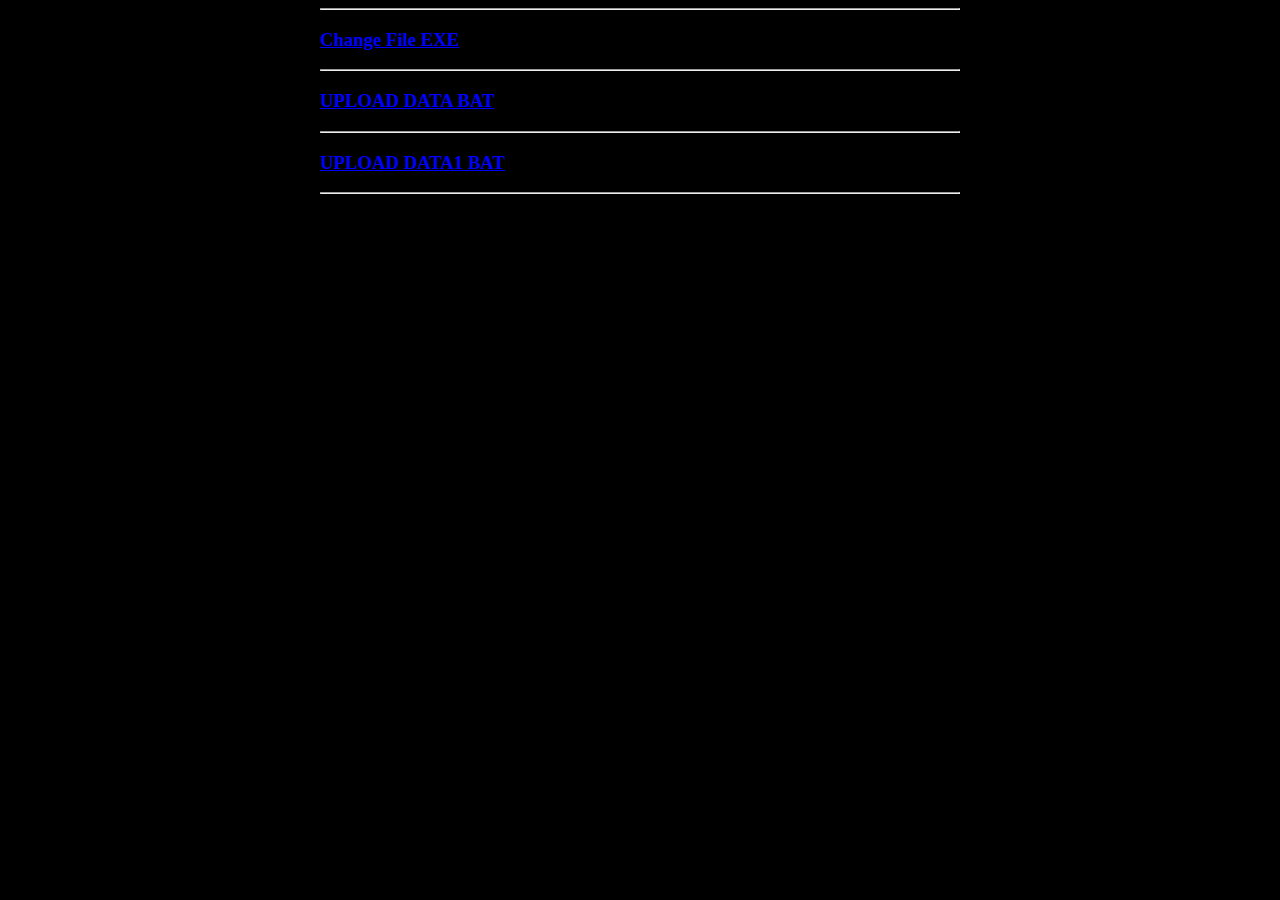
==== commit 72584a40: "Update table.html" ====
--- a/table.html
+++ b/table.html
@@ -15,9 +15,7 @@
         <hr>
         <a href="changefile.exe"><h3>Change File EXE</h3></a>
         <hr>
-        <hr>
         <a href="uploaddata.bat"><h3> UPLOAD DATA BAT</h3></a>
-        <hr>
         <hr>
         <a href="uploaddata1.bat"><h3>UPLOAD DATA1 BAT</h3></a>
         <hr>
